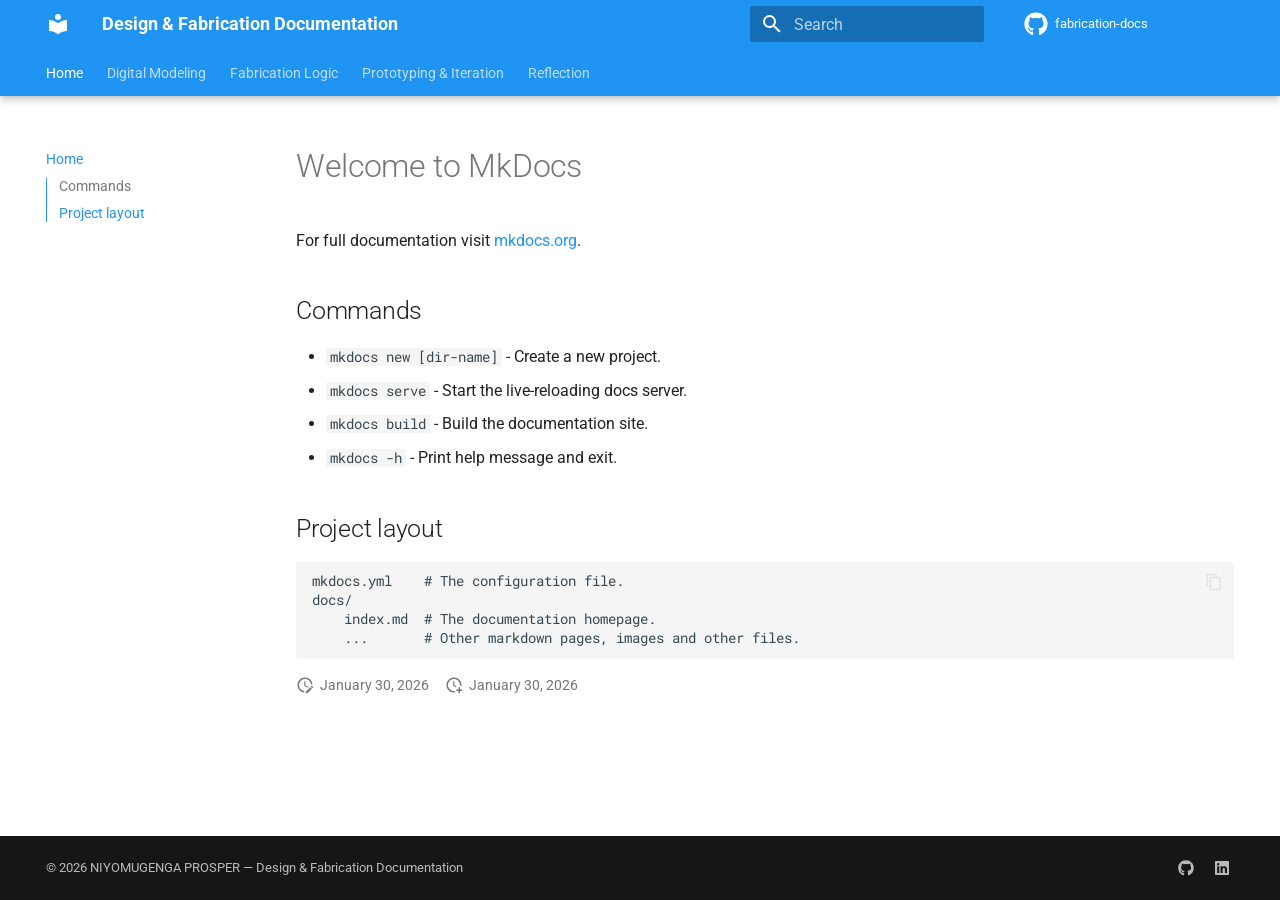
==== site/index.html @ d801e6ad "Initial MkDocs project" ====
<!doctype html>
<html lang="en" class="no-js">
  <head>
    
      <meta charset="utf-8">
      <meta name="viewport" content="width=device-width,initial-scale=1">
      
        <meta name="description" content="Documentation of digital modeling and fabrication processes">
      
      
        <meta name="author" content="NIYOMUGENGA PROSPER">
      
      
        <link rel="canonical" href="https://example.github.io/fabrication-docs/">
      
      
      
      
        
      
      
      <link rel="icon" href="assets/images/favicon.png">
      <meta name="generator" content="mkdocs-1.6.1, mkdocs-material-9.7.1">
    
    
      
        <title>Design & Fabrication Documentation</title>
      
    
    
      <link rel="stylesheet" href="assets/stylesheets/main.484c7ddc.min.css">
      
        
        <link rel="stylesheet" href="assets/stylesheets/palette.ab4e12ef.min.css">
      
      


    
    
      
    
    
      
        
        
        <link rel="preconnect" href="https://fonts.gstatic.com" crossorigin>
        <link rel="stylesheet" href="https://fonts.googleapis.com/css?family=Roboto:300,300i,400,400i,700,700i%7CRoboto+Mono:400,400i,700,700i&display=fallback">
        <style>:root{--md-text-font:"Roboto";--md-code-font:"Roboto Mono"}</style>
      
    
    
    <script>__md_scope=new URL(".",location),__md_hash=e=>[...e].reduce(((e,_)=>(e<<5)-e+_.charCodeAt(0)),0),__md_get=(e,_=localStorage,t=__md_scope)=>JSON.parse(_.getItem(t.pathname+"."+e)),__md_set=(e,_,t=localStorage,a=__md_scope)=>{try{t.setItem(a.pathname+"."+e,JSON.stringify(_))}catch(e){}}</script>
    
      

    
    
  </head>
  
  
    
    
      
    
    
    
    
    <body dir="ltr" data-md-color-scheme="default" data-md-color-primary="blue" data-md-color-accent="indigo">
  
    
    <input class="md-toggle" data-md-toggle="drawer" type="checkbox" id="__drawer" autocomplete="off">
    <input class="md-toggle" data-md-toggle="search" type="checkbox" id="__search" autocomplete="off">
    <label class="md-overlay" for="__drawer"></label>
    <div data-md-component="skip">
      
        
        <a href="#welcome-to-mkdocs" class="md-skip">
          Skip to content
        </a>
      
    </div>
    <div data-md-component="announce">
      
    </div>
    
    
      

  

<header class="md-header md-header--shadow md-header--lifted" data-md-component="header">
  <nav class="md-header__inner md-grid" aria-label="Header">
    <a href="." title="Design &amp; Fabrication Documentation" class="md-header__button md-logo" aria-label="Design & Fabrication Documentation" data-md-component="logo">
      
  
  <svg xmlns="http://www.w3.org/2000/svg" viewBox="0 0 24 24"><path d="M12 8a3 3 0 0 0 3-3 3 3 0 0 0-3-3 3 3 0 0 0-3 3 3 3 0 0 0 3 3m0 3.54C9.64 9.35 6.5 8 3 8v11c3.5 0 6.64 1.35 9 3.54 2.36-2.19 5.5-3.54 9-3.54V8c-3.5 0-6.64 1.35-9 3.54"/></svg>

    </a>
    <label class="md-header__button md-icon" for="__drawer">
      
      <svg xmlns="http://www.w3.org/2000/svg" viewBox="0 0 24 24"><path d="M3 6h18v2H3zm0 5h18v2H3zm0 5h18v2H3z"/></svg>
    </label>
    <div class="md-header__title" data-md-component="header-title">
      <div class="md-header__ellipsis">
        <div class="md-header__topic">
          <span class="md-ellipsis">
            Design & Fabrication Documentation
          </span>
        </div>
        <div class="md-header__topic" data-md-component="header-topic">
          <span class="md-ellipsis">
            
              Home
            
          </span>
        </div>
      </div>
    </div>
    
      
        <form class="md-header__option" data-md-component="palette">
  
    
    
    
    <input class="md-option" data-md-color-media="" data-md-color-scheme="default" data-md-color-primary="blue" data-md-color-accent="indigo"  aria-hidden="true"  type="radio" name="__palette" id="__palette_0">
    
  
    
    
    
    <input class="md-option" data-md-color-media="" data-md-color-scheme="slate" data-md-color-primary="blue" data-md-color-accent="indigo"  aria-hidden="true"  type="radio" name="__palette" id="__palette_1">
    
  
</form>
      
    
    
      <script>var palette=__md_get("__palette");if(palette&&palette.color){if("(prefers-color-scheme)"===palette.color.media){var media=matchMedia("(prefers-color-scheme: light)"),input=document.querySelector(media.matches?"[data-md-color-media='(prefers-color-scheme: light)']":"[data-md-color-media='(prefers-color-scheme: dark)']");palette.color.media=input.getAttribute("data-md-color-media"),palette.color.scheme=input.getAttribute("data-md-color-scheme"),palette.color.primary=input.getAttribute("data-md-color-primary"),palette.color.accent=input.getAttribute("data-md-color-accent")}for(var[key,value]of Object.entries(palette.color))document.body.setAttribute("data-md-color-"+key,value)}</script>
    
    
    
      
      
        <label class="md-header__button md-icon" for="__search">
          
          <svg xmlns="http://www.w3.org/2000/svg" viewBox="0 0 24 24"><path d="M9.5 3A6.5 6.5 0 0 1 16 9.5c0 1.61-.59 3.09-1.56 4.23l.27.27h.79l5 5-1.5 1.5-5-5v-.79l-.27-.27A6.52 6.52 0 0 1 9.5 16 6.5 6.5 0 0 1 3 9.5 6.5 6.5 0 0 1 9.5 3m0 2C7 5 5 7 5 9.5S7 14 9.5 14 14 12 14 9.5 12 5 9.5 5"/></svg>
        </label>
        <div class="md-search" data-md-component="search" role="dialog">
  <label class="md-search__overlay" for="__search"></label>
  <div class="md-search__inner" role="search">
    <form class="md-search__form" name="search">
      <input type="text" class="md-search__input" name="query" aria-label="Search" placeholder="Search" autocapitalize="off" autocorrect="off" autocomplete="off" spellcheck="false" data-md-component="search-query" required>
      <label class="md-search__icon md-icon" for="__search">
        
        <svg xmlns="http://www.w3.org/2000/svg" viewBox="0 0 24 24"><path d="M9.5 3A6.5 6.5 0 0 1 16 9.5c0 1.61-.59 3.09-1.56 4.23l.27.27h.79l5 5-1.5 1.5-5-5v-.79l-.27-.27A6.52 6.52 0 0 1 9.5 16 6.5 6.5 0 0 1 3 9.5 6.5 6.5 0 0 1 9.5 3m0 2C7 5 5 7 5 9.5S7 14 9.5 14 14 12 14 9.5 12 5 9.5 5"/></svg>
        
        <svg xmlns="http://www.w3.org/2000/svg" viewBox="0 0 24 24"><path d="M20 11v2H8l5.5 5.5-1.42 1.42L4.16 12l7.92-7.92L13.5 5.5 8 11z"/></svg>
      </label>
      <nav class="md-search__options" aria-label="Search">
        
          <a href="javascript:void(0)" class="md-search__icon md-icon" title="Share" aria-label="Share" data-clipboard data-clipboard-text="" data-md-component="search-share" tabindex="-1">
            
            <svg xmlns="http://www.w3.org/2000/svg" viewBox="0 0 24 24"><path d="M18 16.08c-.76 0-1.44.3-1.96.77L8.91 12.7c.05-.23.09-.46.09-.7s-.04-.47-.09-.7l7.05-4.11c.54.5 1.25.81 2.04.81a3 3 0 0 0 3-3 3 3 0 0 0-3-3 3 3 0 0 0-3 3c0 .24.04.47.09.7L8.04 9.81C7.5 9.31 6.79 9 6 9a3 3 0 0 0-3 3 3 3 0 0 0 3 3c.79 0 1.5-.31 2.04-.81l7.12 4.15c-.05.21-.08.43-.08.66 0 1.61 1.31 2.91 2.92 2.91s2.92-1.3 2.92-2.91A2.92 2.92 0 0 0 18 16.08"/></svg>
          </a>
        
        <button type="reset" class="md-search__icon md-icon" title="Clear" aria-label="Clear" tabindex="-1">
          
          <svg xmlns="http://www.w3.org/2000/svg" viewBox="0 0 24 24"><path d="M19 6.41 17.59 5 12 10.59 6.41 5 5 6.41 10.59 12 5 17.59 6.41 19 12 13.41 17.59 19 19 17.59 13.41 12z"/></svg>
        </button>
      </nav>
      
        <div class="md-search__suggest" data-md-component="search-suggest"></div>
      
    </form>
    <div class="md-search__output">
      <div class="md-search__scrollwrap" tabindex="0" data-md-scrollfix>
        <div class="md-search-result" data-md-component="search-result">
          <div class="md-search-result__meta">
            Initializing search
          </div>
          <ol class="md-search-result__list" role="presentation"></ol>
        </div>
      </div>
    </div>
  </div>
</div>
      
    
    
      <div class="md-header__source">
        <a href="https://github.com/username/fabrication-docs" title="Go to repository" class="md-source" data-md-component="source">
  <div class="md-source__icon md-icon">
    
    <svg xmlns="http://www.w3.org/2000/svg" viewBox="0 0 512 512"><!--! Font Awesome Free 7.1.0 by @fontawesome - https://fontawesome.com License - https://fontawesome.com/license/free (Icons: CC BY 4.0, Fonts: SIL OFL 1.1, Code: MIT License) Copyright 2025 Fonticons, Inc.--><path d="M173.9 397.4c0 2-2.3 3.6-5.2 3.6-3.3.3-5.6-1.3-5.6-3.6 0-2 2.3-3.6 5.2-3.6 3-.3 5.6 1.3 5.6 3.6m-31.1-4.5c-.7 2 1.3 4.3 4.3 4.9 2.6 1 5.6 0 6.2-2s-1.3-4.3-4.3-5.2c-2.6-.7-5.5.3-6.2 2.3m44.2-1.7c-2.9.7-4.9 2.6-4.6 4.9.3 2 2.9 3.3 5.9 2.6 2.9-.7 4.9-2.6 4.6-4.6-.3-1.9-3-3.2-5.9-2.9M252.8 8C114.1 8 8 113.3 8 252c0 110.9 69.8 205.8 169.5 239.2 12.8 2.3 17.3-5.6 17.3-12.1 0-6.2-.3-40.4-.3-61.4 0 0-70 15-84.7-29.8 0 0-11.4-29.1-27.8-36.6 0 0-22.9-15.7 1.6-15.4 0 0 24.9 2 38.6 25.8 21.9 38.6 58.6 27.5 72.9 20.9 2.3-16 8.8-27.1 16-33.7-55.9-6.2-112.3-14.3-112.3-110.5 0-27.5 7.6-41.3 23.6-58.9-2.6-6.5-11.1-33.3 2.6-67.9 20.9-6.5 69 27 69 27 20-5.6 41.5-8.5 62.8-8.5s42.8 2.9 62.8 8.5c0 0 48.1-33.6 69-27 13.7 34.7 5.2 61.4 2.6 67.9 16 17.7 25.8 31.5 25.8 58.9 0 96.5-58.9 104.2-114.8 110.5 9.2 7.9 17 22.9 17 46.4 0 33.7-.3 75.4-.3 83.6 0 6.5 4.6 14.4 17.3 12.1C436.2 457.8 504 362.9 504 252 504 113.3 391.5 8 252.8 8M105.2 352.9c-1.3 1-1 3.3.7 5.2 1.6 1.6 3.9 2.3 5.2 1 1.3-1 1-3.3-.7-5.2-1.6-1.6-3.9-2.3-5.2-1m-10.8-8.1c-.7 1.3.3 2.9 2.3 3.9 1.6 1 3.6.7 4.3-.7.7-1.3-.3-2.9-2.3-3.9-2-.6-3.6-.3-4.3.7m32.4 35.6c-1.6 1.3-1 4.3 1.3 6.2 2.3 2.3 5.2 2.6 6.5 1 1.3-1.3.7-4.3-1.3-6.2-2.2-2.3-5.2-2.6-6.5-1m-11.4-14.7c-1.6 1-1.6 3.6 0 5.9s4.3 3.3 5.6 2.3c1.6-1.3 1.6-3.9 0-6.2-1.4-2.3-4-3.3-5.6-2"/></svg>
  </div>
  <div class="md-source__repository">
    fabrication-docs
  </div>
</a>
      </div>
    
  </nav>
  
    
      
<nav class="md-tabs" aria-label="Tabs" data-md-component="tabs">
  <div class="md-grid">
    <ul class="md-tabs__list">
      
        
  
  
  
    
  
  
    <li class="md-tabs__item md-tabs__item--active">
      <a href="." class="md-tabs__link">
        
  
  
    
  
  Home

      </a>
    </li>
  

      
        
  
  
  
  
    <li class="md-tabs__item">
      <a href="digital-modeling.md" class="md-tabs__link">
        
  
  
    
  
  Digital Modeling

      </a>
    </li>
  

      
        
  
  
  
  
    <li class="md-tabs__item">
      <a href="fabrication-logic.md" class="md-tabs__link">
        
  
  
    
  
  Fabrication Logic

      </a>
    </li>
  

      
        
  
  
  
  
    <li class="md-tabs__item">
      <a href="prototyping.md" class="md-tabs__link">
        
  
  
    
  
  Prototyping & Iteration

      </a>
    </li>
  

      
        
  
  
  
  
    <li class="md-tabs__item">
      <a href="reflection.md" class="md-tabs__link">
        
  
  
    
  
  Reflection

      </a>
    </li>
  

      
    </ul>
  </div>
</nav>
    
  
</header>
    
    <div class="md-container" data-md-component="container">
      
      
        
      
      <main class="md-main" data-md-component="main">
        <div class="md-main__inner md-grid">
          
            
              
              <div class="md-sidebar md-sidebar--primary" data-md-component="sidebar" data-md-type="navigation" >
                <div class="md-sidebar__scrollwrap">
                  <div class="md-sidebar__inner">
                    


  


  

<nav class="md-nav md-nav--primary md-nav--lifted md-nav--integrated" aria-label="Navigation" data-md-level="0">
  <label class="md-nav__title" for="__drawer">
    <a href="." title="Design &amp; Fabrication Documentation" class="md-nav__button md-logo" aria-label="Design & Fabrication Documentation" data-md-component="logo">
      
  
  <svg xmlns="http://www.w3.org/2000/svg" viewBox="0 0 24 24"><path d="M12 8a3 3 0 0 0 3-3 3 3 0 0 0-3-3 3 3 0 0 0-3 3 3 3 0 0 0 3 3m0 3.54C9.64 9.35 6.5 8 3 8v11c3.5 0 6.64 1.35 9 3.54 2.36-2.19 5.5-3.54 9-3.54V8c-3.5 0-6.64 1.35-9 3.54"/></svg>

    </a>
    Design & Fabrication Documentation
  </label>
  
    <div class="md-nav__source">
      <a href="https://github.com/username/fabrication-docs" title="Go to repository" class="md-source" data-md-component="source">
  <div class="md-source__icon md-icon">
    
    <svg xmlns="http://www.w3.org/2000/svg" viewBox="0 0 512 512"><!--! Font Awesome Free 7.1.0 by @fontawesome - https://fontawesome.com License - https://fontawesome.com/license/free (Icons: CC BY 4.0, Fonts: SIL OFL 1.1, Code: MIT License) Copyright 2025 Fonticons, Inc.--><path d="M173.9 397.4c0 2-2.3 3.6-5.2 3.6-3.3.3-5.6-1.3-5.6-3.6 0-2 2.3-3.6 5.2-3.6 3-.3 5.6 1.3 5.6 3.6m-31.1-4.5c-.7 2 1.3 4.3 4.3 4.9 2.6 1 5.6 0 6.2-2s-1.3-4.3-4.3-5.2c-2.6-.7-5.5.3-6.2 2.3m44.2-1.7c-2.9.7-4.9 2.6-4.6 4.9.3 2 2.9 3.3 5.9 2.6 2.9-.7 4.9-2.6 4.6-4.6-.3-1.9-3-3.2-5.9-2.9M252.8 8C114.1 8 8 113.3 8 252c0 110.9 69.8 205.8 169.5 239.2 12.8 2.3 17.3-5.6 17.3-12.1 0-6.2-.3-40.4-.3-61.4 0 0-70 15-84.7-29.8 0 0-11.4-29.1-27.8-36.6 0 0-22.9-15.7 1.6-15.4 0 0 24.9 2 38.6 25.8 21.9 38.6 58.6 27.5 72.9 20.9 2.3-16 8.8-27.1 16-33.7-55.9-6.2-112.3-14.3-112.3-110.5 0-27.5 7.6-41.3 23.6-58.9-2.6-6.5-11.1-33.3 2.6-67.9 20.9-6.5 69 27 69 27 20-5.6 41.5-8.5 62.8-8.5s42.8 2.9 62.8 8.5c0 0 48.1-33.6 69-27 13.7 34.7 5.2 61.4 2.6 67.9 16 17.7 25.8 31.5 25.8 58.9 0 96.5-58.9 104.2-114.8 110.5 9.2 7.9 17 22.9 17 46.4 0 33.7-.3 75.4-.3 83.6 0 6.5 4.6 14.4 17.3 12.1C436.2 457.8 504 362.9 504 252 504 113.3 391.5 8 252.8 8M105.2 352.9c-1.3 1-1 3.3.7 5.2 1.6 1.6 3.9 2.3 5.2 1 1.3-1 1-3.3-.7-5.2-1.6-1.6-3.9-2.3-5.2-1m-10.8-8.1c-.7 1.3.3 2.9 2.3 3.9 1.6 1 3.6.7 4.3-.7.7-1.3-.3-2.9-2.3-3.9-2-.6-3.6-.3-4.3.7m32.4 35.6c-1.6 1.3-1 4.3 1.3 6.2 2.3 2.3 5.2 2.6 6.5 1 1.3-1.3.7-4.3-1.3-6.2-2.2-2.3-5.2-2.6-6.5-1m-11.4-14.7c-1.6 1-1.6 3.6 0 5.9s4.3 3.3 5.6 2.3c1.6-1.3 1.6-3.9 0-6.2-1.4-2.3-4-3.3-5.6-2"/></svg>
  </div>
  <div class="md-source__repository">
    fabrication-docs
  </div>
</a>
    </div>
  
  <ul class="md-nav__list" data-md-scrollfix>
    
      
      
  
  
    
  
  
  
    <li class="md-nav__item md-nav__item--active">
      
      <input class="md-nav__toggle md-toggle" type="checkbox" id="__toc">
      
      
        
      
      
        <label class="md-nav__link md-nav__link--active" for="__toc">
          
  
  
  <span class="md-ellipsis">
    
  
    Home
  

    
  </span>
  
  

          <span class="md-nav__icon md-icon"></span>
        </label>
      
      <a href="." class="md-nav__link md-nav__link--active">
        
  
  
  <span class="md-ellipsis">
    
  
    Home
  

    
  </span>
  
  

      </a>
      
        

<nav class="md-nav md-nav--secondary" aria-label="Table of contents">
  
  
  
    
  
  
    <label class="md-nav__title" for="__toc">
      <span class="md-nav__icon md-icon"></span>
      Table of contents
    </label>
    <ul class="md-nav__list" data-md-component="toc" data-md-scrollfix>
      
        <li class="md-nav__item">
  <a href="#commands" class="md-nav__link">
    <span class="md-ellipsis">
      
        Commands
      
    </span>
  </a>
  
</li>
      
        <li class="md-nav__item">
  <a href="#project-layout" class="md-nav__link">
    <span class="md-ellipsis">
      
        Project layout
      
    </span>
  </a>
  
</li>
      
    </ul>
  
</nav>
      
    </li>
  

    
      
      
  
  
  
  
    <li class="md-nav__item">
      <a href="digital-modeling.md" class="md-nav__link">
        
  
  
  <span class="md-ellipsis">
    
  
    Digital Modeling
  

    
  </span>
  
  

      </a>
    </li>
  

    
      
      
  
  
  
  
    <li class="md-nav__item">
      <a href="fabrication-logic.md" class="md-nav__link">
        
  
  
  <span class="md-ellipsis">
    
  
    Fabrication Logic
  

    
  </span>
  
  

      </a>
    </li>
  

    
      
      
  
  
  
  
    <li class="md-nav__item">
      <a href="prototyping.md" class="md-nav__link">
        
  
  
  <span class="md-ellipsis">
    
  
    Prototyping & Iteration
  

    
  </span>
  
  

      </a>
    </li>
  

    
      
      
  
  
  
  
    <li class="md-nav__item">
      <a href="reflection.md" class="md-nav__link">
        
  
  
  <span class="md-ellipsis">
    
  
    Reflection
  

    
  </span>
  
  

      </a>
    </li>
  

    
  </ul>
</nav>
                  </div>
                </div>
              </div>
            
            
          
          
            <div class="md-content" data-md-component="content">
              
              <article class="md-content__inner md-typeset">
                
                  


  
  


<h1 id="welcome-to-mkdocs">Welcome to MkDocs</h1>
<p>For full documentation visit <a href="https://www.mkdocs.org">mkdocs.org</a>.</p>
<h2 id="commands">Commands</h2>
<ul>
<li><code>mkdocs new [dir-name]</code> - Create a new project.</li>
<li><code>mkdocs serve</code> - Start the live-reloading docs server.</li>
<li><code>mkdocs build</code> - Build the documentation site.</li>
<li><code>mkdocs -h</code> - Print help message and exit.</li>
</ul>
<h2 id="project-layout">Project layout</h2>
<div class="highlight"><pre><span></span><code>mkdocs.yml    # The configuration file.
docs/
    index.md  # The documentation homepage.
    ...       # Other markdown pages, images and other files.
</code></pre></div>







  
    
  
  
    
  


  <aside class="md-source-file">
    
      
  <span class="md-source-file__fact">
    <span class="md-icon" title="Last update">
      <svg xmlns="http://www.w3.org/2000/svg" viewBox="0 0 24 24"><path d="M21 13.1c-.1 0-.3.1-.4.2l-1 1 2.1 2.1 1-1c.2-.2.2-.6 0-.8l-1.3-1.3c-.1-.1-.2-.2-.4-.2m-1.9 1.8-6.1 6V23h2.1l6.1-6.1zM12.5 7v5.2l4 2.4-1 1L11 13V7zM11 21.9c-5.1-.5-9-4.8-9-9.9C2 6.5 6.5 2 12 2c5.3 0 9.6 4.1 10 9.3-.3-.1-.6-.2-1-.2s-.7.1-1 .2C19.6 7.2 16.2 4 12 4c-4.4 0-8 3.6-8 8 0 4.1 3.1 7.5 7.1 7.9l-.1.2z"/></svg>
    </span>
    <span class="git-revision-date-localized-plugin git-revision-date-localized-plugin-date" title="January 30, 2026 13:15:25 UTC">January 30, 2026</span>
  </span>

    
    
      
  <span class="md-source-file__fact">
    <span class="md-icon" title="Created">
      <svg xmlns="http://www.w3.org/2000/svg" viewBox="0 0 24 24"><path d="M14.47 15.08 11 13V7h1.5v5.25l3.08 1.83c-.41.28-.79.62-1.11 1m-1.39 4.84c-.36.05-.71.08-1.08.08-4.42 0-8-3.58-8-8s3.58-8 8-8 8 3.58 8 8c0 .37-.03.72-.08 1.08.69.1 1.33.32 1.92.64.1-.56.16-1.13.16-1.72 0-5.5-4.5-10-10-10S2 6.5 2 12s4.47 10 10 10c.59 0 1.16-.06 1.72-.16-.32-.59-.54-1.23-.64-1.92M18 15v3h-3v2h3v3h2v-3h3v-2h-3v-3z"/></svg>
    </span>
    <span class="git-revision-date-localized-plugin git-revision-date-localized-plugin-date" title="January 30, 2026 13:15:25 UTC">January 30, 2026</span>
  </span>

    
    
    
  </aside>





                
              </article>
            </div>
          
          
  <script>var tabs=__md_get("__tabs");if(Array.isArray(tabs))e:for(var set of document.querySelectorAll(".tabbed-set")){var labels=set.querySelector(".tabbed-labels");for(var tab of tabs)for(var label of labels.getElementsByTagName("label"))if(label.innerText.trim()===tab){var input=document.getElementById(label.htmlFor);input.checked=!0;continue e}}</script>

<script>var target=document.getElementById(location.hash.slice(1));target&&target.name&&(target.checked=target.name.startsWith("__tabbed_"))</script>
        </div>
        
          <button type="button" class="md-top md-icon" data-md-component="top" hidden>
  
  <svg xmlns="http://www.w3.org/2000/svg" viewBox="0 0 24 24"><path d="M13 20h-2V8l-5.5 5.5-1.42-1.42L12 4.16l7.92 7.92-1.42 1.42L13 8z"/></svg>
  Back to top
</button>
        
      </main>
      
        <footer class="md-footer">
  
    
  
  <div class="md-footer-meta md-typeset">
    <div class="md-footer-meta__inner md-grid">
      <div class="md-copyright">
  
    <div class="md-copyright__highlight">
      © 2026 NIYOMUGENGA PROSPER — Design & Fabrication Documentation

    </div>
  
  
</div>
      
        
<div class="md-social">
  
    
    
    
    
      
      
    
    <a href="https://github.com/username" target="_blank" rel="noopener" title="github.com" class="md-social__link">
      <svg xmlns="http://www.w3.org/2000/svg" viewBox="0 0 512 512"><!--! Font Awesome Free 7.1.0 by @fontawesome - https://fontawesome.com License - https://fontawesome.com/license/free (Icons: CC BY 4.0, Fonts: SIL OFL 1.1, Code: MIT License) Copyright 2025 Fonticons, Inc.--><path d="M173.9 397.4c0 2-2.3 3.6-5.2 3.6-3.3.3-5.6-1.3-5.6-3.6 0-2 2.3-3.6 5.2-3.6 3-.3 5.6 1.3 5.6 3.6m-31.1-4.5c-.7 2 1.3 4.3 4.3 4.9 2.6 1 5.6 0 6.2-2s-1.3-4.3-4.3-5.2c-2.6-.7-5.5.3-6.2 2.3m44.2-1.7c-2.9.7-4.9 2.6-4.6 4.9.3 2 2.9 3.3 5.9 2.6 2.9-.7 4.9-2.6 4.6-4.6-.3-1.9-3-3.2-5.9-2.9M252.8 8C114.1 8 8 113.3 8 252c0 110.9 69.8 205.8 169.5 239.2 12.8 2.3 17.3-5.6 17.3-12.1 0-6.2-.3-40.4-.3-61.4 0 0-70 15-84.7-29.8 0 0-11.4-29.1-27.8-36.6 0 0-22.9-15.7 1.6-15.4 0 0 24.9 2 38.6 25.8 21.9 38.6 58.6 27.5 72.9 20.9 2.3-16 8.8-27.1 16-33.7-55.9-6.2-112.3-14.3-112.3-110.5 0-27.5 7.6-41.3 23.6-58.9-2.6-6.5-11.1-33.3 2.6-67.9 20.9-6.5 69 27 69 27 20-5.6 41.5-8.5 62.8-8.5s42.8 2.9 62.8 8.5c0 0 48.1-33.6 69-27 13.7 34.7 5.2 61.4 2.6 67.9 16 17.7 25.8 31.5 25.8 58.9 0 96.5-58.9 104.2-114.8 110.5 9.2 7.9 17 22.9 17 46.4 0 33.7-.3 75.4-.3 83.6 0 6.5 4.6 14.4 17.3 12.1C436.2 457.8 504 362.9 504 252 504 113.3 391.5 8 252.8 8M105.2 352.9c-1.3 1-1 3.3.7 5.2 1.6 1.6 3.9 2.3 5.2 1 1.3-1 1-3.3-.7-5.2-1.6-1.6-3.9-2.3-5.2-1m-10.8-8.1c-.7 1.3.3 2.9 2.3 3.9 1.6 1 3.6.7 4.3-.7.7-1.3-.3-2.9-2.3-3.9-2-.6-3.6-.3-4.3.7m32.4 35.6c-1.6 1.3-1 4.3 1.3 6.2 2.3 2.3 5.2 2.6 6.5 1 1.3-1.3.7-4.3-1.3-6.2-2.2-2.3-5.2-2.6-6.5-1m-11.4-14.7c-1.6 1-1.6 3.6 0 5.9s4.3 3.3 5.6 2.3c1.6-1.3 1.6-3.9 0-6.2-1.4-2.3-4-3.3-5.6-2"/></svg>
    </a>
  
    
    
    
    
      
      
    
    <a href="https://linkedin.com/in/username" target="_blank" rel="noopener" title="linkedin.com" class="md-social__link">
      <svg xmlns="http://www.w3.org/2000/svg" viewBox="0 0 448 512"><!--! Font Awesome Free 7.1.0 by @fontawesome - https://fontawesome.com License - https://fontawesome.com/license/free (Icons: CC BY 4.0, Fonts: SIL OFL 1.1, Code: MIT License) Copyright 2025 Fonticons, Inc.--><path d="M416 32H31.9C14.3 32 0 46.5 0 64.3v383.4C0 465.5 14.3 480 31.9 480H416c17.6 0 32-14.5 32-32.3V64.3c0-17.8-14.4-32.3-32-32.3M135.4 416H69V202.2h66.5V416zM102.2 96a38.5 38.5 0 1 1 0 77 38.5 38.5 0 1 1 0-77m282.1 320h-66.4V312c0-24.8-.5-56.7-34.5-56.7-34.6 0-39.9 27-39.9 54.9V416h-66.4V202.2h63.7v29.2h.9c8.9-16.8 30.6-34.5 62.9-34.5 67.2 0 79.7 44.3 79.7 101.9z"/></svg>
    </a>
  
</div>
      
    </div>
  </div>
</footer>
      
    </div>
    <div class="md-dialog" data-md-component="dialog">
      <div class="md-dialog__inner md-typeset"></div>
    </div>
    
      <div class="md-progress" data-md-component="progress" role="progressbar"></div>
    
    
    
      
      
      <script id="__config" type="application/json">{"annotate": null, "base": ".", "features": ["navigation.instant", "navigation.instant.progress", "navigation.tabs", "navigation.tabs.sticky", "navigation.sections", "navigation.expand", "navigation.top", "navigation.footer", "toc.follow", "toc.integrate", "search.highlight", "search.share", "search.suggest", "content.code.copy", "content.code.annotate", "content.images.caption", "content.tabs.link"], "search": "assets/javascripts/workers/search.2c215733.min.js", "tags": null, "translations": {"clipboard.copied": "Copied to clipboard", "clipboard.copy": "Copy to clipboard", "search.result.more.one": "1 more on this page", "search.result.more.other": "# more on this page", "search.result.none": "No matching documents", "search.result.one": "1 matching document", "search.result.other": "# matching documents", "search.result.placeholder": "Type to start searching", "search.result.term.missing": "Missing", "select.version": "Select version"}, "version": null}</script>
    
    
      <script src="assets/javascripts/bundle.79ae519e.min.js"></script>
      
    
  </body>
</html>
---- site/assets/stylesheets/main.484c7ddc.min.css ----
@charset "UTF-8";html{-webkit-text-size-adjust:none;-moz-text-size-adjust:none;text-size-adjust:none;box-sizing:border-box}*,:after,:before{box-sizing:inherit}@media (prefers-reduced-motion){*,:after,:before{transition:none!important}}body{margin:0}a,button,input,label{-webkit-tap-highlight-color:transparent}a{color:inherit;text-decoration:none}hr{border:0;box-sizing:initial;display:block;height:.05rem;overflow:visible;padding:0}small{font-size:80%}sub,sup{line-height:1em}img{border-style:none}table{border-collapse:initial;border-spacing:0}td,th{font-weight:400;vertical-align:top}button{background:#0000;border:0;font-family:inherit;font-size:inherit;margin:0;padding:0}input{border:0;outline:none}:root{--md-primary-fg-color:#4051b5;--md-primary-fg-color--light:#5d6cc0;--md-primary-fg-color--dark:#303fa1;--md-primary-bg-color:#fff;--md-primary-bg-color--light:#ffffffb3;--md-accent-fg-color:#526cfe;--md-accent-fg-color--transparent:#526cfe1a;--md-accent-bg-color:#fff;--md-accent-bg-color--light:#ffffffb3}[data-md-color-scheme=default]{color-scheme:light}[data-md-color-scheme=default] img[src$="#gh-dark-mode-only"],[data-md-color-scheme=default] img[src$="#only-dark"]{display:none}:root,[data-md-color-scheme=default]{--md-hue:225deg;--md-default-fg-color:#000000de;--md-default-fg-color--light:#0000008a;--md-default-fg-color--lighter:#00000052;--md-default-fg-color--lightest:#00000012;--md-default-bg-color:#fff;--md-default-bg-color--light:#ffffffb3;--md-default-bg-color--lighter:#ffffff4d;--md-default-bg-color--lightest:#ffffff1f;--md-code-fg-color:#36464e;--md-code-bg-color:#f5f5f5;--md-code-bg-color--light:#f5f5f5b3;--md-code-bg-color--lighter:#f5f5f54d;--md-code-hl-color:#4287ff;--md-code-hl-color--light:#4287ff1a;--md-code-hl-number-color:#d52a2a;--md-code-hl-special-color:#db1457;--md-code-hl-function-color:#a846b9;--md-code-hl-constant-color:#6e59d9;--md-code-hl-keyword-color:#3f6ec6;--md-code-hl-string-color:#1c7d4d;--md-code-hl-name-color:var(--md-code-fg-color);--md-code-hl-operator-color:var(--md-default-fg-color--light);--md-code-hl-punctuation-color:var(--md-default-fg-color--light);--md-code-hl-comment-color:var(--md-default-fg-color--light);--md-code-hl-generic-color:var(--md-default-fg-color--light);--md-code-hl-variable-color:var(--md-default-fg-color--light);--md-typeset-color:var(--md-default-fg-color);--md-typeset-a-color:var(--md-primary-fg-color);--md-typeset-del-color:#f5503d26;--md-typeset-ins-color:#0bd57026;--md-typeset-kbd-color:#fafafa;--md-typeset-kbd-accent-color:#fff;--md-typeset-kbd-border-color:#b8b8b8;--md-typeset-mark-color:#ffff0080;--md-typeset-table-color:#0000001f;--md-typeset-table-color--light:rgba(0,0,0,.035);--md-admonition-fg-color:var(--md-default-fg-color);--md-admonition-bg-color:var(--md-default-bg-color);--md-warning-fg-color:#000000de;--md-warning-bg-color:#ff9;--md-footer-fg-color:#fff;--md-footer-fg-color--light:#ffffffb3;--md-footer-fg-color--lighter:#ffffff73;--md-footer-bg-color:#000000de;--md-footer-bg-color--dark:#00000052;--md-shadow-z1:0 0.2rem 0.5rem #0000000d,0 0 0.05rem #0000001a;--md-shadow-z2:0 0.2rem 0.5rem #0000001a,0 0 0.05rem #00000040;--md-shadow-z3:0 0.2rem 0.5rem #0003,0 0 0.05rem #00000059}.md-icon svg{fill:currentcolor;display:block;height:1.2rem;width:1.2rem}body{-webkit-font-smoothing:antialiased;-moz-osx-font-smoothing:grayscale;--md-text-font-family:var(--md-text-font,_),-apple-system,BlinkMacSystemFont,Helvetica,Arial,sans-serif;--md-code-font-family:var(--md-code-font,_),SFMono-Regular,Consolas,Menlo,monospace}aside,body,input{font-feature-settings:"kern","liga";color:var(--md-typeset-color);font-family:var(--md-text-font-family)}code,kbd,pre{font-feature-settings:"kern";font-family:var(--md-code-font-family)}:root{--md-typeset-table-sort-icon:url('data:image/svg+xml;charset=utf-8,<svg xmlns="http://www.w3.org/2000/svg" viewBox="0 0 24 24"><path d="m18 21-4-4h3V7h-3l4-4 4 4h-3v10h3M2 19v-2h10v2M2 13v-2h7v2M2 7V5h4v2z"/></svg>');--md-typeset-table-sort-icon--asc:url('data:image/svg+xml;charset=utf-8,<svg xmlns="http://www.w3.org/2000/svg" viewBox="0 0 24 24"><path d="M19 17h3l-4 4-4-4h3V3h2M2 17h10v2H2M6 5v2H2V5m0 6h7v2H2z"/></svg>');--md-typeset-table-sort-icon--desc:url('data:image/svg+xml;charset=utf-8,<svg xmlns="http://www.w3.org/2000/svg" viewBox="0 0 24 24"><path d="M19 7h3l-4-4-4 4h3v14h2M2 17h10v2H2M6 5v2H2V5m0 6h7v2H2z"/></svg>')}.md-typeset{-webkit-print-color-adjust:exact;color-adjust:exact;font-size:.8rem;line-height:1.6;overflow-wrap:break-word}@media print{.md-typeset{font-size:.68rem}}.md-typeset blockquote,.md-typeset dl,.md-typeset figure,.md-typeset ol,.md-typeset pre,.md-typeset ul{margin-bottom:1em;margin-top:1em}.md-typeset h1{color:var(--md-default-fg-color--light);font-size:2em;line-height:1.3;margin:0 0 1.25em}.md-typeset h1,.md-typeset h2{font-weight:300;letter-spacing:-.01em}.md-typeset h2{font-size:1.5625em;line-height:1.4;margin:1.6em 0 .64em}.md-typeset h3{font-size:1.25em;font-weight:400;letter-spacing:-.01em;line-height:1.5;margin:1.6em 0 .8em}.md-typeset h2+h3{margin-top:.8em}.md-typeset h4{font-weight:700;letter-spacing:-.01em;margin:1em 0}.md-typeset h5,.md-typeset h6{color:var(--md-default-fg-color--light);font-size:.8em;font-weight:700;letter-spacing:-.01em;margin:1.25em 0}.md-typeset h5{text-transform:uppercase}.md-typeset h5 code{text-transform:none}.md-typeset hr{border-bottom:.05rem solid var(--md-default-fg-color--lightest);display:flow-root;margin:1.5em 0}.md-typeset a{color:var(--md-typeset-a-color);word-break:break-word}.md-typeset a,.md-typeset a:before{transition:color 125ms}.md-typeset a:focus,.md-typeset a:hover{color:var(--md-accent-fg-color)}.md-typeset a:focus code,.md-typeset a:hover code{background-color:var(--md-accent-fg-color--transparent);color:var(--md-accent-fg-color)}.md-typeset a code{color:var(--md-typeset-a-color)}.md-typeset a.focus-visible{outline-color:var(--md-accent-fg-color);outline-offset:.2rem}.md-typeset code,.md-typeset kbd,.md-typeset pre{color:var(--md-code-fg-color);direction:ltr;font-variant-ligatures:none;transition:background-color 125ms}@media print{.md-typeset code,.md-typeset kbd,.md-typeset pre{white-space:pre-wrap}}.md-typeset code{background-color:var(--md-code-bg-color);border-radius:.1rem;-webkit-box-decoration-break:clone;box-decoration-break:clone;font-size:.85em;padding:0 .2941176471em;transition:color 125ms,background-color 125ms;word-break:break-word}.md-typeset code:not(.focus-visible){-webkit-tap-highlight-color:transparent;outline:none}.md-typeset pre{display:flow-root;line-height:1.4;position:relative}.md-typeset pre>code{-webkit-box-decoration-break:slice;box-decoration-break:slice;box-shadow:none;display:block;margin:0;outline-color:var(--md-accent-fg-color);overflow:auto;padding:.7720588235em 1.1764705882em;scrollbar-color:var(--md-default-fg-color--lighter) #0000;scrollbar-width:thin;touch-action:auto;word-break:normal}.md-typeset pre>code:hover{scrollbar-color:var(--md-accent-fg-color) #0000}.md-typeset pre>code::-webkit-scrollbar{height:.2rem;width:.2rem}.md-typeset pre>code::-webkit-scrollbar-thumb{background-color:var(--md-default-fg-color--lighter)}.md-typeset pre>code::-webkit-scrollbar-thumb:hover{background-color:var(--md-accent-fg-color)}.md-typeset kbd{background-color:var(--md-typeset-kbd-color);border-radius:.1rem;box-shadow:0 .1rem 0 .05rem var(--md-typeset-kbd-border-color),0 .1rem 0 var(--md-typeset-kbd-border-color),0 -.1rem .2rem var(--md-typeset-kbd-accent-color) inset;color:var(--md-default-fg-color);display:inline-block;font-size:.75em;padding:0 .6666666667em;vertical-align:text-top;word-break:break-word}.md-typeset mark{background-color:var(--md-typeset-mark-color);-webkit-box-decoration-break:clone;box-decoration-break:clone;color:inherit;word-break:break-word}.md-typeset abbr{cursor:help;text-decoration:none}.md-typeset [data-preview],.md-typeset abbr{border-bottom:.05rem dotted var(--md-default-fg-color--light)}.md-typeset small{opacity:.75}[dir=ltr] .md-typeset sub,[dir=ltr] .md-typeset sup{margin-left:.078125em}[dir=rtl] .md-typeset sub,[dir=rtl] .md-typeset sup{margin-right:.078125em}[dir=ltr] .md-typeset blockquote{padding-left:.6rem}[dir=rtl] .md-typeset blockquote{padding-right:.6rem}[dir=ltr] .md-typeset blockquote{border-left:.2rem solid var(--md-default-fg-color--lighter)}[dir=rtl] .md-typeset blockquote{border-right:.2rem solid var(--md-default-fg-color--lighter)}.md-typeset blockquote{color:var(--md-default-fg-color--light);margin-left:0;margin-right:0}.md-typeset ul{list-style-type:disc}.md-typeset ul[type]{list-style-type:revert-layer}[dir=ltr] .md-typeset ol,[dir=ltr] .md-typeset ul{margin-left:.625em}[dir=rtl] .md-typeset ol,[dir=rtl] .md-typeset ul{margin-right:.625em}.md-typeset ol,.md-typeset ul{padding:0}.md-typeset ol:not([hidden]),.md-typeset ul:not([hidden]){display:flow-root}.md-typeset ol ol,.md-typeset ul ol{list-style-type:lower-alpha}.md-typeset ol ol ol,.md-typeset ul ol ol{list-style-type:lower-roman}.md-typeset ol ol ol ol,.md-typeset ul ol ol ol{list-style-type:upper-alpha}.md-typeset ol ol ol ol ol,.md-typeset ul ol ol ol ol{list-style-type:upper-roman}.md-typeset ol[type],.md-typeset ul[type]{list-style-type:revert-layer}[dir=ltr] .md-typeset ol li,[dir=ltr] .md-typeset ul li{margin-left:1.25em}[dir=rtl] .md-typeset ol li,[dir=rtl] .md-typeset ul li{margin-right:1.25em}.md-typeset ol li,.md-typeset ul li{margin-bottom:.5em}.md-typeset ol li blockquote,.md-typeset ol li p,.md-typeset ul li blockquote,.md-typeset ul li p{margin:.5em 0}.md-typeset ol li:last-child,.md-typeset ul li:last-child{margin-bottom:0}[dir=ltr] .md-typeset ol li ol,[dir=ltr] .md-typeset ol li ul,[dir=ltr] .md-typeset ul li ol,[dir=ltr] .md-typeset ul li ul{margin-left:.625em}[dir=rtl] .md-typeset ol li ol,[dir=rtl] .md-typeset ol li ul,[dir=rtl] .md-typeset ul li ol,[dir=rtl] .md-typeset ul li ul{margin-right:.625em}.md-typeset ol li ol,.md-typeset ol li ul,.md-typeset ul li ol,.md-typeset ul li ul{margin-bottom:.5em;margin-top:.5em}[dir=ltr] .md-typeset dd{margin-left:1.875em}[dir=rtl] .md-typeset dd{margin-right:1.875em}.md-typeset dd{margin-bottom:1.5em;margin-top:1em}.md-typeset img,.md-typeset svg,.md-typeset video{height:auto;max-width:100%}.md-typeset img[align=left]{margin:1em 1em 1em 0}.md-typeset img[align=right]{margin:1em 0 1em 1em}.md-typeset img[align]:only-child{margin-top:0}.md-typeset figure{display:flow-root;margin:1em auto;max-width:100%;text-align:center;width:fit-content}.md-typeset figure img{display:block;margin:0 auto}.md-typeset figcaption{font-style:italic;margin:1em auto;max-width:24rem}.md-typeset iframe{max-width:100%}.md-typeset table:not([class]){background-color:var(--md-default-bg-color);border:.05rem solid var(--md-typeset-table-color);border-radius:.1rem;display:inline-block;font-size:.64rem;max-width:100%;overflow:auto;touch-action:auto}@media print{.md-typeset table:not([class]){display:table}}.md-typeset table:not([class])+*{margin-top:1.5em}.md-typeset table:not([class]) td>:first-child,.md-typeset table:not([class]) th>:first-child{margin-top:0}.md-typeset table:not([class]) td>:last-child,.md-typeset table:not([class]) th>:last-child{margin-bottom:0}.md-typeset table:not([class]) td:not([align]),.md-typeset table:not([class]) th:not([align]){text-align:left}[dir=rtl] .md-typeset table:not([class]) td:not([align]),[dir=rtl] .md-typeset table:not([class]) th:not([align]){text-align:right}.md-typeset table:not([class]) th{font-weight:700;min-width:5rem;padding:.9375em 1.25em;vertical-align:top}.md-typeset table:not([class]) td{border-top:.05rem solid var(--md-typeset-table-color);padding:.9375em 1.25em;vertical-align:top}.md-typeset table:not([class]) tbody tr{transition:background-color 125ms}.md-typeset table:not([class]) tbody tr:hover{background-color:var(--md-typeset-table-color--light);box-shadow:0 .05rem 0 var(--md-default-bg-color) inset}.md-typeset table:not([class]) a{word-break:normal}.md-typeset table th[role=columnheader]{cursor:pointer}[dir=ltr] .md-typeset table th[role=columnheader]:after{margin-left:.5em}[dir=rtl] .md-typeset table th[role=columnheader]:after{margin-right:.5em}.md-typeset table th[role=columnheader]:after{content:"";display:inline-block;height:1.2em;-webkit-mask-image:var(--md-typeset-table-sort-icon);mask-image:var(--md-typeset-table-sort-icon);-webkit-mask-repeat:no-repeat;mask-repeat:no-repeat;-webkit-mask-size:contain;mask-size:contain;transition:background-color 125ms;vertical-align:text-bottom;width:1.2em}.md-typeset table th[role=columnheader]:hover:after{background-color:var(--md-default-fg-color--lighter)}.md-typeset table th[role=columnheader][aria-sort=ascending]:after{background-color:var(--md-default-fg-color--light);-webkit-mask-image:var(--md-typeset-table-sort-icon--asc);mask-image:var(--md-typeset-table-sort-icon--asc)}.md-typeset table th[role=columnheader][aria-sort=descending]:after{background-color:var(--md-default-fg-color--light);-webkit-mask-image:var(--md-typeset-table-sort-icon--desc);mask-image:var(--md-typeset-table-sort-icon--desc)}.md-typeset__scrollwrap{margin:1em -.8rem;overflow-x:auto;touch-action:auto}.md-typeset__table{display:inline-block;margin-bottom:.5em;padding:0 .8rem}@media print{.md-typeset__table{display:block}}html .md-typeset__table table{display:table;margin:0;overflow:hidden;width:100%}@media screen and (max-width:44.984375em){.md-content__inner>pre{margin:1em -.8rem}.md-content__inner>pre code{border-radius:0}}.md-typeset .md-author{border-radius:100%;display:block;flex-shrink:0;height:1.6rem;overflow:hidden;position:relative;transition:color 125ms,transform 125ms;width:1.6rem}.md-typeset .md-author img{display:block}.md-typeset .md-author--more{background:var(--md-default-fg-color--lightest);color:var(--md-default-fg-color--lighter);font-size:.6rem;font-weight:700;line-height:1.6rem;text-align:center}.md-typeset .md-author--long{height:2.4rem;width:2.4rem}.md-typeset a.md-author{transform:scale(1)}.md-typeset a.md-author img{border-radius:100%;filter:grayscale(100%) opacity(75%);transition:filter 125ms}.md-typeset a.md-author:focus,.md-typeset a.md-author:hover{transform:scale(1.1);z-index:1}.md-typeset a.md-author:focus img,.md-typeset a.md-author:hover img{filter:grayscale(0)}.md-banner{background-color:var(--md-footer-bg-color);color:var(--md-footer-fg-color);overflow:auto}@media print{.md-banner{display:none}}.md-banner--warning{background-color:var(--md-warning-bg-color);color:var(--md-warning-fg-color)}.md-banner__inner{font-size:.7rem;margin:.6rem auto;padding:0 .8rem}[dir=ltr] .md-banner__button{float:right}[dir=rtl] .md-banner__button{float:left}.md-banner__button{color:inherit;cursor:pointer;transition:opacity .25s}.no-js .md-banner__button{display:none}.md-banner__button:hover{opacity:.7}html{font-size:125%;height:100%;overflow-x:hidden}@media screen and (min-width:100em){html{font-size:137.5%}}@media screen and (min-width:125em){html{font-size:150%}}body{background-color:var(--md-default-bg-color);display:flex;flex-direction:column;font-size:.5rem;min-height:100%;position:relative;width:100%}@media print{body{display:block}}@media screen and (max-width:59.984375em){body[data-md-scrolllock]{position:fixed}}.md-grid{margin-left:auto;margin-right:auto;max-width:61rem}.md-container{display:flex;flex-direction:column;flex-grow:1}@media print{.md-container{display:block}}.md-main{flex-grow:1}.md-main__inner{display:flex;height:100%;margin-top:1.5rem}.md-ellipsis{overflow:hidden;text-overflow:ellipsis}.md-toggle{display:none}.md-option{height:0;opacity:0;position:absolute;width:0}.md-option:checked+label:not([hidden]){display:block}.md-option.focus-visible+label{outline-color:var(--md-accent-fg-color);outline-style:auto}.md-skip{background-color:var(--md-default-fg-color);border-radius:.1rem;color:var(--md-default-bg-color);font-size:.64rem;margin:.5rem;opacity:0;outline-color:var(--md-accent-fg-color);padding:.3rem .5rem;position:fixed;transform:translateY(.4rem);z-index:-1}.md-skip:focus{opacity:1;transform:translateY(0);transition:transform .25s cubic-bezier(.4,0,.2,1),opacity 175ms 75ms;z-index:10}@page{margin:25mm}:root{--md-clipboard-icon:url('data:image/svg+xml;charset=utf-8,<svg xmlns="http://www.w3.org/2000/svg" viewBox="0 0 24 24"><path d="M19 21H8V7h11m0-2H8a2 2 0 0 0-2 2v14a2 2 0 0 0 2 2h11a2 2 0 0 0 2-2V7a2 2 0 0 0-2-2m-3-4H4a2 2 0 0 0-2 2v14h2V3h12z"/></svg>')}.md-clipboard{border-radius:.1rem;color:var(--md-default-fg-color--lightest);cursor:pointer;height:1.5em;outline-color:var(--md-accent-fg-color);outline-offset:.1rem;transition:color .25s;width:1.5em;z-index:1}@media print{.md-clipboard{display:none}}.md-clipboard:not(.focus-visible){-webkit-tap-highlight-color:transparent;outline:none}:hover>.md-clipboard{color:var(--md-default-fg-color--light)}.md-clipboard:focus,.md-clipboard:hover{color:var(--md-accent-fg-color)}.md-clipboard:after{background-color:currentcolor;content:"";display:block;height:1.125em;margin:0 auto;-webkit-mask-image:var(--md-clipboard-icon);mask-image:var(--md-clipboard-icon);-webkit-mask-position:center;mask-position:center;-webkit-mask-repeat:no-repeat;mask-repeat:no-repeat;-webkit-mask-size:contain;mask-size:contain;width:1.125em}.md-clipboard--inline{cursor:pointer}.md-clipboard--inline code{transition:color .25s,background-color .25s}.md-clipboard--inline:focus code,.md-clipboard--inline:hover code{background-color:var(--md-accent-fg-color--transparent);color:var(--md-accent-fg-color)}:root{--md-code-select-icon:url('data:image/svg+xml;charset=utf-8,<svg xmlns="http://www.w3.org/2000/svg" viewBox="0 0 24 24"><path d="M19 19h-4v2h4c1.1 0 2-.9 2-2v-4h-2m0-12h-4v2h4v4h2V5c0-1.1-.9-2-2-2M5 5h4V3H5c-1.1 0-2 .9-2 2v4h2m0 6H3v4c0 1.1.9 2 2 2h4v-2H5zm2-4h2v2H7zm4 0h2v2h-2zm4 0h2v2h-2zM7 7h2v2H7zm4 0h2v2h-2zm4 0h2v2h-2zm-8 8h2v2H7zm4 0h2v2h-2zm4 0h2v2h-2z"/></svg>');--md-code-copy-icon:url('data:image/svg+xml;charset=utf-8,<svg xmlns="http://www.w3.org/2000/svg" viewBox="0 0 24 24"><path d="M19 21H8V7h11m0-2H8a2 2 0 0 0-2 2v14a2 2 0 0 0 2 2h11a2 2 0 0 0 2-2V7a2 2 0 0 0-2-2m-3-4H4a2 2 0 0 0-2 2v14h2V3h12z"/></svg>')}.md-typeset .md-code__content{display:grid}.md-code__nav{background-color:var(--md-code-bg-color--lighter);border-radius:.1rem;display:flex;gap:.2rem;padding:.2rem;position:absolute;right:.25em;top:.25em;transition:background-color .25s;z-index:1}:hover>.md-code__nav{background-color:var(--md-code-bg-color--light)}.md-code__button{color:var(--md-default-fg-color--lightest);cursor:pointer;display:block;height:1.5em;outline-color:var(--md-accent-fg-color);outline-offset:.1rem;transition:color .25s;width:1.5em}:hover>*>.md-code__button{color:var(--md-default-fg-color--light)}.md-code__button.focus-visible,.md-code__button:hover{color:var(--md-accent-fg-color)}.md-code__button--active{color:var(--md-default-fg-color)!important}.md-code__button:after{background-color:currentcolor;content:"";display:block;height:1.125em;margin:0 auto;-webkit-mask-position:center;mask-position:center;-webkit-mask-repeat:no-repeat;mask-repeat:no-repeat;-webkit-mask-size:contain;mask-size:contain;width:1.125em}.md-code__button[data-md-type=select]:after{-webkit-mask-image:var(--md-code-select-icon);mask-image:var(--md-code-select-icon)}.md-code__button[data-md-type=copy]:after{-webkit-mask-image:var(--md-code-copy-icon);mask-image:var(--md-code-copy-icon)}@keyframes consent{0%{opacity:0;transform:translateY(100%)}to{opacity:1;transform:translateY(0)}}@keyframes overlay{0%{opacity:0}to{opacity:1}}.md-consent__overlay{animation:overlay .25s both;-webkit-backdrop-filter:blur(.1rem);backdrop-filter:blur(.1rem);background-color:#0000008a;height:100%;opacity:1;position:fixed;top:0;width:100%;z-index:5}.md-consent__inner{animation:consent .5s cubic-bezier(.1,.7,.1,1) both;background-color:var(--md-default-bg-color);border:0;border-radius:.1rem;bottom:0;box-shadow:0 0 .2rem #0000001a,0 .2rem .4rem #0003;max-height:100%;overflow:auto;padding:0;position:fixed;width:100%;z-index:5}.md-consent__form{padding:.8rem}.md-consent__settings{display:none;margin:1em 0}input:checked+.md-consent__settings{display:block}.md-consent__controls{margin-bottom:.8rem}.md-typeset .md-consent__controls .md-button{display:inline}@media screen and (max-width:44.984375em){.md-typeset .md-consent__controls .md-button{display:block;margin-top:.4rem;text-align:center;width:100%}}.md-consent label{cursor:pointer}.md-content{flex-grow:1;min-width:0}.md-content__inner{margin:0 .8rem 1.2rem;padding-top:.6rem}@media screen and (min-width:76.25em){[dir=ltr] .md-sidebar--primary:not([hidden])~.md-content>.md-content__inner{margin-left:1.2rem}[dir=ltr] .md-sidebar--secondary:not([hidden])~.md-content>.md-content__inner,[dir=rtl] .md-sidebar--primary:not([hidden])~.md-content>.md-content__inner{margin-right:1.2rem}[dir=rtl] .md-sidebar--secondary:not([hidden])~.md-content>.md-content__inner{margin-left:1.2rem}}.md-content__inner:before{content:"";display:block;height:.4rem}.md-content__inner>:last-child{margin-bottom:0}[dir=ltr] .md-content__button{float:right}[dir=rtl] .md-content__button{float:left}[dir=ltr] .md-content__button{margin-left:.4rem}[dir=rtl] .md-content__button{margin-right:.4rem}.md-content__button{margin:.4rem 0;padding:0}@media print{.md-content__button{display:none}}.md-typeset .md-content__button{color:var(--md-default-fg-color--lighter)}.md-content__button svg{display:inline;vertical-align:top}[dir=rtl] .md-content__button svg{transform:scaleX(-1)}[dir=ltr] .md-dialog{right:.8rem}[dir=rtl] .md-dialog{left:.8rem}.md-dialog{background-color:var(--md-default-fg-color);border-radius:.1rem;bottom:.8rem;box-shadow:var(--md-shadow-z3);min-width:11.1rem;opacity:0;padding:.4rem .6rem;pointer-events:none;position:fixed;transform:translateY(100%);transition:transform 0ms .4s,opacity .4s;z-index:4}@media print{.md-dialog{display:none}}.md-dialog--active{opacity:1;pointer-events:auto;transform:translateY(0);transition:transform .4s cubic-bezier(.075,.85,.175,1),opacity .4s}.md-dialog__inner{color:var(--md-default-bg-color);font-size:.7rem}.md-feedback{margin:2em 0 1em;text-align:center}.md-feedback fieldset{border:none;margin:0;padding:0}.md-feedback__title{font-weight:700;margin:1em auto}.md-feedback__inner{position:relative}.md-feedback__list{display:flex;flex-wrap:wrap;place-content:baseline center;position:relative}.md-feedback__list:hover .md-icon:not(:disabled){color:var(--md-default-fg-color--lighter)}:disabled .md-feedback__list{min-height:1.8rem}.md-feedback__icon{color:var(--md-default-fg-color--light);cursor:pointer;flex-shrink:0;margin:0 .1rem;transition:color 125ms}.md-feedback__icon:not(:disabled).md-icon:hover{color:var(--md-accent-fg-color)}.md-feedback__icon:disabled{color:var(--md-default-fg-color--lightest);pointer-events:none}.md-feedback__note{opacity:0;position:relative;transform:translateY(.4rem);transition:transform .4s cubic-bezier(.1,.7,.1,1),opacity .15s}.md-feedback__note>*{margin:0 auto;max-width:16rem}:disabled .md-feedback__note{opacity:1;transform:translateY(0)}@media print{.md-feedback{display:none}}.md-footer{background-color:var(--md-footer-bg-color);color:var(--md-footer-fg-color)}@media print{.md-footer{display:none}}.md-footer__inner{justify-content:space-between;overflow:auto;padding:.2rem}.md-footer__inner:not([hidden]){display:flex}.md-footer__link{align-items:end;display:flex;flex-grow:0.01;margin-bottom:.4rem;margin-top:1rem;max-width:100%;outline-color:var(--md-accent-fg-color);overflow:hidden;transition:opacity .25s}.md-footer__link:focus,.md-footer__link:hover{opacity:.7}[dir=rtl] .md-footer__link svg{transform:scaleX(-1)}@media screen and (max-width:44.984375em){.md-footer__link--prev{flex-shrink:0}.md-footer__link--prev .md-footer__title{display:none}}[dir=ltr] .md-footer__link--next{margin-left:auto}[dir=rtl] .md-footer__link--next{margin-right:auto}.md-footer__link--next{text-align:right}[dir=rtl] .md-footer__link--next{text-align:left}.md-footer__title{flex-grow:1;font-size:.9rem;margin-bottom:.7rem;max-width:calc(100% - 2.4rem);padding:0 1rem;white-space:nowrap}.md-footer__button{margin:.2rem;padding:.4rem}.md-footer__direction{font-size:.64rem;opacity:.7}.md-footer-meta{background-color:var(--md-footer-bg-color--dark)}.md-footer-meta__inner{display:flex;flex-wrap:wrap;justify-content:space-between;padding:.2rem}html .md-footer-meta.md-typeset a{color:var(--md-footer-fg-color--light)}html .md-footer-meta.md-typeset a:focus,html .md-footer-meta.md-typeset a:hover{color:var(--md-footer-fg-color)}.md-copyright{color:var(--md-footer-fg-color--lighter);font-size:.64rem;margin:auto .6rem;padding:.4rem 0;width:100%}@media screen and (min-width:45em){.md-copyright{width:auto}}.md-copyright__highlight{color:var(--md-footer-fg-color--light)}.md-social{display:inline-flex;gap:.2rem;margin:0 .4rem;padding:.2rem 0 .6rem}@media screen and (min-width:45em){.md-social{padding:.6rem 0}}.md-social__link{display:inline-block;height:1.6rem;text-align:center;width:1.6rem}.md-social__link:before{line-height:1.9}.md-social__link svg{fill:currentcolor;max-height:.8rem;vertical-align:-25%}.md-typeset .md-button{border:.1rem solid;border-radius:.1rem;color:var(--md-primary-fg-color);cursor:pointer;display:inline-block;font-weight:700;padding:.625em 2em;transition:color 125ms,background-color 125ms,border-color 125ms}.md-typeset .md-button--primary{background-color:var(--md-primary-fg-color);border-color:var(--md-primary-fg-color);color:var(--md-primary-bg-color)}.md-typeset .md-button:focus,.md-typeset .md-button:hover{background-color:var(--md-accent-fg-color);border-color:var(--md-accent-fg-color);color:var(--md-accent-bg-color)}[dir=ltr] .md-typeset .md-input{border-top-left-radius:.1rem}[dir=ltr] .md-typeset .md-input,[dir=rtl] .md-typeset .md-input{border-top-right-radius:.1rem}[dir=rtl] .md-typeset .md-input{border-top-left-radius:.1rem}.md-typeset .md-input{border-bottom:.1rem solid var(--md-default-fg-color--lighter);box-shadow:var(--md-shadow-z1);font-size:.8rem;height:1.8rem;padding:0 .6rem;transition:border .25s,box-shadow .25s}.md-typeset .md-input:focus,.md-typeset .md-input:hover{border-bottom-color:var(--md-accent-fg-color);box-shadow:var(--md-shadow-z2)}.md-typeset .md-input--stretch{width:100%}.md-header{background-color:var(--md-primary-fg-color);box-shadow:0 0 .2rem #0000,0 .2rem .4rem #0000;color:var(--md-primary-bg-color);display:block;left:0;position:sticky;right:0;top:0;z-index:4}@media print{.md-header{display:none}}.md-header[hidden]{transform:translateY(-100%);transition:transform .25s cubic-bezier(.8,0,.6,1),box-shadow .25s}.md-header--shadow{box-shadow:0 0 .2rem #0000001a,0 .2rem .4rem #0003;transition:transform .25s cubic-bezier(.1,.7,.1,1),box-shadow .25s}.md-header__inner{align-items:center;display:flex;padding:0 .2rem}.md-header__button{color:currentcolor;cursor:pointer;margin:.2rem;outline-color:var(--md-accent-fg-color);padding:.4rem;position:relative;transition:opacity .25s;vertical-align:middle;z-index:1}.md-header__button:hover{opacity:.7}.md-header__button:not([hidden]){display:inline-block}.md-header__button:not(.focus-visible){-webkit-tap-highlight-color:transparent;outline:none}.md-header__button.md-logo{margin:.2rem;padding:.4rem}@media screen and (max-width:76.234375em){.md-header__button.md-logo{display:none}}.md-header__button.md-logo img,.md-header__button.md-logo svg{fill:currentcolor;display:block;height:1.2rem;width:auto}@media screen and (min-width:60em){.md-header__button[for=__search]{display:none}}.no-js .md-header__button[for=__search]{display:none}[dir=rtl] .md-header__button[for=__search] svg{transform:scaleX(-1)}@media screen and (min-width:76.25em){.md-header__button[for=__drawer]{display:none}}.md-header__topic{display:flex;max-width:100%;position:absolute;transition:transform .4s cubic-bezier(.1,.7,.1,1),opacity .15s;white-space:nowrap}.md-header__topic+.md-header__topic{opacity:0;pointer-events:none;transform:translateX(1.25rem);transition:transform .4s cubic-bezier(1,.7,.1,.1),opacity .15s;z-index:-1}[dir=rtl] .md-header__topic+.md-header__topic{transform:translateX(-1.25rem)}.md-header__topic:first-child{font-weight:700}[dir=ltr] .md-header__title{margin-left:1rem;margin-right:.4rem}[dir=rtl] .md-header__title{margin-left:.4rem;margin-right:1rem}.md-header__title{flex-grow:1;font-size:.9rem;height:2.4rem;line-height:2.4rem}.md-header__title--active .md-header__topic{opacity:0;pointer-events:none;transform:translateX(-1.25rem);transition:transform .4s cubic-bezier(1,.7,.1,.1),opacity .15s;z-index:-1}[dir=rtl] .md-header__title--active .md-header__topic{transform:translateX(1.25rem)}.md-header__title--active .md-header__topic+.md-header__topic{opacity:1;pointer-events:auto;transform:translateX(0);transition:transform .4s cubic-bezier(.1,.7,.1,1),opacity .15s;z-index:0}.md-header__title>.md-header__ellipsis{height:100%;position:relative;width:100%}.md-header__option{display:flex;flex-shrink:0;max-width:100%;transition:max-width 0ms .25s,opacity .25s .25s;white-space:nowrap}[data-md-toggle=search]:checked~.md-header .md-header__option{max-width:0;opacity:0;transition:max-width 0ms,opacity 0ms}.md-header__option>input{bottom:0}.md-header__source{display:none}@media screen and (min-width:60em){[dir=ltr] .md-header__source{margin-left:1rem}[dir=rtl] .md-header__source{margin-right:1rem}.md-header__source{display:block;max-width:11.7rem;width:11.7rem}}@media screen and (min-width:76.25em){[dir=ltr] .md-header__source{margin-left:1.4rem}[dir=rtl] .md-header__source{margin-right:1.4rem}}.md-meta{color:var(--md-default-fg-color--light);font-size:.7rem;line-height:1.3}.md-meta__list{display:inline-flex;flex-wrap:wrap;list-style:none;margin:0;padding:0}.md-meta__item:not(:last-child):after{content:"·";margin-left:.2rem;margin-right:.2rem}.md-meta__link{color:var(--md-typeset-a-color)}.md-meta__link:focus,.md-meta__link:hover{color:var(--md-accent-fg-color)}.md-draft{background-color:#ff1744;border-radius:.125em;color:#fff;display:inline-block;font-weight:700;padding-left:.5714285714em;padding-right:.5714285714em}:root{--md-nav-icon--prev:url('data:image/svg+xml;charset=utf-8,<svg xmlns="http://www.w3.org/2000/svg" viewBox="0 0 24 24"><path d="M20 11v2H8l5.5 5.5-1.42 1.42L4.16 12l7.92-7.92L13.5 5.5 8 11z"/></svg>');--md-nav-icon--next:url('data:image/svg+xml;charset=utf-8,<svg xmlns="http://www.w3.org/2000/svg" viewBox="0 0 24 24"><path d="M8.59 16.58 13.17 12 8.59 7.41 10 6l6 6-6 6z"/></svg>');--md-toc-icon:url('data:image/svg+xml;charset=utf-8,<svg xmlns="http://www.w3.org/2000/svg" viewBox="0 0 24 24"><path d="M3 9h14V7H3zm0 4h14v-2H3zm0 4h14v-2H3zm16 0h2v-2h-2zm0-10v2h2V7zm0 6h2v-2h-2z"/></svg>')}.md-nav{font-size:.7rem;line-height:1.3}.md-nav__title{color:var(--md-default-fg-color--light);display:block;font-weight:700;overflow:hidden;padding:0 .6rem;text-overflow:ellipsis}.md-nav__title .md-nav__button{display:none}.md-nav__title .md-nav__button img{height:100%;width:auto}.md-nav__title .md-nav__button.md-logo img,.md-nav__title .md-nav__button.md-logo svg{fill:currentcolor;display:block;height:2.4rem;max-width:100%;object-fit:contain;width:auto}.md-nav__list{list-style:none;margin:0;padding:0}.md-nav__link{align-items:flex-start;display:flex;gap:.4rem;margin-top:.625em;scroll-snap-align:start;transition:color 125ms}.md-nav__link--passed,.md-nav__link--passed code{color:var(--md-default-fg-color--light)}.md-nav__item .md-nav__link--active,.md-nav__item .md-nav__link--active code{color:var(--md-typeset-a-color)}.md-nav__link .md-ellipsis{position:relative}.md-nav__link .md-ellipsis code{word-break:normal}[dir=ltr] .md-nav__link .md-icon:last-child{margin-left:auto}[dir=rtl] .md-nav__link .md-icon:last-child{margin-right:auto}.md-nav__link .md-typeset{font-size:.7rem;line-height:1.3}.md-nav__link svg{fill:currentcolor;flex-shrink:0;height:1.3em;position:relative}.md-nav__link[for]:focus,.md-nav__link[for]:hover,.md-nav__link[href]:focus,.md-nav__link[href]:hover{color:var(--md-accent-fg-color);cursor:pointer}.md-nav__link[for]:focus code,.md-nav__link[for]:hover code,.md-nav__link[href]:focus code,.md-nav__link[href]:hover code{background-color:var(--md-accent-fg-color--transparent);color:var(--md-accent-fg-color)}.md-nav__link.focus-visible{outline-color:var(--md-accent-fg-color);outline-offset:.2rem}.md-nav--primary .md-nav__link[for=__toc]{display:none}.md-nav--primary .md-nav__link[for=__toc] .md-icon:after{background-color:currentcolor;display:block;height:100%;-webkit-mask-image:var(--md-toc-icon);mask-image:var(--md-toc-icon);width:100%}.md-nav--primary .md-nav__link[for=__toc]~.md-nav{display:none}.md-nav__container>.md-nav__link{margin-top:0}.md-nav__container>.md-nav__link:first-child{flex-grow:1;min-width:0}.md-nav__icon{flex-shrink:0}.md-nav__source{display:none}@media screen and (max-width:76.234375em){.md-nav--primary,.md-nav--primary .md-nav{background-color:var(--md-default-bg-color);display:flex;flex-direction:column;height:100%;left:0;position:absolute;right:0;top:0;z-index:1}.md-nav--primary .md-nav__item,.md-nav--primary .md-nav__title{font-size:.8rem;line-height:1.5}.md-nav--primary .md-nav__title{background-color:var(--md-default-fg-color--lightest);color:var(--md-default-fg-color--light);cursor:pointer;height:5.6rem;line-height:2.4rem;padding:3rem .8rem .2rem;position:relative;white-space:nowrap}[dir=ltr] .md-nav--primary .md-nav__title .md-nav__icon{left:.4rem}[dir=rtl] .md-nav--primary .md-nav__title .md-nav__icon{right:.4rem}.md-nav--primary .md-nav__title .md-nav__icon{display:block;height:1.2rem;margin:.2rem;position:absolute;top:.4rem;width:1.2rem}.md-nav--primary .md-nav__title .md-nav__icon:after{background-color:currentcolor;content:"";display:block;height:100%;-webkit-mask-image:var(--md-nav-icon--prev);mask-image:var(--md-nav-icon--prev);-webkit-mask-position:center;mask-position:center;-webkit-mask-repeat:no-repeat;mask-repeat:no-repeat;-webkit-mask-size:contain;mask-size:contain;width:100%}.md-nav--primary .md-nav__title~.md-nav__list{background-color:var(--md-default-bg-color);box-shadow:0 .05rem 0 var(--md-default-fg-color--lightest) inset;overflow-y:auto;scroll-snap-type:y mandatory;touch-action:pan-y}.md-nav--primary .md-nav__title~.md-nav__list>:first-child{border-top:0}.md-nav--primary .md-nav__title[for=__drawer]{background-color:var(--md-primary-fg-color);color:var(--md-primary-bg-color);font-weight:700}.md-nav--primary .md-nav__title .md-logo{display:block;left:.2rem;margin:.2rem;padding:.4rem;position:absolute;right:.2rem;top:.2rem}.md-nav--primary .md-nav__list{flex:1}.md-nav--primary .md-nav__item{border-top:.05rem solid var(--md-default-fg-color--lightest)}.md-nav--primary .md-nav__item--active>.md-nav__link{color:var(--md-typeset-a-color)}.md-nav--primary .md-nav__item--active>.md-nav__link:focus,.md-nav--primary .md-nav__item--active>.md-nav__link:hover{color:var(--md-accent-fg-color)}.md-nav--primary .md-nav__link{margin-top:0;padding:.6rem .8rem}.md-nav--primary .md-nav__link svg{margin-top:.1em}.md-nav--primary .md-nav__link>.md-nav__link{padding:0}[dir=ltr] .md-nav--primary .md-nav__link .md-nav__icon{margin-right:-.2rem}[dir=rtl] .md-nav--primary .md-nav__link .md-nav__icon{margin-left:-.2rem}.md-nav--primary .md-nav__link .md-nav__icon{font-size:1.2rem;height:1.2rem;width:1.2rem}.md-nav--primary .md-nav__link .md-nav__icon:after{background-color:currentcolor;content:"";display:block;height:100%;-webkit-mask-image:var(--md-nav-icon--next);mask-image:var(--md-nav-icon--next);-webkit-mask-position:center;mask-position:center;-webkit-mask-repeat:no-repeat;mask-repeat:no-repeat;-webkit-mask-size:contain;mask-size:contain;width:100%}[dir=rtl] .md-nav--primary .md-nav__icon:after{transform:scale(-1)}.md-nav--primary .md-nav--secondary .md-nav{background-color:initial;position:static}[dir=ltr] .md-nav--primary .md-nav--secondary .md-nav .md-nav__link{padding-left:1.4rem}[dir=rtl] .md-nav--primary .md-nav--secondary .md-nav .md-nav__link{padding-right:1.4rem}[dir=ltr] .md-nav--primary .md-nav--secondary .md-nav .md-nav .md-nav__link{padding-left:2rem}[dir=rtl] .md-nav--primary .md-nav--secondary .md-nav .md-nav .md-nav__link{padding-right:2rem}[dir=ltr] .md-nav--primary .md-nav--secondary .md-nav .md-nav .md-nav .md-nav__link{padding-left:2.6rem}[dir=rtl] .md-nav--primary .md-nav--secondary .md-nav .md-nav .md-nav .md-nav__link{padding-right:2.6rem}[dir=ltr] .md-nav--primary .md-nav--secondary .md-nav .md-nav .md-nav .md-nav .md-nav__link{padding-left:3.2rem}[dir=rtl] .md-nav--primary .md-nav--secondary .md-nav .md-nav .md-nav .md-nav .md-nav__link{padding-right:3.2rem}.md-nav--secondary{background-color:initial}.md-nav__toggle~.md-nav{display:flex;opacity:0;transform:translateX(100%);transition:transform .25s cubic-bezier(.8,0,.6,1),opacity 125ms 50ms}[dir=rtl] .md-nav__toggle~.md-nav{transform:translateX(-100%)}.md-nav__toggle:checked~.md-nav{opacity:1;transform:translateX(0);transition:transform .25s cubic-bezier(.4,0,.2,1),opacity 125ms 125ms}.md-nav__toggle:checked~.md-nav>.md-nav__list{backface-visibility:hidden}}@media screen and (max-width:59.984375em){.md-nav--primary .md-nav__link[for=__toc]{display:flex}.md-nav--primary .md-nav__link[for=__toc] .md-icon:after{content:""}.md-nav--primary .md-nav__link[for=__toc]+.md-nav__link{display:none}.md-nav--primary .md-nav__link[for=__toc]~.md-nav{display:flex}.md-nav__source{background-color:var(--md-primary-fg-color--dark);color:var(--md-primary-bg-color);display:block;padding:0 .2rem}}@media screen and (min-width:60em) and (max-width:76.234375em){.md-nav--integrated .md-nav__link[for=__toc]{display:flex}.md-nav--integrated .md-nav__link[for=__toc] .md-icon:after{content:""}.md-nav--integrated .md-nav__link[for=__toc]+.md-nav__link{display:none}.md-nav--integrated .md-nav__link[for=__toc]~.md-nav{display:flex}}@media screen and (min-width:60em){.md-nav{margin-bottom:-.4rem}.md-nav--secondary .md-nav__title{background:var(--md-default-bg-color);box-shadow:0 0 .4rem .4rem var(--md-default-bg-color);position:sticky;top:0;z-index:1}.md-nav--secondary .md-nav__title[for=__toc]{scroll-snap-align:start}.md-nav--secondary .md-nav__title .md-nav__icon{display:none}[dir=ltr] .md-nav--secondary .md-nav__list{padding-left:.6rem}[dir=rtl] .md-nav--secondary .md-nav__list{padding-right:.6rem}.md-nav--secondary .md-nav__list{padding-bottom:.4rem}[dir=ltr] .md-nav--secondary .md-nav__item>.md-nav__link{margin-right:.4rem}[dir=rtl] .md-nav--secondary .md-nav__item>.md-nav__link{margin-left:.4rem}}@media screen and (min-width:76.25em){.md-nav{margin-bottom:-.4rem;transition:max-height .25s cubic-bezier(.86,0,.07,1)}.md-nav--primary .md-nav__title{background:var(--md-default-bg-color);box-shadow:0 0 .4rem .4rem var(--md-default-bg-color);position:sticky;top:0;z-index:1}.md-nav--primary .md-nav__title[for=__drawer]{scroll-snap-align:start}.md-nav--primary .md-nav__title .md-nav__icon{display:none}[dir=ltr] .md-nav--primary .md-nav__list{padding-left:.6rem}[dir=rtl] .md-nav--primary .md-nav__list{padding-right:.6rem}.md-nav--primary .md-nav__list{padding-bottom:.4rem}[dir=ltr] .md-nav--primary .md-nav__item>.md-nav__link{margin-right:.4rem}[dir=rtl] .md-nav--primary .md-nav__item>.md-nav__link{margin-left:.4rem}.md-nav__toggle~.md-nav{display:grid;grid-template-rows:minmax(.4rem,0fr);opacity:0;transition:grid-template-rows .25s cubic-bezier(.86,0,.07,1),opacity .25s,visibility 0ms .25s;visibility:collapse}.md-nav__toggle~.md-nav>.md-nav__list{overflow:hidden}.md-nav__toggle.md-toggle--indeterminate~.md-nav,.md-nav__toggle:checked~.md-nav{grid-template-rows:minmax(.4rem,1fr);opacity:1;transition:grid-template-rows .25s cubic-bezier(.86,0,.07,1),opacity .15s .1s,visibility 0ms;visibility:visible}.md-nav__toggle.md-toggle--indeterminate~.md-nav{transition:none}.md-nav__item--nested>.md-nav>.md-nav__title{display:none}.md-nav__item--section{display:block;margin:1.25em 0}.md-nav__item--section:last-child{margin-bottom:0}.md-nav__item--section>.md-nav__link{font-weight:700}.md-nav__item--section>.md-nav__link[for]{color:var(--md-default-fg-color--light)}.md-nav__item--section>.md-nav__link:not(.md-nav__container){pointer-events:none}.md-nav__item--section>.md-nav__link .md-icon,.md-nav__item--section>.md-nav__link>[for]{display:none}[dir=ltr] .md-nav__item--section>.md-nav{margin-left:-.6rem}[dir=rtl] .md-nav__item--section>.md-nav{margin-right:-.6rem}.md-nav__item--section>.md-nav{display:block;opacity:1;visibility:visible}.md-nav__item--section>.md-nav>.md-nav__list>.md-nav__item{padding:0}.md-nav__icon{border-radius:100%;height:.9rem;transition:background-color .25s;width:.9rem}.md-nav__icon:hover{background-color:var(--md-accent-fg-color--transparent)}.md-nav__icon:after{background-color:currentcolor;border-radius:100%;content:"";display:inline-block;height:100%;-webkit-mask-image:var(--md-nav-icon--next);mask-image:var(--md-nav-icon--next);-webkit-mask-position:center;mask-position:center;-webkit-mask-repeat:no-repeat;mask-repeat:no-repeat;-webkit-mask-size:contain;mask-size:contain;transition:transform .25s;vertical-align:-.1rem;width:100%}[dir=rtl] .md-nav__icon:after{transform:rotate(180deg)}.md-nav__item--nested .md-nav__toggle:checked~.md-nav__link .md-nav__icon:after,.md-nav__item--nested .md-toggle--indeterminate~.md-nav__link .md-nav__icon:after{transform:rotate(90deg)}.md-nav--lifted>.md-nav__list>.md-nav__item,.md-nav--lifted>.md-nav__title{display:none}.md-nav--lifted>.md-nav__list>.md-nav__item--active{display:block}.md-nav--lifted>.md-nav__list>.md-nav__item--active>.md-nav__link{background:var(--md-default-bg-color);box-shadow:0 0 .4rem .4rem var(--md-default-bg-color);margin-top:0;position:sticky;top:0;z-index:1}.md-nav--lifted>.md-nav__list>.md-nav__item--active>.md-nav__link:not(.md-nav__container){pointer-events:none}.md-nav--lifted>.md-nav__list>.md-nav__item--active.md-nav__item--section{margin:0}[dir=ltr] .md-nav--lifted>.md-nav__list>.md-nav__item>.md-nav:not(.md-nav--secondary){margin-left:-.6rem}[dir=rtl] .md-nav--lifted>.md-nav__list>.md-nav__item>.md-nav:not(.md-nav--secondary){margin-right:-.6rem}.md-nav--lifted>.md-nav__list>.md-nav__item>[for]{color:var(--md-default-fg-color--light)}.md-nav--lifted .md-nav[data-md-level="1"]{grid-template-rows:minmax(.4rem,1fr);opacity:1;visibility:visible}[dir=ltr] .md-nav--integrated>.md-nav__list>.md-nav__item--active .md-nav--secondary{border-left:.05rem solid var(--md-primary-fg-color)}[dir=rtl] .md-nav--integrated>.md-nav__list>.md-nav__item--active .md-nav--secondary{border-right:.05rem solid var(--md-primary-fg-color)}.md-nav--integrated>.md-nav__list>.md-nav__item--active .md-nav--secondary{display:block;margin-bottom:1.25em;opacity:1;visibility:visible}.md-nav--integrated>.md-nav__list>.md-nav__item--active .md-nav--secondary>.md-nav__list{overflow:visible;padding-bottom:0}.md-nav--integrated>.md-nav__list>.md-nav__item--active .md-nav--secondary>.md-nav__title{display:none}}.md-pagination{font-size:.8rem;font-weight:700;gap:.4rem}.md-pagination,.md-pagination>*{align-items:center;display:flex;justify-content:center}.md-pagination>*{border-radius:.2rem;height:1.8rem;min-width:1.8rem;text-align:center}.md-pagination__current{background-color:var(--md-default-fg-color--lightest);color:var(--md-default-fg-color--light)}.md-pagination__link{transition:color 125ms,background-color 125ms}.md-pagination__link:focus,.md-pagination__link:hover{background-color:var(--md-accent-fg-color--transparent);color:var(--md-accent-fg-color)}.md-pagination__link:focus svg,.md-pagination__link:hover svg{color:var(--md-accent-fg-color)}.md-pagination__link.focus-visible{outline-color:var(--md-accent-fg-color);outline-offset:.2rem}.md-pagination__link svg{fill:currentcolor;color:var(--md-default-fg-color--lighter);display:block;max-height:100%;width:1.2rem}:root{--md-path-icon:url('data:image/svg+xml;charset=utf-8,<svg xmlns="http://www.w3.org/2000/svg" viewBox="0 0 24 24"><path d="M8.59 16.58 13.17 12 8.59 7.41 10 6l6 6-6 6z"/></svg>')}.md-path{font-size:.7rem;margin:0 .8rem;overflow:auto;padding-top:1.2rem}.md-path:not([hidden]){display:block}@media screen and (min-width:76.25em){.md-path{margin:0 1.2rem}}.md-path__list{align-items:center;display:flex;gap:.2rem;list-style:none;margin:0;padding:0}.md-path__item:not(:first-child){display:inline-flex;gap:.2rem;white-space:nowrap}.md-path__item:not(:first-child):before{background-color:var(--md-default-fg-color--lighter);content:"";display:inline;height:.8rem;-webkit-mask-image:var(--md-path-icon);mask-image:var(--md-path-icon);width:.8rem}.md-path__link{align-items:center;color:var(--md-default-fg-color--light);display:flex}.md-path__link:focus,.md-path__link:hover{color:var(--md-accent-fg-color)}:root{--md-post-pin-icon:url('data:image/svg+xml;charset=utf-8,<svg xmlns="http://www.w3.org/2000/svg" viewBox="0 0 24 24"><path d="M16 12V4h1V2H7v2h1v8l-2 2v2h5.2v6h1.6v-6H18v-2z"/></svg>')}.md-post__back{border-bottom:.05rem solid var(--md-default-fg-color--lightest);margin-bottom:1.2rem;padding-bottom:1.2rem}@media screen and (max-width:76.234375em){.md-post__back{display:none}}[dir=rtl] .md-post__back svg{transform:scaleX(-1)}.md-post__authors{display:flex;flex-direction:column;gap:.6rem;margin:0 .6rem 1.2rem}.md-post .md-post__meta a{transition:color 125ms}.md-post .md-post__meta a:focus,.md-post .md-post__meta a:hover{color:var(--md-accent-fg-color)}.md-post__title{color:var(--md-default-fg-color--light);font-weight:700}.md-post--excerpt{margin-bottom:3.2rem}.md-post--excerpt .md-post__header{align-items:center;display:flex;gap:.6rem;min-height:1.6rem}.md-post--excerpt .md-post__authors{align-items:center;display:inline-flex;flex-direction:row;gap:.2rem;margin:0;min-height:2.4rem}[dir=ltr] .md-post--excerpt .md-post__meta .md-meta__list{margin-right:.4rem}[dir=rtl] .md-post--excerpt .md-post__meta .md-meta__list{margin-left:.4rem}.md-post--excerpt .md-post__content>:first-child{--md-scroll-margin:6rem;margin-top:0}.md-post>.md-nav--secondary{margin:1em 0}.md-pin{background:var(--md-default-fg-color--lightest);border-radius:1rem;margin-top:-.05rem;padding:.2rem}.md-pin:after{background-color:currentcolor;content:"";display:block;height:.6rem;margin:0 auto;-webkit-mask-image:var(--md-post-pin-icon);mask-image:var(--md-post-pin-icon);-webkit-mask-position:center;mask-position:center;-webkit-mask-repeat:no-repeat;mask-repeat:no-repeat;-webkit-mask-size:contain;mask-size:contain;width:.6rem}.md-profile{align-items:center;display:flex;font-size:.7rem;gap:.6rem;line-height:1.4;width:100%}.md-profile__description{flex-grow:1}.md-content--post{display:flex}@media screen and (max-width:76.234375em){.md-content--post{flex-flow:column-reverse}}.md-content--post>.md-content__inner{flex-grow:1;min-width:0}@media screen and (min-width:76.25em){[dir=ltr] .md-content--post>.md-content__inner{margin-left:1.2rem}[dir=rtl] .md-content--post>.md-content__inner{margin-right:1.2rem}}@media screen and (max-width:76.234375em){.md-sidebar.md-sidebar--post{padding:0;position:static;width:100%}.md-sidebar.md-sidebar--post .md-sidebar__scrollwrap{overflow:visible}.md-sidebar.md-sidebar--post .md-sidebar__inner{padding:0}.md-sidebar.md-sidebar--post .md-post__meta{margin-left:.6rem;margin-right:.6rem}.md-sidebar.md-sidebar--post .md-nav__item{border:none;display:inline}.md-sidebar.md-sidebar--post .md-nav__list{display:inline-flex;flex-wrap:wrap;gap:.6rem;padding-bottom:.6rem;padding-top:.6rem}.md-sidebar.md-sidebar--post .md-nav__link{padding:0}.md-sidebar.md-sidebar--post .md-nav{height:auto;margin-bottom:0;position:static}}:root{--md-progress-value:0;--md-progress-delay:400ms}.md-progress{background:var(--md-primary-bg-color);height:.075rem;opacity:min(clamp(0,var(--md-progress-value),1),clamp(0,100 - var(--md-progress-value),1));position:fixed;top:0;transform:scaleX(calc(var(--md-progress-value)*1%));transform-origin:left;transition:transform .5s cubic-bezier(.19,1,.22,1),opacity .25s var(--md-progress-delay);width:100%;z-index:4}:root{--md-search-result-icon:url('data:image/svg+xml;charset=utf-8,<svg xmlns="http://www.w3.org/2000/svg" viewBox="0 0 24 24"><path d="M14 2H6a2 2 0 0 0-2 2v16a2 2 0 0 0 2 2h7c-.41-.25-.8-.56-1.14-.9-.33-.33-.61-.7-.86-1.1H6V4h7v5h5v1.18c.71.16 1.39.43 2 .82V8zm6.31 16.9c1.33-2.11.69-4.9-1.4-6.22-2.11-1.33-4.91-.68-6.22 1.4-1.34 2.11-.69 4.89 1.4 6.22 1.46.93 3.32.93 4.79.02L22 23.39 23.39 22zm-3.81.1a2.5 2.5 0 0 1-2.5-2.5 2.5 2.5 0 0 1 2.5-2.5 2.5 2.5 0 0 1 2.5 2.5 2.5 2.5 0 0 1-2.5 2.5"/></svg>')}.md-search{position:relative}@media screen and (min-width:60em){.md-search{padding:.2rem 0}}.no-js .md-search{display:none}.md-search__overlay{opacity:0;z-index:1}@media screen and (max-width:59.984375em){[dir=ltr] .md-search__overlay{left:-2.2rem}[dir=rtl] .md-search__overlay{right:-2.2rem}.md-search__overlay{background-color:var(--md-default-bg-color);border-radius:1rem;height:2rem;overflow:hidden;pointer-events:none;position:absolute;top:-1rem;transform-origin:center;transition:transform .3s .1s,opacity .2s .2s;width:2rem}[data-md-toggle=search]:checked~.md-header .md-search__overlay{opacity:1;transition:transform .4s,opacity .1s}}@media screen and (min-width:60em){[dir=ltr] .md-search__overlay{left:0}[dir=rtl] .md-search__overlay{right:0}.md-search__overlay{background-color:#0000008a;cursor:pointer;height:0;position:fixed;top:0;transition:width 0ms .25s,height 0ms .25s,opacity .25s;width:0}[data-md-toggle=search]:checked~.md-header .md-search__overlay{height:200vh;opacity:1;transition:width 0ms,height 0ms,opacity .25s;width:100%}}@media screen and (max-width:29.984375em){[data-md-toggle=search]:checked~.md-header .md-search__overlay{transform:scale(45)}}@media screen and (min-width:30em) and (max-width:44.984375em){[data-md-toggle=search]:checked~.md-header .md-search__overlay{transform:scale(60)}}@media screen and (min-width:45em) and (max-width:59.984375em){[data-md-toggle=search]:checked~.md-header .md-search__overlay{transform:scale(75)}}.md-search__inner{backface-visibility:hidden}@media screen and (max-width:59.984375em){[dir=ltr] .md-search__inner{left:0}[dir=rtl] .md-search__inner{right:0}.md-search__inner{height:0;opacity:0;overflow:hidden;position:fixed;top:0;transform:translateX(5%);transition:width 0ms .3s,height 0ms .3s,transform .15s cubic-bezier(.4,0,.2,1) .15s,opacity .15s .15s;width:0;z-index:2}[dir=rtl] .md-search__inner{transform:translateX(-5%)}[data-md-toggle=search]:checked~.md-header .md-search__inner{height:100%;opacity:1;transform:translateX(0);transition:width 0ms 0ms,height 0ms 0ms,transform .15s cubic-bezier(.1,.7,.1,1) .15s,opacity .15s .15s;width:100%}}@media screen and (min-width:60em){[dir=ltr] .md-search__inner{float:right}[dir=rtl] .md-search__inner{float:left}.md-search__inner{padding:.1rem 0;position:relative;transition:width .25s cubic-bezier(.1,.7,.1,1);width:11.7rem}}@media screen and (min-width:60em) and (max-width:76.234375em){[data-md-toggle=search]:checked~.md-header .md-search__inner{width:23.4rem}}@media screen and (min-width:76.25em){[data-md-toggle=search]:checked~.md-header .md-search__inner{width:34.4rem}}.md-search__form{background-color:var(--md-default-bg-color);box-shadow:0 0 .6rem #0000;height:2.4rem;position:relative;transition:color .25s,background-color .25s;z-index:2}@media screen and (min-width:60em){.md-search__form{background-color:#00000042;border-radius:.1rem;height:1.8rem}.md-search__form:hover{background-color:#ffffff1f}}[data-md-toggle=search]:checked~.md-header .md-search__form{background-color:var(--md-default-bg-color);border-radius:.1rem .1rem 0 0;box-shadow:0 0 .6rem #00000012;color:var(--md-default-fg-color)}[dir=ltr] .md-search__input{padding-left:3.6rem;padding-right:2.2rem}[dir=rtl] .md-search__input{padding-left:2.2rem;padding-right:3.6rem}.md-search__input{background:#0000;font-size:.9rem;height:100%;position:relative;text-overflow:ellipsis;width:100%;z-index:2}.md-search__input::placeholder{transition:color .25s}.md-search__input::placeholder,.md-search__input~.md-search__icon{color:var(--md-default-fg-color--light)}.md-search__input::-ms-clear{display:none}@media screen and (max-width:59.984375em){.md-search__input{font-size:.9rem;height:2.4rem;width:100%}}@media screen and (min-width:60em){[dir=ltr] .md-search__input{padding-left:2.2rem}[dir=rtl] .md-search__input{padding-right:2.2rem}.md-search__input{color:inherit;font-size:.8rem}.md-search__input::placeholder{color:var(--md-primary-bg-color--light)}.md-search__input+.md-search__icon{color:var(--md-primary-bg-color)}[data-md-toggle=search]:checked~.md-header .md-search__input{text-overflow:clip}[data-md-toggle=search]:checked~.md-header .md-search__input+.md-search__icon{color:var(--md-default-fg-color--light)}[data-md-toggle=search]:checked~.md-header .md-search__input::placeholder{color:#0000}}.md-search__icon{cursor:pointer;display:inline-block;height:1.2rem;transition:color .25s,opacity .25s;width:1.2rem}.md-search__icon:hover{opacity:.7}[dir=ltr] .md-search__icon[for=__search]{left:.5rem}[dir=rtl] .md-search__icon[for=__search]{right:.5rem}.md-search__icon[for=__search]{position:absolute;top:.3rem;z-index:2}[dir=rtl] .md-search__icon[for=__search] svg{transform:scaleX(-1)}@media screen and (max-width:59.984375em){[dir=ltr] .md-search__icon[for=__search]{left:.8rem}[dir=rtl] .md-search__icon[for=__search]{right:.8rem}.md-search__icon[for=__search]{top:.6rem}.md-search__icon[for=__search] svg:first-child{display:none}}@media screen and (min-width:60em){.md-search__icon[for=__search]{pointer-events:none}.md-search__icon[for=__search] svg:last-child{display:none}}[dir=ltr] .md-search__options{right:.5rem}[dir=rtl] .md-search__options{left:.5rem}.md-search__options{pointer-events:none;position:absolute;top:.3rem;z-index:2}@media screen and (max-width:59.984375em){[dir=ltr] .md-search__options{right:.8rem}[dir=rtl] .md-search__options{left:.8rem}.md-search__options{top:.6rem}}[dir=ltr] .md-search__options>.md-icon{margin-left:.2rem}[dir=rtl] .md-search__options>.md-icon{margin-right:.2rem}.md-search__options>.md-icon{color:var(--md-default-fg-color--light);opacity:0;transform:scale(.75);transition:transform .15s cubic-bezier(.1,.7,.1,1),opacity .15s}.md-search__options>.md-icon:not(.focus-visible){-webkit-tap-highlight-color:transparent;outline:none}[data-md-toggle=search]:checked~.md-header .md-search__input:valid~.md-search__options>.md-icon{opacity:1;pointer-events:auto;transform:scale(1)}[data-md-toggle=search]:checked~.md-header .md-search__input:valid~.md-search__options>.md-icon:hover{opacity:.7}[dir=ltr] .md-search__suggest{padding-left:3.6rem;padding-right:2.2rem}[dir=rtl] .md-search__suggest{padding-left:2.2rem;padding-right:3.6rem}.md-search__suggest{align-items:center;color:var(--md-default-fg-color--lighter);display:flex;font-size:.9rem;height:100%;opacity:0;position:absolute;top:0;transition:opacity 50ms;white-space:nowrap;width:100%}@media screen and (min-width:60em){[dir=ltr] .md-search__suggest{padding-left:2.2rem}[dir=rtl] .md-search__suggest{padding-right:2.2rem}.md-search__suggest{font-size:.8rem}}[data-md-toggle=search]:checked~.md-header .md-search__suggest{opacity:1;transition:opacity .3s .1s}[dir=ltr] .md-search__output{border-bottom-left-radius:.1rem}[dir=ltr] .md-search__output,[dir=rtl] .md-search__output{border-bottom-right-radius:.1rem}[dir=rtl] .md-search__output{border-bottom-left-radius:.1rem}.md-search__output{overflow:hidden;position:absolute;width:100%;z-index:1}@media screen and (max-width:59.984375em){.md-search__output{bottom:0;top:2.4rem}}@media screen and (min-width:60em){.md-search__output{opacity:0;top:1.9rem;transition:opacity .4s}[data-md-toggle=search]:checked~.md-header .md-search__output{box-shadow:var(--md-shadow-z3);opacity:1}}.md-search__scrollwrap{backface-visibility:hidden;background-color:var(--md-default-bg-color);height:100%;overflow-y:auto;touch-action:pan-y}@media (-webkit-max-device-pixel-ratio:1),(max-resolution:1dppx){.md-search__scrollwrap{transform:translateZ(0)}}@media screen and (min-width:60em) and (max-width:76.234375em){.md-search__scrollwrap{width:23.4rem}}@media screen and (min-width:76.25em){.md-search__scrollwrap{width:34.4rem}}@media screen and (min-width:60em){.md-search__scrollwrap{max-height:0;scrollbar-color:var(--md-default-fg-color--lighter) #0000;scrollbar-width:thin}[data-md-toggle=search]:checked~.md-header .md-search__scrollwrap{max-height:75vh}.md-search__scrollwrap:hover{scrollbar-color:var(--md-accent-fg-color) #0000}.md-search__scrollwrap::-webkit-scrollbar{height:.2rem;width:.2rem}.md-search__scrollwrap::-webkit-scrollbar-thumb{background-color:var(--md-default-fg-color--lighter)}.md-search__scrollwrap::-webkit-scrollbar-thumb:hover{background-color:var(--md-accent-fg-color)}}.md-search-result{color:var(--md-default-fg-color);word-break:break-word}.md-search-result__meta{background-color:var(--md-default-fg-color--lightest);color:var(--md-default-fg-color--light);font-size:.64rem;line-height:1.8rem;padding:0 .8rem;scroll-snap-align:start}@media screen and (min-width:60em){[dir=ltr] .md-search-result__meta{padding-left:2.2rem}[dir=rtl] .md-search-result__meta{padding-right:2.2rem}}.md-search-result__list{list-style:none;margin:0;padding:0;-webkit-user-select:none;user-select:none}.md-search-result__item{box-shadow:0 -.05rem var(--md-default-fg-color--lightest)}.md-search-result__item:first-child{box-shadow:none}.md-search-result__link{display:block;outline:none;scroll-snap-align:start;transition:background-color .25s}.md-search-result__link:focus,.md-search-result__link:hover{background-color:var(--md-accent-fg-color--transparent)}.md-search-result__link:last-child p:last-child{margin-bottom:.6rem}.md-search-result__more>summary{cursor:pointer;display:block;outline:none;position:sticky;scroll-snap-align:start;top:0;z-index:1}.md-search-result__more>summary::marker{display:none}.md-search-result__more>summary::-webkit-details-marker{display:none}.md-search-result__more>summary>div{color:var(--md-typeset-a-color);font-size:.64rem;padding:.75em .8rem;transition:color .25s,background-color .25s}@media screen and (min-width:60em){[dir=ltr] .md-search-result__more>summary>div{padding-left:2.2rem}[dir=rtl] .md-search-result__more>summary>div{padding-right:2.2rem}}.md-search-result__more>summary:focus>div,.md-search-result__more>summary:hover>div{background-color:var(--md-accent-fg-color--transparent);color:var(--md-accent-fg-color)}.md-search-result__more[open]>summary{background-color:var(--md-default-bg-color)}.md-search-result__article{overflow:hidden;padding:0 .8rem;position:relative}@media screen and (min-width:60em){[dir=ltr] .md-search-result__article{padding-left:2.2rem}[dir=rtl] .md-search-result__article{padding-right:2.2rem}}[dir=ltr] .md-search-result__icon{left:0}[dir=rtl] .md-search-result__icon{right:0}.md-search-result__icon{color:var(--md-default-fg-color--light);height:1.2rem;margin:.5rem;position:absolute;width:1.2rem}@media screen and (max-width:59.984375em){.md-search-result__icon{display:none}}.md-search-result__icon:after{background-color:currentcolor;content:"";display:inline-block;height:100%;-webkit-mask-image:var(--md-search-result-icon);mask-image:var(--md-search-result-icon);-webkit-mask-position:center;mask-position:center;-webkit-mask-repeat:no-repeat;mask-repeat:no-repeat;-webkit-mask-size:contain;mask-size:contain;width:100%}[dir=rtl] .md-search-result__icon:after{transform:scaleX(-1)}.md-search-result .md-typeset{color:var(--md-default-fg-color--light);font-size:.64rem;line-height:1.6}.md-search-result .md-typeset h1{color:var(--md-default-fg-color);font-size:.8rem;font-weight:400;line-height:1.4;margin:.55rem 0}.md-search-result .md-typeset h1 mark{text-decoration:none}.md-search-result .md-typeset h2{color:var(--md-default-fg-color);font-size:.64rem;font-weight:700;line-height:1.6;margin:.5em 0}.md-search-result .md-typeset h2 mark{text-decoration:none}.md-search-result__terms{color:var(--md-default-fg-color);display:block;font-size:.64rem;font-style:italic;margin:.5em 0}.md-search-result mark{background-color:initial;color:var(--md-accent-fg-color);text-decoration:underline}.md-select{position:relative;z-index:1}.md-select__inner{background-color:var(--md-default-bg-color);border-radius:.1rem;box-shadow:var(--md-shadow-z2);color:var(--md-default-fg-color);left:50%;margin-top:.2rem;max-height:0;opacity:0;position:absolute;top:calc(100% - .2rem);transform:translate3d(-50%,.3rem,0);transition:transform .25s 375ms,opacity .25s .25s,max-height 0ms .5s}.md-select:focus-within .md-select__inner,.md-select:hover .md-select__inner{max-height:10rem;opacity:1;transform:translate3d(-50%,0,0);transition:transform .25s cubic-bezier(.1,.7,.1,1),opacity .25s,max-height 0ms}.md-select__inner:after{border-bottom:.2rem solid #0000;border-bottom-color:var(--md-default-bg-color);border-left:.2rem solid #0000;border-right:.2rem solid #0000;border-top:0;content:"";height:0;left:50%;margin-left:-.2rem;margin-top:-.2rem;position:absolute;top:0;width:0}.md-select__list{border-radius:.1rem;font-size:.8rem;list-style-type:none;margin:0;max-height:inherit;overflow:auto;padding:0}.md-select__item{line-height:1.8rem}[dir=ltr] .md-select__link{padding-left:.6rem;padding-right:1.2rem}[dir=rtl] .md-select__link{padding-left:1.2rem;padding-right:.6rem}.md-select__link{cursor:pointer;display:block;outline:none;scroll-snap-align:start;transition:background-color .25s,color .25s;width:100%}.md-select__link:focus,.md-select__link:hover{color:var(--md-accent-fg-color)}.md-select__link:focus{background-color:var(--md-default-fg-color--lightest)}.md-sidebar{align-self:flex-start;flex-shrink:0;padding:1.2rem 0;position:sticky;top:2.4rem;width:12.1rem}@media print{.md-sidebar{display:none}}@media screen and (max-width:76.234375em){[dir=ltr] .md-sidebar--primary{left:-12.1rem}[dir=rtl] .md-sidebar--primary{right:-12.1rem}.md-sidebar--primary{background-color:var(--md-default-bg-color);display:block;height:100%;position:fixed;top:0;transform:translateX(0);transition:transform .25s cubic-bezier(.4,0,.2,1),box-shadow .25s;width:12.1rem;z-index:5}[data-md-toggle=drawer]:checked~.md-container .md-sidebar--primary{box-shadow:var(--md-shadow-z3);transform:translateX(12.1rem)}[dir=rtl] [data-md-toggle=drawer]:checked~.md-container .md-sidebar--primary{transform:translateX(-12.1rem)}.md-sidebar--primary .md-sidebar__scrollwrap{bottom:0;left:0;margin:0;overflow:hidden;position:absolute;right:0;scroll-snap-type:none;top:0}}@media screen and (min-width:76.25em){.md-sidebar{height:0}.no-js .md-sidebar{height:auto}.md-header--lifted~.md-container .md-sidebar{top:4.8rem}}.md-sidebar--secondary{display:none;order:2}@media screen and (min-width:60em){.md-sidebar--secondary{height:0}.no-js .md-sidebar--secondary{height:auto}.md-sidebar--secondary:not([hidden]){display:block}.md-sidebar--secondary .md-sidebar__scrollwrap{touch-action:pan-y}}.md-sidebar__scrollwrap{backface-visibility:hidden;margin:0 .2rem;overflow-y:auto;scrollbar-color:var(--md-default-fg-color--lighter) #0000}@media screen and (min-width:60em){.md-sidebar__scrollwrap{scrollbar-gutter:stable;scrollbar-width:thin}}.md-sidebar__scrollwrap::-webkit-scrollbar{height:.2rem;width:.2rem}.md-sidebar__scrollwrap:focus-within,.md-sidebar__scrollwrap:hover{scrollbar-color:var(--md-accent-fg-color) #0000}.md-sidebar__scrollwrap:focus-within::-webkit-scrollbar-thumb,.md-sidebar__scrollwrap:hover::-webkit-scrollbar-thumb{background-color:var(--md-default-fg-color--lighter)}.md-sidebar__scrollwrap:focus-within::-webkit-scrollbar-thumb:hover,.md-sidebar__scrollwrap:hover::-webkit-scrollbar-thumb:hover{background-color:var(--md-accent-fg-color)}@supports selector(::-webkit-scrollbar){.md-sidebar__scrollwrap{scrollbar-gutter:auto}[dir=ltr] .md-sidebar__inner{padding-right:calc(100% - 11.5rem)}[dir=rtl] .md-sidebar__inner{padding-left:calc(100% - 11.5rem)}}@media screen and (max-width:76.234375em){.md-overlay{background-color:#0000008a;height:0;opacity:0;position:fixed;top:0;transition:width 0ms .25s,height 0ms .25s,opacity .25s;width:0;z-index:5}[data-md-toggle=drawer]:checked~.md-overlay{height:100%;opacity:1;transition:width 0ms,height 0ms,opacity .25s;width:100%}}@keyframes facts{0%{height:0}to{height:.65rem}}@keyframes fact{0%{opacity:0;transform:translateY(100%)}50%{opacity:0}to{opacity:1;transform:translateY(0)}}:root{--md-source-forks-icon:url('data:image/svg+xml;charset=utf-8,<svg xmlns="http://www.w3.org/2000/svg" viewBox="0 0 16 16"><path d="M5 5.372v.878c0 .414.336.75.75.75h4.5a.75.75 0 0 0 .75-.75v-.878a2.25 2.25 0 1 1 1.5 0v.878a2.25 2.25 0 0 1-2.25 2.25h-1.5v2.128a2.251 2.251 0 1 1-1.5 0V8.5h-1.5A2.25 2.25 0 0 1 3.5 6.25v-.878a2.25 2.25 0 1 1 1.5 0M5 3.25a.75.75 0 1 0-1.5 0 .75.75 0 0 0 1.5 0m6.75.75a.75.75 0 1 0 0-1.5.75.75 0 0 0 0 1.5m-3 8.75a.75.75 0 1 0-1.5 0 .75.75 0 0 0 1.5 0"/></svg>');--md-source-repositories-icon:url('data:image/svg+xml;charset=utf-8,<svg xmlns="http://www.w3.org/2000/svg" viewBox="0 0 16 16"><path d="M2 2.5A2.5 2.5 0 0 1 4.5 0h8.75a.75.75 0 0 1 .75.75v12.5a.75.75 0 0 1-.75.75h-2.5a.75.75 0 0 1 0-1.5h1.75v-2h-8a1 1 0 0 0-.714 1.7.75.75 0 1 1-1.072 1.05A2.5 2.5 0 0 1 2 11.5Zm10.5-1h-8a1 1 0 0 0-1 1v6.708A2.5 2.5 0 0 1 4.5 9h8ZM5 12.25a.25.25 0 0 1 .25-.25h3.5a.25.25 0 0 1 .25.25v3.25a.25.25 0 0 1-.4.2l-1.45-1.087a.25.25 0 0 0-.3 0L5.4 15.7a.25.25 0 0 1-.4-.2Z"/></svg>');--md-source-stars-icon:url('data:image/svg+xml;charset=utf-8,<svg xmlns="http://www.w3.org/2000/svg" viewBox="0 0 16 16"><path d="M8 .25a.75.75 0 0 1 .673.418l1.882 3.815 4.21.612a.75.75 0 0 1 .416 1.279l-3.046 2.97.719 4.192a.751.751 0 0 1-1.088.791L8 12.347l-3.766 1.98a.75.75 0 0 1-1.088-.79l.72-4.194L.818 6.374a.75.75 0 0 1 .416-1.28l4.21-.611L7.327.668A.75.75 0 0 1 8 .25m0 2.445L6.615 5.5a.75.75 0 0 1-.564.41l-3.097.45 2.24 2.184a.75.75 0 0 1 .216.664l-.528 3.084 2.769-1.456a.75.75 0 0 1 .698 0l2.77 1.456-.53-3.084a.75.75 0 0 1 .216-.664l2.24-2.183-3.096-.45a.75.75 0 0 1-.564-.41z"/></svg>');--md-source-version-icon:url('data:image/svg+xml;charset=utf-8,<svg xmlns="http://www.w3.org/2000/svg" viewBox="0 0 16 16"><path d="M1 7.775V2.75C1 1.784 1.784 1 2.75 1h5.025c.464 0 .91.184 1.238.513l6.25 6.25a1.75 1.75 0 0 1 0 2.474l-5.026 5.026a1.75 1.75 0 0 1-2.474 0l-6.25-6.25A1.75 1.75 0 0 1 1 7.775m1.5 0c0 .066.026.13.073.177l6.25 6.25a.25.25 0 0 0 .354 0l5.025-5.025a.25.25 0 0 0 0-.354l-6.25-6.25a.25.25 0 0 0-.177-.073H2.75a.25.25 0 0 0-.25.25ZM6 5a1 1 0 1 1 0 2 1 1 0 0 1 0-2"/></svg>')}.md-source{backface-visibility:hidden;display:block;font-size:.65rem;line-height:1.2;outline-color:var(--md-accent-fg-color);transition:opacity .25s;white-space:nowrap}.md-source:hover{opacity:.7}.md-source__icon{display:inline-block;height:2.4rem;vertical-align:middle;width:2rem}[dir=ltr] .md-source__icon svg{margin-left:.6rem}[dir=rtl] .md-source__icon svg{margin-right:.6rem}.md-source__icon svg{margin-top:.6rem}[dir=ltr] .md-source__icon+.md-source__repository{padding-left:2rem}[dir=rtl] .md-source__icon+.md-source__repository{padding-right:2rem}[dir=ltr] .md-source__icon+.md-source__repository{margin-left:-2rem}[dir=rtl] .md-source__icon+.md-source__repository{margin-right:-2rem}[dir=ltr] .md-source__repository{margin-left:.6rem}[dir=rtl] .md-source__repository{margin-right:.6rem}.md-source__repository{display:inline-block;max-width:calc(100% - 1.2rem);overflow:hidden;text-overflow:ellipsis;vertical-align:middle}.md-source__facts{display:flex;font-size:.55rem;gap:.4rem;list-style-type:none;margin:.1rem 0 0;opacity:.75;overflow:hidden;padding:0;width:100%}.md-source__repository--active .md-source__facts{animation:facts .25s ease-in}.md-source__fact{overflow:hidden;text-overflow:ellipsis}.md-source__repository--active .md-source__fact{animation:fact .4s ease-out}[dir=ltr] .md-source__fact:before{margin-right:.1rem}[dir=rtl] .md-source__fact:before{margin-left:.1rem}.md-source__fact:before{background-color:currentcolor;content:"";display:inline-block;height:.6rem;-webkit-mask-position:center;mask-position:center;-webkit-mask-repeat:no-repeat;mask-repeat:no-repeat;-webkit-mask-size:contain;mask-size:contain;vertical-align:text-top;width:.6rem}.md-source__fact:nth-child(1n+2){flex-shrink:0}.md-source__fact--version:before{-webkit-mask-image:var(--md-source-version-icon);mask-image:var(--md-source-version-icon)}.md-source__fact--stars:before{-webkit-mask-image:var(--md-source-stars-icon);mask-image:var(--md-source-stars-icon)}.md-source__fact--forks:before{-webkit-mask-image:var(--md-source-forks-icon);mask-image:var(--md-source-forks-icon)}.md-source__fact--repositories:before{-webkit-mask-image:var(--md-source-repositories-icon);mask-image:var(--md-source-repositories-icon)}.md-source-file{margin:1em 0}[dir=ltr] .md-source-file__fact{margin-right:.6rem}[dir=rtl] .md-source-file__fact{margin-left:.6rem}.md-source-file__fact{align-items:center;color:var(--md-default-fg-color--light);display:inline-flex;font-size:.68rem;gap:.3rem}.md-source-file__fact .md-icon{flex-shrink:0;margin-bottom:.05rem}[dir=ltr] .md-source-file__fact .md-author{float:left}[dir=rtl] .md-source-file__fact .md-author{float:right}.md-source-file__fact .md-author{margin-right:.2rem}.md-source-file__fact svg{width:.9rem}:root{--md-status:url('data:image/svg+xml;charset=utf-8,<svg xmlns="http://www.w3.org/2000/svg" viewBox="0 0 24 24"><path d="M11 9h2V7h-2m1 13c-4.41 0-8-3.59-8-8s3.59-8 8-8 8 3.59 8 8-3.59 8-8 8m0-18A10 10 0 0 0 2 12a10 10 0 0 0 10 10 10 10 0 0 0 10-10A10 10 0 0 0 12 2m-1 15h2v-6h-2z"/></svg>');--md-status--new:url('data:image/svg+xml;charset=utf-8,<svg xmlns="http://www.w3.org/2000/svg" viewBox="0 0 24 24"><path d="m23 12-2.44-2.78.34-3.68-3.61-.82-1.89-3.18L12 3 8.6 1.54 6.71 4.72l-3.61.81.34 3.68L1 12l2.44 2.78-.34 3.69 3.61.82 1.89 3.18L12 21l3.4 1.46 1.89-3.18 3.61-.82-.34-3.68zm-10 5h-2v-2h2zm0-4h-2V7h2z"/></svg>');--md-status--deprecated:url('data:image/svg+xml;charset=utf-8,<svg xmlns="http://www.w3.org/2000/svg" viewBox="0 0 24 24"><path d="M9 3v1H4v2h1v13a2 2 0 0 0 2 2h10a2 2 0 0 0 2-2V6h1V4h-5V3zm0 5h2v9H9zm4 0h2v9h-2z"/></svg>');--md-status--encrypted:url('data:image/svg+xml;charset=utf-8,<svg xmlns="http://www.w3.org/2000/svg" viewBox="0 0 24 24"><path d="M12 1 3 5v6c0 5.55 3.84 10.74 9 12 5.16-1.26 9-6.45 9-12V5zm0 6c1.4 0 2.8 1.1 2.8 2.5V11c.6 0 1.2.6 1.2 1.3v3.5c0 .6-.6 1.2-1.3 1.2H9.2c-.6 0-1.2-.6-1.2-1.3v-3.5c0-.6.6-1.2 1.2-1.2V9.5C9.2 8.1 10.6 7 12 7m0 1.2c-.8 0-1.5.5-1.5 1.3V11h3V9.5c0-.8-.7-1.3-1.5-1.3"/></svg>')}.md-status:after{background-color:var(--md-default-fg-color--light);content:"";display:inline-block;height:1.125em;-webkit-mask-image:var(--md-status);mask-image:var(--md-status);-webkit-mask-position:center;mask-position:center;-webkit-mask-repeat:no-repeat;mask-repeat:no-repeat;-webkit-mask-size:contain;mask-size:contain;vertical-align:text-bottom;width:1.125em}.md-status:hover:after{background-color:currentcolor}.md-status--new:after{-webkit-mask-image:var(--md-status--new);mask-image:var(--md-status--new)}.md-status--deprecated:after{-webkit-mask-image:var(--md-status--deprecated);mask-image:var(--md-status--deprecated)}.md-status--encrypted:after{-webkit-mask-image:var(--md-status--encrypted);mask-image:var(--md-status--encrypted)}.md-tabs{background-color:var(--md-primary-fg-color);color:var(--md-primary-bg-color);display:block;line-height:1.3;overflow:auto;width:100%;z-index:3}@media print{.md-tabs{display:none}}@media screen and (max-width:76.234375em){.md-tabs{display:none}}.md-tabs[hidden]{pointer-events:none}[dir=ltr] .md-tabs__list{margin-left:.2rem}[dir=rtl] .md-tabs__list{margin-right:.2rem}.md-tabs__list{contain:content;display:flex;list-style:none;margin:0;overflow:auto;padding:0;scrollbar-width:none;white-space:nowrap}.md-tabs__list::-webkit-scrollbar{display:none}.md-tabs__item{height:2.4rem;padding-left:.6rem;padding-right:.6rem}.md-tabs__item--active .md-tabs__link{color:inherit;opacity:1}.md-tabs__link{backface-visibility:hidden;display:flex;font-size:.7rem;margin-top:.8rem;opacity:.7;outline-color:var(--md-accent-fg-color);outline-offset:.2rem;transition:transform .4s cubic-bezier(.1,.7,.1,1),opacity .25s}.md-tabs__link:focus,.md-tabs__link:hover{color:inherit;opacity:1}[dir=ltr] .md-tabs__link svg{margin-right:.4rem}[dir=rtl] .md-tabs__link svg{margin-left:.4rem}.md-tabs__link svg{fill:currentcolor;height:1.3em}.md-tabs__item:nth-child(2) .md-tabs__link{transition-delay:20ms}.md-tabs__item:nth-child(3) .md-tabs__link{transition-delay:40ms}.md-tabs__item:nth-child(4) .md-tabs__link{transition-delay:60ms}.md-tabs__item:nth-child(5) .md-tabs__link{transition-delay:80ms}.md-tabs__item:nth-child(6) .md-tabs__link{transition-delay:.1s}.md-tabs__item:nth-child(7) .md-tabs__link{transition-delay:.12s}.md-tabs__item:nth-child(8) .md-tabs__link{transition-delay:.14s}.md-tabs__item:nth-child(9) .md-tabs__link{transition-delay:.16s}.md-tabs__item:nth-child(10) .md-tabs__link{transition-delay:.18s}.md-tabs__item:nth-child(11) .md-tabs__link{transition-delay:.2s}.md-tabs__item:nth-child(12) .md-tabs__link{transition-delay:.22s}.md-tabs__item:nth-child(13) .md-tabs__link{transition-delay:.24s}.md-tabs__item:nth-child(14) .md-tabs__link{transition-delay:.26s}.md-tabs__item:nth-child(15) .md-tabs__link{transition-delay:.28s}.md-tabs__item:nth-child(16) .md-tabs__link{transition-delay:.3s}.md-tabs[hidden] .md-tabs__link{opacity:0;transform:translateY(50%);transition:transform 0ms .1s,opacity .1s}:root{--md-tag-icon:url('data:image/svg+xml;charset=utf-8,<svg xmlns="http://www.w3.org/2000/svg" viewBox="0 0 24 24"><path d="m5.41 21 .71-4h-4l.35-2h4l1.06-6h-4l.35-2h4l.71-4h2l-.71 4h6l.71-4h2l-.71 4h4l-.35 2h-4l-1.06 6h4l-.35 2h-4l-.71 4h-2l.71-4h-6l-.71 4zM9.53 9l-1.06 6h6l1.06-6z"/></svg>')}.md-typeset .md-tags:not([hidden]){display:inline-flex;flex-wrap:wrap;gap:.5em;margin-bottom:.75em;margin-top:-.125em}.md-typeset .md-tag{align-items:center;background:var(--md-default-fg-color--lightest);border-radius:2.4rem;display:inline-flex;font-size:.64rem;font-size:min(.8em,.64rem);font-weight:700;gap:.5em;letter-spacing:normal;line-height:1.6;padding:.3125em .78125em}.md-typeset .md-tag[href]{-webkit-tap-highlight-color:transparent;color:inherit;outline:none;transition:color 125ms,background-color 125ms}.md-typeset .md-tag[href]:focus,.md-typeset .md-tag[href]:hover{background-color:var(--md-accent-fg-color);color:var(--md-accent-bg-color)}[id]>.md-typeset .md-tag{vertical-align:text-top}.md-typeset .md-tag-shadow{opacity:.5}.md-typeset .md-tag-icon:before{background-color:var(--md-default-fg-color--lighter);content:"";display:inline-block;height:1.2em;-webkit-mask-image:var(--md-tag-icon);mask-image:var(--md-tag-icon);-webkit-mask-position:center;mask-position:center;-webkit-mask-repeat:no-repeat;mask-repeat:no-repeat;-webkit-mask-size:contain;mask-size:contain;transition:background-color 125ms;vertical-align:text-bottom;width:1.2em}.md-typeset .md-tag-icon[href]:focus:before,.md-typeset .md-tag-icon[href]:hover:before{background-color:var(--md-accent-bg-color)}@keyframes pulse{0%{transform:scale(.95)}75%{transform:scale(1)}to{transform:scale(.95)}}:root{--md-annotation-bg-icon:url('data:image/svg+xml;charset=utf-8,<svg xmlns="http://www.w3.org/2000/svg" viewBox="0 0 24 24"><path d="M12 2A10 10 0 0 0 2 12a10 10 0 0 0 10 10 10 10 0 0 0 10-10A10 10 0 0 0 12 2"/></svg>');--md-annotation-icon:url('data:image/svg+xml;charset=utf-8,<svg xmlns="http://www.w3.org/2000/svg" viewBox="0 0 24 24"><path d="M17 13h-4v4h-2v-4H7v-2h4V7h2v4h4m-5-9A10 10 0 0 0 2 12a10 10 0 0 0 10 10 10 10 0 0 0 10-10A10 10 0 0 0 12 2"/></svg>')}.md-tooltip{backface-visibility:hidden;background-color:var(--md-default-bg-color);border-radius:.1rem;box-shadow:var(--md-shadow-z2);color:var(--md-default-fg-color);font-family:var(--md-text-font-family);left:clamp(var(--md-tooltip-0,0rem) + .8rem,var(--md-tooltip-x),100vw + var(--md-tooltip-0,0rem) + .8rem - var(--md-tooltip-width) - 2 * .8rem);max-width:calc(100vw - 1.6rem);opacity:0;position:absolute;top:var(--md-tooltip-y);transform:translateY(-.4rem);transition:transform 0ms .25s,opacity .25s,z-index .25s;width:var(--md-tooltip-width);z-index:0}.md-tooltip--active{opacity:1;transform:translateY(0);transition:transform .25s cubic-bezier(.1,.7,.1,1),opacity .25s,z-index 0ms;z-index:2}.md-tooltip--inline{font-weight:700;-webkit-user-select:none;user-select:none;width:auto}.md-tooltip--inline:not(.md-tooltip--active){transform:translateY(.2rem) scale(.9)}.md-tooltip--inline .md-tooltip__inner{font-size:.5rem;padding:.2rem .4rem}[hidden]+.md-tooltip--inline{display:none}.focus-visible>.md-tooltip,.md-tooltip:target{outline:var(--md-accent-fg-color) auto}.md-tooltip__inner{font-size:.64rem;padding:.8rem}.md-tooltip__inner.md-typeset>:first-child{margin-top:0}.md-tooltip__inner.md-typeset>:last-child{margin-bottom:0}.md-annotation{font-style:normal;font-weight:400;outline:none;text-align:initial;vertical-align:text-bottom;white-space:normal}[dir=rtl] .md-annotation{direction:rtl}code .md-annotation{font-family:var(--md-code-font-family);font-size:inherit}.md-annotation:not([hidden]){display:inline-block;line-height:1.25}.md-annotation__index{border-radius:.01px;cursor:pointer;display:inline-block;margin-left:.4ch;margin-right:.4ch;outline:none;overflow:hidden;position:relative;-webkit-user-select:none;user-select:none;vertical-align:text-top;z-index:0}.md-annotation .md-annotation__index{transition:z-index .25s}@media screen{.md-annotation__index{width:2.2ch}[data-md-visible]>.md-annotation__index{animation:pulse 2s infinite}.md-annotation__index:before{background:var(--md-default-bg-color);-webkit-mask-image:var(--md-annotation-bg-icon);mask-image:var(--md-annotation-bg-icon)}.md-annotation__index:after,.md-annotation__index:before{content:"";height:2.2ch;-webkit-mask-position:center;mask-position:center;-webkit-mask-repeat:no-repeat;mask-repeat:no-repeat;-webkit-mask-size:contain;mask-size:contain;position:absolute;top:-.1ch;width:2.2ch;z-index:-1}.md-annotation__index:after{background-color:var(--md-default-fg-color--lighter);-webkit-mask-image:var(--md-annotation-icon);mask-image:var(--md-annotation-icon);transform:scale(1.0001);transition:background-color .25s,transform .25s}.md-tooltip--active+.md-annotation__index:after{transform:rotate(45deg)}.md-tooltip--active+.md-annotation__index:after,:hover>.md-annotation__index:after{background-color:var(--md-accent-fg-color)}}.md-tooltip--active+.md-annotation__index{animation-play-state:paused;transition-duration:0ms;z-index:2}.md-annotation__index [data-md-annotation-id]{display:inline-block}@media print{.md-annotation__index [data-md-annotation-id]{background:var(--md-default-fg-color--lighter);border-radius:2ch;color:var(--md-default-bg-color);font-weight:700;padding:0 .6ch;white-space:nowrap}.md-annotation__index [data-md-annotation-id]:after{content:attr(data-md-annotation-id)}}.md-typeset .md-annotation-list{counter-reset:annotation;list-style:none!important}.md-typeset .md-annotation-list li{position:relative}[dir=ltr] .md-typeset .md-annotation-list li:before{left:-2.125em}[dir=rtl] .md-typeset .md-annotation-list li:before{right:-2.125em}.md-typeset .md-annotation-list li:before{background:var(--md-default-fg-color--lighter);border-radius:2ch;color:var(--md-default-bg-color);content:counter(annotation);counter-increment:annotation;font-size:.8875em;font-weight:700;height:2ch;line-height:1.25;min-width:2ch;padding:0 .6ch;position:absolute;text-align:center;top:.25em}:root{--md-tooltip-width:20rem;--md-tooltip-tail:0.3rem}.md-tooltip2{backface-visibility:hidden;color:var(--md-default-fg-color);font-family:var(--md-text-font-family);opacity:0;pointer-events:none;position:absolute;top:calc(var(--md-tooltip-host-y) + var(--md-tooltip-y));transform:translateY(-.4rem);transform-origin:calc(var(--md-tooltip-host-x) + var(--md-tooltip-x)) 0;transition:transform 0ms .25s,opacity .25s,z-index .25s;width:100%;z-index:0}.md-tooltip2:before{border-left:var(--md-tooltip-tail) solid #0000;border-right:var(--md-tooltip-tail) solid #0000;content:"";display:block;left:clamp(1.5 * .8rem,var(--md-tooltip-host-x) + var(--md-tooltip-x) - var(--md-tooltip-tail),100vw - 2 * var(--md-tooltip-tail) - 1.5 * .8rem);position:absolute;z-index:1}.md-tooltip2--top:before{border-top:var(--md-tooltip-tail) solid var(--md-default-bg-color);bottom:calc(var(--md-tooltip-tail)*-1 + .025rem);filter:drop-shadow(0 1px 0 hsla(0,0%,0%,.05))}.md-tooltip2--bottom:before{border-bottom:var(--md-tooltip-tail) solid var(--md-default-bg-color);filter:drop-shadow(0 -1px 0 hsla(0,0%,0%,.05));top:calc(var(--md-tooltip-tail)*-1 + .025rem)}.md-tooltip2--active{opacity:1;transform:translateY(0);transition:transform .4s cubic-bezier(0,1,.5,1),opacity .25s,z-index 0ms;z-index:2}.md-tooltip2__inner{scrollbar-gutter:stable;background-color:var(--md-default-bg-color);border-radius:.1rem;box-shadow:var(--md-shadow-z2);left:clamp(.8rem,var(--md-tooltip-host-x) - .8rem,100vw - var(--md-tooltip-width) - .8rem);max-height:40vh;max-width:calc(100vw - 1.6rem);position:relative;scrollbar-width:thin}.md-tooltip2__inner::-webkit-scrollbar{height:.2rem;width:.2rem}.md-tooltip2__inner::-webkit-scrollbar-thumb{background-color:var(--md-default-fg-color--lighter)}.md-tooltip2__inner::-webkit-scrollbar-thumb:hover{background-color:var(--md-accent-fg-color)}[role=dialog]>.md-tooltip2__inner{font-size:.64rem;overflow:auto;padding:0 .8rem;pointer-events:auto;width:var(--md-tooltip-width)}[role=dialog]>.md-tooltip2__inner:after,[role=dialog]>.md-tooltip2__inner:before{content:"";display:block;height:.8rem;position:sticky;width:100%;z-index:10}[role=dialog]>.md-tooltip2__inner:before{background:linear-gradient(var(--md-default-bg-color),#0000 75%);top:0}[role=dialog]>.md-tooltip2__inner:after{background:linear-gradient(#0000,var(--md-default-bg-color) 75%);bottom:0}[role=tooltip]>.md-tooltip2__inner{font-size:.5rem;font-weight:700;left:clamp(.8rem,var(--md-tooltip-host-x) + var(--md-tooltip-x) - var(--md-tooltip-width)/2,100vw - var(--md-tooltip-width) - .8rem);max-width:min(100vw - 2 * .8rem,400px);padding:.2rem .4rem;-webkit-user-select:none;user-select:none;width:fit-content}.md-tooltip2__inner.md-typeset>:first-child{margin-top:0}.md-tooltip2__inner.md-typeset>:last-child{margin-bottom:0}[dir=ltr] .md-top{margin-left:50%}[dir=rtl] .md-top{margin-right:50%}.md-top{background-color:var(--md-default-bg-color);border-radius:1.6rem;box-shadow:var(--md-shadow-z2);color:var(--md-default-fg-color--light);cursor:pointer;display:block;font-size:.7rem;outline:none;padding:.4rem .8rem;position:fixed;top:3.2rem;transform:translate(-50%);transition:color 125ms,background-color 125ms,transform 125ms cubic-bezier(.4,0,.2,1),opacity 125ms;z-index:2}@media print{.md-top{display:none}}[dir=rtl] .md-top{transform:translate(50%)}.md-top[hidden]{opacity:0;pointer-events:none;transform:translate(-50%,.2rem);transition-duration:0ms}[dir=rtl] .md-top[hidden]{transform:translate(50%,.2rem)}.md-top:focus,.md-top:hover{background-color:var(--md-accent-fg-color);color:var(--md-accent-bg-color)}.md-top svg{display:inline-block;vertical-align:-.5em}@keyframes hoverfix{0%{pointer-events:none}}:root{--md-version-icon:url('data:image/svg+xml;charset=utf-8,<svg xmlns="http://www.w3.org/2000/svg" viewBox="0 0 320 512"><!--! Font Awesome Free 7.1.0 by @fontawesome - https://fontawesome.com License - https://fontawesome.com/license/free (Icons: CC BY 4.0, Fonts: SIL OFL 1.1, Code: MIT License) Copyright 2025 Fonticons, Inc.--><path d="M140.3 376.8c12.6 10.2 31.1 9.5 42.8-2.2l128-128c9.2-9.2 11.9-22.9 6.9-34.9S301.4 192 288.5 192h-256c-12.9 0-24.6 7.8-29.6 19.8s-2.2 25.7 7 34.8l128 128z"/></svg>')}.md-version{flex-shrink:0;font-size:.8rem;height:2.4rem}[dir=ltr] .md-version__current{margin-left:1.4rem;margin-right:.4rem}[dir=rtl] .md-version__current{margin-left:.4rem;margin-right:1.4rem}.md-version__current{color:inherit;cursor:pointer;outline:none;position:relative;top:.05rem}[dir=ltr] .md-version__current:after{margin-left:.4rem}[dir=rtl] .md-version__current:after{margin-right:.4rem}.md-version__current:after{background-color:currentcolor;content:"";display:inline-block;height:.6rem;-webkit-mask-image:var(--md-version-icon);mask-image:var(--md-version-icon);-webkit-mask-position:center;mask-position:center;-webkit-mask-repeat:no-repeat;mask-repeat:no-repeat;-webkit-mask-size:contain;mask-size:contain;width:.4rem}.md-version__alias{margin-left:.3rem;opacity:.7}.md-version__list{background-color:var(--md-default-bg-color);border-radius:.1rem;box-shadow:var(--md-shadow-z2);color:var(--md-default-fg-color);list-style-type:none;margin:.2rem .8rem;max-height:0;opacity:0;overflow:auto;padding:0;position:absolute;scroll-snap-type:y mandatory;top:.15rem;transition:max-height 0ms .5s,opacity .25s .25s;z-index:3}.md-version:focus-within .md-version__list,.md-version:hover .md-version__list{max-height:10rem;opacity:1;transition:max-height 0ms,opacity .25s}@media (hover:none),(pointer:coarse){.md-version:hover .md-version__list{animation:hoverfix .25s forwards}.md-version:focus-within .md-version__list{animation:none}}.md-version__item{line-height:1.8rem}[dir=ltr] .md-version__link{padding-left:.6rem;padding-right:1.2rem}[dir=rtl] .md-version__link{padding-left:1.2rem;padding-right:.6rem}.md-version__link{cursor:pointer;display:block;outline:none;scroll-snap-align:start;transition:color .25s,background-color .25s;white-space:nowrap;width:100%}.md-version__link:focus,.md-version__link:hover{color:var(--md-accent-fg-color)}.md-version__link:focus{background-color:var(--md-default-fg-color--lightest)}:root{--md-admonition-icon--note:url('data:image/svg+xml;charset=utf-8,<svg xmlns="http://www.w3.org/2000/svg" viewBox="0 0 24 24"><path d="M12 2C6.47 2 2 6.47 2 12s4.47 10 10 10 10-4.47 10-10S17.53 2 12 2m3.1 5.07c.14 0 .28.05.4.16l1.27 1.27c.23.22.23.57 0 .78l-1 1-2.05-2.05 1-1c.1-.11.24-.16.38-.16m-1.97 1.74 2.06 2.06-6.06 6.06H7.07v-2.06z"/></svg>');--md-admonition-icon--abstract:url('data:image/svg+xml;charset=utf-8,<svg xmlns="http://www.w3.org/2000/svg" viewBox="0 0 24 24"><path d="M17 9H7V7h10m0 6H7v-2h10m-3 6H7v-2h7M12 3a1 1 0 0 1 1 1 1 1 0 0 1-1 1 1 1 0 0 1-1-1 1 1 0 0 1 1-1m7 0h-4.18C14.4 1.84 13.3 1 12 1s-2.4.84-2.82 2H5a2 2 0 0 0-2 2v14a2 2 0 0 0 2 2h14a2 2 0 0 0 2-2V5a2 2 0 0 0-2-2"/></svg>');--md-admonition-icon--info:url('data:image/svg+xml;charset=utf-8,<svg xmlns="http://www.w3.org/2000/svg" viewBox="0 0 24 24"><path d="M13 9h-2V7h2m0 10h-2v-6h2m-1-9A10 10 0 0 0 2 12a10 10 0 0 0 10 10 10 10 0 0 0 10-10A10 10 0 0 0 12 2"/></svg>');--md-admonition-icon--tip:url('data:image/svg+xml;charset=utf-8,<svg xmlns="http://www.w3.org/2000/svg" viewBox="0 0 24 24"><path d="M17.66 11.2c-.23-.3-.51-.56-.77-.82-.67-.6-1.43-1.03-2.07-1.66C13.33 7.26 13 4.85 13.95 3c-.95.23-1.78.75-2.49 1.32-2.59 2.08-3.61 5.75-2.39 8.9.04.1.08.2.08.33 0 .22-.15.42-.35.5-.23.1-.47.04-.66-.12a.6.6 0 0 1-.14-.17c-1.13-1.43-1.31-3.48-.55-5.12C5.78 10 4.87 12.3 5 14.47c.06.5.12 1 .29 1.5.14.6.41 1.2.71 1.73 1.08 1.73 2.95 2.97 4.96 3.22 2.14.27 4.43-.12 6.07-1.6 1.83-1.66 2.47-4.32 1.53-6.6l-.13-.26c-.21-.46-.77-1.26-.77-1.26m-3.16 6.3c-.28.24-.74.5-1.1.6-1.12.4-2.24-.16-2.9-.82 1.19-.28 1.9-1.16 2.11-2.05.17-.8-.15-1.46-.28-2.23-.12-.74-.1-1.37.17-2.06.19.38.39.76.63 1.06.77 1 1.98 1.44 2.24 2.8.04.14.06.28.06.43.03.82-.33 1.72-.93 2.27"/></svg>');--md-admonition-icon--success:url('data:image/svg+xml;charset=utf-8,<svg xmlns="http://www.w3.org/2000/svg" viewBox="0 0 24 24"><path d="M21 7 9 19l-5.5-5.5 1.41-1.41L9 16.17 19.59 5.59z"/></svg>');--md-admonition-icon--question:url('data:image/svg+xml;charset=utf-8,<svg xmlns="http://www.w3.org/2000/svg" viewBox="0 0 24 24"><path d="m15.07 11.25-.9.92C13.45 12.89 13 13.5 13 15h-2v-.5c0-1.11.45-2.11 1.17-2.83l1.24-1.26c.37-.36.59-.86.59-1.41a2 2 0 0 0-2-2 2 2 0 0 0-2 2H8a4 4 0 0 1 4-4 4 4 0 0 1 4 4 3.2 3.2 0 0 1-.93 2.25M13 19h-2v-2h2M12 2A10 10 0 0 0 2 12a10 10 0 0 0 10 10 10 10 0 0 0 10-10c0-5.53-4.5-10-10-10"/></svg>');--md-admonition-icon--warning:url('data:image/svg+xml;charset=utf-8,<svg xmlns="http://www.w3.org/2000/svg" viewBox="0 0 24 24"><path d="M13 14h-2V9h2m0 9h-2v-2h2M1 21h22L12 2z"/></svg>');--md-admonition-icon--failure:url('data:image/svg+xml;charset=utf-8,<svg xmlns="http://www.w3.org/2000/svg" viewBox="0 0 24 24"><path d="M19 6.41 17.59 5 12 10.59 6.41 5 5 6.41 10.59 12 5 17.59 6.41 19 12 13.41 17.59 19 19 17.59 13.41 12z"/></svg>');--md-admonition-icon--danger:url('data:image/svg+xml;charset=utf-8,<svg xmlns="http://www.w3.org/2000/svg" viewBox="0 0 24 24"><path d="m11.5 20 4.86-9.73H13V4l-5 9.73h3.5zM12 2c2.75 0 5.1 1 7.05 2.95S22 9.25 22 12s-1 5.1-2.95 7.05S14.75 22 12 22s-5.1-1-7.05-2.95S2 14.75 2 12s1-5.1 2.95-7.05S9.25 2 12 2"/></svg>');--md-admonition-icon--bug:url('data:image/svg+xml;charset=utf-8,<svg xmlns="http://www.w3.org/2000/svg" viewBox="0 0 24 24"><path d="M11 13h2v1h-2zm10-8v6c0 5.5-3.8 10.7-9 12-5.2-1.3-9-6.5-9-12V5l9-4zm-4 5h-2.2c-.2-.6-.6-1.1-1.1-1.5l1.2-1.2-.7-.7L12.8 8H12c-.2 0-.5 0-.7.1L9.9 6.6l-.8.8 1.2 1.2c-.5.3-.9.8-1.1 1.4H7v1h2v1H7v1h2v1H7v1h2.2c.4 1.2 1.5 2 2.8 2s2.4-.8 2.8-2H17v-1h-2v-1h2v-1h-2v-1h2zm-6 2h2v-1h-2z"/></svg>');--md-admonition-icon--example:url('data:image/svg+xml;charset=utf-8,<svg xmlns="http://www.w3.org/2000/svg" viewBox="0 0 24 24"><path d="M7 2v2h1v14a4 4 0 0 0 4 4 4 4 0 0 0 4-4V4h1V2zm4 14c-.6 0-1-.4-1-1s.4-1 1-1 1 .4 1 1-.4 1-1 1m2-4c-.6 0-1-.4-1-1s.4-1 1-1 1 .4 1 1-.4 1-1 1m1-5h-4V4h4z"/></svg>');--md-admonition-icon--quote:url('data:image/svg+xml;charset=utf-8,<svg xmlns="http://www.w3.org/2000/svg" viewBox="0 0 24 24"><path d="M14 17h3l2-4V7h-6v6h3M6 17h3l2-4V7H5v6h3z"/></svg>')}.md-typeset .admonition,.md-typeset details{background-color:var(--md-admonition-bg-color);border:.075rem solid #448aff;border-radius:.2rem;box-shadow:var(--md-shadow-z1);color:var(--md-admonition-fg-color);display:flow-root;font-size:.64rem;margin:1.5625em 0;padding:0 .6rem;page-break-inside:avoid;transition:box-shadow 125ms}@media print{.md-typeset .admonition,.md-typeset details{box-shadow:none}}.md-typeset .admonition:focus-within,.md-typeset details:focus-within{box-shadow:0 0 0 .2rem #448aff1a}.md-typeset .admonition>*,.md-typeset details>*{box-sizing:border-box}.md-typeset .admonition .admonition,.md-typeset .admonition details,.md-typeset details .admonition,.md-typeset details details{margin-bottom:1em;margin-top:1em}.md-typeset .admonition .md-typeset__scrollwrap,.md-typeset details .md-typeset__scrollwrap{margin:1em -.6rem}.md-typeset .admonition .md-typeset__table,.md-typeset details .md-typeset__table{padding:0 .6rem}.md-typeset .admonition>.tabbed-set:only-child,.md-typeset details>.tabbed-set:only-child{margin-top:0}html .md-typeset .admonition>:last-child,html .md-typeset details>:last-child{margin-bottom:.6rem}[dir=ltr] .md-typeset .admonition-title,[dir=ltr] .md-typeset summary{padding-left:2rem;padding-right:.6rem}[dir=rtl] .md-typeset .admonition-title,[dir=rtl] .md-typeset summary{padding-left:.6rem;padding-right:2rem}[dir=ltr] .md-typeset .admonition-title,[dir=ltr] .md-typeset summary{border-left-width:.2rem}[dir=rtl] .md-typeset .admonition-title,[dir=rtl] .md-typeset summary{border-right-width:.2rem}[dir=ltr] .md-typeset .admonition-title,[dir=ltr] .md-typeset summary{border-top-left-radius:.1rem}[dir=ltr] .md-typeset .admonition-title,[dir=ltr] .md-typeset summary,[dir=rtl] .md-typeset .admonition-title,[dir=rtl] .md-typeset summary{border-top-right-radius:.1rem}[dir=rtl] .md-typeset .admonition-title,[dir=rtl] .md-typeset summary{border-top-left-radius:.1rem}.md-typeset .admonition-title,.md-typeset summary{background-color:#448aff1a;border:none;font-weight:700;margin:0 -.6rem;padding-bottom:.4rem;padding-top:.4rem;position:relative}html .md-typeset .admonition-title:last-child,html .md-typeset summary:last-child{margin-bottom:0}[dir=ltr] .md-typeset .admonition-title:before,[dir=ltr] .md-typeset summary:before{left:.6rem}[dir=rtl] .md-typeset .admonition-title:before,[dir=rtl] .md-typeset summary:before{right:.6rem}.md-typeset .admonition-title:before,.md-typeset summary:before{background-color:#448aff;content:"";height:1rem;-webkit-mask-image:var(--md-admonition-icon--note);mask-image:var(--md-admonition-icon--note);-webkit-mask-position:center;mask-position:center;-webkit-mask-repeat:no-repeat;mask-repeat:no-repeat;-webkit-mask-size:contain;mask-size:contain;position:absolute;top:.625em;width:1rem}.md-typeset .admonition-title code,.md-typeset summary code{box-shadow:0 0 0 .05rem var(--md-default-fg-color--lightest)}.md-typeset .admonition.note,.md-typeset details.note{border-color:#448aff}.md-typeset .admonition.note:focus-within,.md-typeset details.note:focus-within{box-shadow:0 0 0 .2rem #448aff1a}.md-typeset .note>.admonition-title,.md-typeset .note>summary{background-color:#448aff1a}.md-typeset .note>.admonition-title:before,.md-typeset .note>summary:before{background-color:#448aff;-webkit-mask-image:var(--md-admonition-icon--note);mask-image:var(--md-admonition-icon--note)}.md-typeset .note>.admonition-title:after,.md-typeset .note>summary:after{color:#448aff}.md-typeset .admonition.abstract,.md-typeset details.abstract{border-color:#00b0ff}.md-typeset .admonition.abstract:focus-within,.md-typeset details.abstract:focus-within{box-shadow:0 0 0 .2rem #00b0ff1a}.md-typeset .abstract>.admonition-title,.md-typeset .abstract>summary{background-color:#00b0ff1a}.md-typeset .abstract>.admonition-title:before,.md-typeset .abstract>summary:before{background-color:#00b0ff;-webkit-mask-image:var(--md-admonition-icon--abstract);mask-image:var(--md-admonition-icon--abstract)}.md-typeset .abstract>.admonition-title:after,.md-typeset .abstract>summary:after{color:#00b0ff}.md-typeset .admonition.info,.md-typeset details.info{border-color:#00b8d4}.md-typeset .admonition.info:focus-within,.md-typeset details.info:focus-within{box-shadow:0 0 0 .2rem #00b8d41a}.md-typeset .info>.admonition-title,.md-typeset .info>summary{background-color:#00b8d41a}.md-typeset .info>.admonition-title:before,.md-typeset .info>summary:before{background-color:#00b8d4;-webkit-mask-image:var(--md-admonition-icon--info);mask-image:var(--md-admonition-icon--info)}.md-typeset .info>.admonition-title:after,.md-typeset .info>summary:after{color:#00b8d4}.md-typeset .admonition.tip,.md-typeset details.tip{border-color:#00bfa5}.md-typeset .admonition.tip:focus-within,.md-typeset details.tip:focus-within{box-shadow:0 0 0 .2rem #00bfa51a}.md-typeset .tip>.admonition-title,.md-typeset .tip>summary{background-color:#00bfa51a}.md-typeset .tip>.admonition-title:before,.md-typeset .tip>summary:before{background-color:#00bfa5;-webkit-mask-image:var(--md-admonition-icon--tip);mask-image:var(--md-admonition-icon--tip)}.md-typeset .tip>.admonition-title:after,.md-typeset .tip>summary:after{color:#00bfa5}.md-typeset .admonition.success,.md-typeset details.success{border-color:#00c853}.md-typeset .admonition.success:focus-within,.md-typeset details.success:focus-within{box-shadow:0 0 0 .2rem #00c8531a}.md-typeset .success>.admonition-title,.md-typeset .success>summary{background-color:#00c8531a}.md-typeset .success>.admonition-title:before,.md-typeset .success>summary:before{background-color:#00c853;-webkit-mask-image:var(--md-admonition-icon--success);mask-image:var(--md-admonition-icon--success)}.md-typeset .success>.admonition-title:after,.md-typeset .success>summary:after{color:#00c853}.md-typeset .admonition.question,.md-typeset details.question{border-color:#64dd17}.md-typeset .admonition.question:focus-within,.md-typeset details.question:focus-within{box-shadow:0 0 0 .2rem #64dd171a}.md-typeset .question>.admonition-title,.md-typeset .question>summary{background-color:#64dd171a}.md-typeset .question>.admonition-title:before,.md-typeset .question>summary:before{background-color:#64dd17;-webkit-mask-image:var(--md-admonition-icon--question);mask-image:var(--md-admonition-icon--question)}.md-typeset .question>.admonition-title:after,.md-typeset .question>summary:after{color:#64dd17}.md-typeset .admonition.warning,.md-typeset details.warning{border-color:#ff9100}.md-typeset .admonition.warning:focus-within,.md-typeset details.warning:focus-within{box-shadow:0 0 0 .2rem #ff91001a}.md-typeset .warning>.admonition-title,.md-typeset .warning>summary{background-color:#ff91001a}.md-typeset .warning>.admonition-title:before,.md-typeset .warning>summary:before{background-color:#ff9100;-webkit-mask-image:var(--md-admonition-icon--warning);mask-image:var(--md-admonition-icon--warning)}.md-typeset .warning>.admonition-title:after,.md-typeset .warning>summary:after{color:#ff9100}.md-typeset .admonition.failure,.md-typeset details.failure{border-color:#ff5252}.md-typeset .admonition.failure:focus-within,.md-typeset details.failure:focus-within{box-shadow:0 0 0 .2rem #ff52521a}.md-typeset .failure>.admonition-title,.md-typeset .failure>summary{background-color:#ff52521a}.md-typeset .failure>.admonition-title:before,.md-typeset .failure>summary:before{background-color:#ff5252;-webkit-mask-image:var(--md-admonition-icon--failure);mask-image:var(--md-admonition-icon--failure)}.md-typeset .failure>.admonition-title:after,.md-typeset .failure>summary:after{color:#ff5252}.md-typeset .admonition.danger,.md-typeset details.danger{border-color:#ff1744}.md-typeset .admonition.danger:focus-within,.md-typeset details.danger:focus-within{box-shadow:0 0 0 .2rem #ff17441a}.md-typeset .danger>.admonition-title,.md-typeset .danger>summary{background-color:#ff17441a}.md-typeset .danger>.admonition-title:before,.md-typeset .danger>summary:before{background-color:#ff1744;-webkit-mask-image:var(--md-admonition-icon--danger);mask-image:var(--md-admonition-icon--danger)}.md-typeset .danger>.admonition-title:after,.md-typeset .danger>summary:after{color:#ff1744}.md-typeset .admonition.bug,.md-typeset details.bug{border-color:#f50057}.md-typeset .admonition.bug:focus-within,.md-typeset details.bug:focus-within{box-shadow:0 0 0 .2rem #f500571a}.md-typeset .bug>.admonition-title,.md-typeset .bug>summary{background-color:#f500571a}.md-typeset .bug>.admonition-title:before,.md-typeset .bug>summary:before{background-color:#f50057;-webkit-mask-image:var(--md-admonition-icon--bug);mask-image:var(--md-admonition-icon--bug)}.md-typeset .bug>.admonition-title:after,.md-typeset .bug>summary:after{color:#f50057}.md-typeset .admonition.example,.md-typeset details.example{border-color:#7c4dff}.md-typeset .admonition.example:focus-within,.md-typeset details.example:focus-within{box-shadow:0 0 0 .2rem #7c4dff1a}.md-typeset .example>.admonition-title,.md-typeset .example>summary{background-color:#7c4dff1a}.md-typeset .example>.admonition-title:before,.md-typeset .example>summary:before{background-color:#7c4dff;-webkit-mask-image:var(--md-admonition-icon--example);mask-image:var(--md-admonition-icon--example)}.md-typeset .example>.admonition-title:after,.md-typeset .example>summary:after{color:#7c4dff}.md-typeset .admonition.quote,.md-typeset details.quote{border-color:#9e9e9e}.md-typeset .admonition.quote:focus-within,.md-typeset details.quote:focus-within{box-shadow:0 0 0 .2rem #9e9e9e1a}.md-typeset .quote>.admonition-title,.md-typeset .quote>summary{background-color:#9e9e9e1a}.md-typeset .quote>.admonition-title:before,.md-typeset .quote>summary:before{background-color:#9e9e9e;-webkit-mask-image:var(--md-admonition-icon--quote);mask-image:var(--md-admonition-icon--quote)}.md-typeset .quote>.admonition-title:after,.md-typeset .quote>summary:after{color:#9e9e9e}:root{--md-footnotes-icon:url('data:image/svg+xml;charset=utf-8,<svg xmlns="http://www.w3.org/2000/svg" viewBox="0 0 24 24"><path d="M19 7v4H5.83l3.58-3.59L8 6l-6 6 6 6 1.41-1.42L5.83 13H21V7z"/></svg>')}.md-typeset .footnote{color:var(--md-default-fg-color--light);font-size:.64rem}[dir=ltr] .md-typeset .footnote>ol{margin-left:0}[dir=rtl] .md-typeset .footnote>ol{margin-right:0}.md-typeset .footnote>ol>li{transition:color 125ms}.md-typeset .footnote>ol>li:target{color:var(--md-default-fg-color)}.md-typeset .footnote>ol>li:focus-within .footnote-backref{opacity:1;transform:translateX(0);transition:none}.md-typeset .footnote>ol>li:hover .footnote-backref,.md-typeset .footnote>ol>li:target .footnote-backref{opacity:1;transform:translateX(0)}.md-typeset .footnote>ol>li>:first-child{margin-top:0}.md-typeset .footnote-ref{font-size:.75em;font-weight:700}html .md-typeset .footnote-ref{outline-offset:.1rem}.md-typeset [id^="fnref:"]:target>.footnote-ref{outline:auto}.md-typeset .footnote-backref{color:var(--md-typeset-a-color);display:inline-block;font-size:0;opacity:0;transform:translateX(.25rem);transition:color .25s,transform .25s .25s,opacity 125ms .25s;vertical-align:text-bottom}@media print{.md-typeset .footnote-backref{color:var(--md-typeset-a-color);opacity:1;transform:translateX(0)}}[dir=rtl] .md-typeset .footnote-backref{transform:translateX(-.25rem)}.md-typeset .footnote-backref:hover{color:var(--md-accent-fg-color)}.md-typeset .footnote-backref:before{background-color:currentcolor;content:"";display:inline-block;height:.8rem;-webkit-mask-image:var(--md-footnotes-icon);mask-image:var(--md-footnotes-icon);-webkit-mask-position:center;mask-position:center;-webkit-mask-repeat:no-repeat;mask-repeat:no-repeat;-webkit-mask-size:contain;mask-size:contain;width:.8rem}[dir=rtl] .md-typeset .footnote-backref:before{transform:scaleX(-1)}[dir=ltr] .md-typeset .headerlink{margin-left:.5rem}[dir=rtl] .md-typeset .headerlink{margin-right:.5rem}.md-typeset .headerlink{color:var(--md-default-fg-color--lighter);display:inline-block;opacity:0;transition:color .25s,opacity 125ms}@media print{.md-typeset .headerlink{display:none}}.md-typeset .headerlink:focus,.md-typeset :hover>.headerlink,.md-typeset :target>.headerlink{opacity:1;transition:color .25s,opacity 125ms}.md-typeset .headerlink:focus,.md-typeset .headerlink:hover,.md-typeset :target>.headerlink{color:var(--md-accent-fg-color)}.md-typeset :target{--md-scroll-margin:3.6rem;--md-scroll-offset:0rem;scroll-margin-top:calc(var(--md-scroll-margin) - var(--md-scroll-offset))}@media screen and (min-width:76.25em){.md-header--lifted~.md-container .md-typeset :target{--md-scroll-margin:6rem}}.md-typeset h1:target,.md-typeset h2:target,.md-typeset h3:target{--md-scroll-offset:0.2rem}.md-typeset h4:target{--md-scroll-offset:0.15rem}.md-typeset div.arithmatex{overflow:auto}@media screen and (max-width:44.984375em){.md-typeset div.arithmatex{margin:0 -.8rem}.md-typeset div.arithmatex>*{width:min-content}}.md-typeset div.arithmatex>*{margin-left:auto!important;margin-right:auto!important;padding:0 .8rem;touch-action:auto}.md-typeset div.arithmatex>* mjx-container{margin:0!important}.md-typeset div.arithmatex mjx-assistive-mml{height:0}.md-typeset .katex-html svg{max-width:revert}.md-typeset del.critic{background-color:var(--md-typeset-del-color)}.md-typeset del.critic,.md-typeset ins.critic{-webkit-box-decoration-break:clone;box-decoration-break:clone}.md-typeset ins.critic{background-color:var(--md-typeset-ins-color)}.md-typeset .critic.comment{-webkit-box-decoration-break:clone;box-decoration-break:clone;color:var(--md-code-hl-comment-color)}.md-typeset .critic.comment:before{content:"/* "}.md-typeset .critic.comment:after{content:" */"}.md-typeset .critic.block{box-shadow:none;display:block;margin:1em 0;overflow:auto;padding-left:.8rem;padding-right:.8rem}.md-typeset .critic.block>:first-child{margin-top:.5em}.md-typeset .critic.block>:last-child{margin-bottom:.5em}:root{--md-details-icon:url('data:image/svg+xml;charset=utf-8,<svg xmlns="http://www.w3.org/2000/svg" viewBox="0 0 24 24"><path d="M8.59 16.58 13.17 12 8.59 7.41 10 6l6 6-6 6z"/></svg>')}.md-typeset details{display:flow-root;overflow:visible;padding-top:0}.md-typeset details[open]>summary:after{transform:rotate(90deg)}.md-typeset details:not([open]){box-shadow:none;padding-bottom:0}.md-typeset details:not([open])>summary{border-radius:.1rem}[dir=ltr] .md-typeset summary{padding-right:1.8rem}[dir=rtl] .md-typeset summary{padding-left:1.8rem}[dir=ltr] .md-typeset summary{border-top-left-radius:.1rem}[dir=ltr] .md-typeset summary,[dir=rtl] .md-typeset summary{border-top-right-radius:.1rem}[dir=rtl] .md-typeset summary{border-top-left-radius:.1rem}.md-typeset summary{cursor:pointer;display:block;min-height:1rem;overflow:hidden}.md-typeset summary.focus-visible{outline-color:var(--md-accent-fg-color);outline-offset:.2rem}.md-typeset summary:not(.focus-visible){-webkit-tap-highlight-color:transparent;outline:none}[dir=ltr] .md-typeset summary:after{right:.4rem}[dir=rtl] .md-typeset summary:after{left:.4rem}.md-typeset summary:after{background-color:currentcolor;content:"";height:1rem;-webkit-mask-image:var(--md-details-icon);mask-image:var(--md-details-icon);-webkit-mask-position:center;mask-position:center;-webkit-mask-repeat:no-repeat;mask-repeat:no-repeat;-webkit-mask-size:contain;mask-size:contain;position:absolute;top:.625em;transform:rotate(0deg);transition:transform .25s;width:1rem}[dir=rtl] .md-typeset summary:after{transform:rotate(180deg)}.md-typeset summary::marker{display:none}.md-typeset summary::-webkit-details-marker{display:none}.md-typeset .emojione,.md-typeset .gemoji,.md-typeset .twemoji{--md-icon-size:1.125em;display:inline-flex;height:var(--md-icon-size);vertical-align:text-top}.md-typeset .emojione svg,.md-typeset .gemoji svg,.md-typeset .twemoji svg{fill:currentcolor;max-height:100%;width:var(--md-icon-size)}.md-typeset .lg,.md-typeset .xl,.md-typeset .xxl,.md-typeset .xxxl{vertical-align:text-bottom}.md-typeset .middle{vertical-align:middle}.md-typeset .lg{--md-icon-size:1.5em}.md-typeset .xl{--md-icon-size:2.25em}.md-typeset .xxl{--md-icon-size:3em}.md-typeset .xxxl{--md-icon-size:4em}.highlight .o,.highlight .ow{color:var(--md-code-hl-operator-color)}.highlight .p{color:var(--md-code-hl-punctuation-color)}.highlight .cpf,.highlight .l,.highlight .s,.highlight .s1,.highlight .s2,.highlight .sb,.highlight .sc,.highlight .si,.highlight .ss{color:var(--md-code-hl-string-color)}.highlight .cp,.highlight .se,.highlight .sh,.highlight .sr,.highlight .sx{color:var(--md-code-hl-special-color)}.highlight .il,.highlight .m,.highlight .mb,.highlight .mf,.highlight .mh,.highlight .mi,.highlight .mo{color:var(--md-code-hl-number-color)}.highlight .k,.highlight .kd,.highlight .kn,.highlight .kp,.highlight .kr,.highlight .kt{color:var(--md-code-hl-keyword-color)}.highlight .kc,.highlight .n{color:var(--md-code-hl-name-color)}.highlight .bp,.highlight .nb,.highlight .no{color:var(--md-code-hl-constant-color)}.highlight .nc,.highlight .ne,.highlight .nf,.highlight .nn{color:var(--md-code-hl-function-color)}.highlight .nd,.highlight .ni,.highlight .nl,.highlight .nt{color:var(--md-code-hl-keyword-color)}.highlight .c,.highlight .c1,.highlight .ch,.highlight .cm,.highlight .cs,.highlight .sd{color:var(--md-code-hl-comment-color)}.highlight .na,.highlight .nv,.highlight .vc,.highlight .vg,.highlight .vi{color:var(--md-code-hl-variable-color)}.highlight .ge,.highlight .gh,.highlight .go,.highlight .gp,.highlight .gr,.highlight .gs,.highlight .gt,.highlight .gu{color:var(--md-code-hl-generic-color)}.highlight .gd,.highlight .gi{border-radius:.1rem;margin:0 -.125em;padding:0 .125em}.highlight .gd{background-color:var(--md-typeset-del-color)}.highlight .gi{background-color:var(--md-typeset-ins-color)}.highlight .hll{background-color:var(--md-code-hl-color--light);box-shadow:2px 0 0 0 var(--md-code-hl-color) inset;display:block;margin:0 -1.1764705882em;padding:0 1.1764705882em}.highlight span.filename{background-color:var(--md-code-bg-color);border-bottom:.05rem solid var(--md-default-fg-color--lightest);border-top-left-radius:.1rem;border-top-right-radius:.1rem;display:flow-root;font-size:.85em;font-weight:700;margin-top:1em;padding:.6617647059em 1.1764705882em;position:relative}.highlight span.filename+pre{margin-top:0}.highlight span.filename+pre>code{border-top-left-radius:0;border-top-right-radius:0}.highlight [data-linenos]:before{background-color:var(--md-code-bg-color);box-shadow:-.05rem 0 var(--md-default-fg-color--lightest) inset;color:var(--md-default-fg-color--light);content:attr(data-linenos);float:left;left:-1.1764705882em;margin-left:-1.1764705882em;margin-right:1.1764705882em;padding-left:1.1764705882em;position:sticky;-webkit-user-select:none;user-select:none;z-index:3}.highlight code a[id]{position:absolute;visibility:hidden}.highlight code[data-md-copying]{display:initial}.highlight code[data-md-copying] .hll{display:contents}.highlight code[data-md-copying] .md-annotation{display:none}.highlighttable{display:flow-root}.highlighttable tbody,.highlighttable td{display:block;padding:0}.highlighttable tr{display:flex}.highlighttable pre{margin:0}.highlighttable th.filename{flex-grow:1;padding:0;text-align:left}.highlighttable th.filename span.filename{margin-top:0}.highlighttable .linenos{background-color:var(--md-code-bg-color);border-bottom-left-radius:.1rem;border-top-left-radius:.1rem;font-size:.85em;padding:.7720588235em 0 .7720588235em 1.1764705882em;-webkit-user-select:none;user-select:none}.highlighttable .linenodiv{box-shadow:-.05rem 0 var(--md-default-fg-color--lightest) inset}.highlighttable .linenodiv pre{color:var(--md-default-fg-color--light);text-align:right}.highlighttable .linenodiv span[class]{padding-right:.5882352941em}.highlighttable .code{flex:1;min-width:0}.linenodiv a{color:inherit}.md-typeset .highlighttable{direction:ltr;margin:1em 0}.md-typeset .highlighttable>tbody>tr>.code>div>pre>code{border-bottom-left-radius:0;border-top-left-radius:0}.md-typeset .highlight+.result{border:.05rem solid var(--md-code-bg-color);border-bottom-left-radius:.1rem;border-bottom-right-radius:.1rem;border-top-width:.1rem;margin-top:-1.125em;overflow:visible;padding:0 1em}.md-typeset .highlight+.result:after{clear:both;content:"";display:block}@media screen and (max-width:44.984375em){.md-content__inner>.highlight{margin:1em -.8rem}.md-content__inner>.highlight>.filename,.md-content__inner>.highlight>.highlighttable>tbody>tr>.code>div>pre>code,.md-content__inner>.highlight>.highlighttable>tbody>tr>.filename span.filename,.md-content__inner>.highlight>.highlighttable>tbody>tr>.linenos,.md-content__inner>.highlight>pre>code{border-radius:0}.md-content__inner>.highlight+.result{border-left-width:0;border-radius:0;border-right-width:0;margin-left:-.8rem;margin-right:-.8rem}}.md-typeset .keys kbd:after,.md-typeset .keys kbd:before{-moz-osx-font-smoothing:initial;-webkit-font-smoothing:initial;color:inherit;margin:0;position:relative}.md-typeset .keys span{color:var(--md-default-fg-color--light);padding:0 .2em}.md-typeset .keys .key-alt:before,.md-typeset .keys .key-left-alt:before,.md-typeset .keys .key-right-alt:before{content:"⎇";padding-right:.4em}.md-typeset .keys .key-command:before,.md-typeset .keys .key-left-command:before,.md-typeset .keys .key-right-command:before{content:"⌘";padding-right:.4em}.md-typeset .keys .key-control:before,.md-typeset .keys .key-left-control:before,.md-typeset .keys .key-right-control:before{content:"⌃";padding-right:.4em}.md-typeset .keys .key-left-meta:before,.md-typeset .keys .key-meta:before,.md-typeset .keys .key-right-meta:before{content:"◆";padding-right:.4em}.md-typeset .keys .key-left-option:before,.md-typeset .keys .key-option:before,.md-typeset .keys .key-right-option:before{content:"⌥";padding-right:.4em}.md-typeset .keys .key-left-shift:before,.md-typeset .keys .key-right-shift:before,.md-typeset .keys .key-shift:before{content:"⇧";padding-right:.4em}.md-typeset .keys .key-left-super:before,.md-typeset .keys .key-right-super:before,.md-typeset .keys .key-super:before{content:"❖";padding-right:.4em}.md-typeset .keys .key-left-windows:before,.md-typeset .keys .key-right-windows:before,.md-typeset .keys .key-windows:before{content:"⊞";padding-right:.4em}.md-typeset .keys .key-arrow-down:before{content:"↓";padding-right:.4em}.md-typeset .keys .key-arrow-left:before{content:"←";padding-right:.4em}.md-typeset .keys .key-arrow-right:before{content:"→";padding-right:.4em}.md-typeset .keys .key-arrow-up:before{content:"↑";padding-right:.4em}.md-typeset .keys .key-backspace:before{content:"⌫";padding-right:.4em}.md-typeset .keys .key-backtab:before{content:"⇤";padding-right:.4em}.md-typeset .keys .key-caps-lock:before{content:"⇪";padding-right:.4em}.md-typeset .keys .key-clear:before{content:"⌧";padding-right:.4em}.md-typeset .keys .key-context-menu:before{content:"☰";padding-right:.4em}.md-typeset .keys .key-delete:before{content:"⌦";padding-right:.4em}.md-typeset .keys .key-eject:before{content:"⏏";padding-right:.4em}.md-typeset .keys .key-end:before{content:"⤓";padding-right:.4em}.md-typeset .keys .key-escape:before{content:"⎋";padding-right:.4em}.md-typeset .keys .key-home:before{content:"⤒";padding-right:.4em}.md-typeset .keys .key-insert:before{content:"⎀";padding-right:.4em}.md-typeset .keys .key-page-down:before{content:"⇟";padding-right:.4em}.md-typeset .keys .key-page-up:before{content:"⇞";padding-right:.4em}.md-typeset .keys .key-print-screen:before{content:"⎙";padding-right:.4em}.md-typeset .keys .key-tab:after{content:"⇥";padding-left:.4em}.md-typeset .keys .key-num-enter:after{content:"⌤";padding-left:.4em}.md-typeset .keys .key-enter:after{content:"⏎";padding-left:.4em}:root{--md-tabbed-icon--prev:url('data:image/svg+xml;charset=utf-8,<svg xmlns="http://www.w3.org/2000/svg" viewBox="0 0 24 24"><path d="M15.41 16.58 10.83 12l4.58-4.59L14 6l-6 6 6 6z"/></svg>');--md-tabbed-icon--next:url('data:image/svg+xml;charset=utf-8,<svg xmlns="http://www.w3.org/2000/svg" viewBox="0 0 24 24"><path d="M8.59 16.58 13.17 12 8.59 7.41 10 6l6 6-6 6z"/></svg>')}.md-typeset .tabbed-set{border-radius:.1rem;display:flex;flex-flow:column wrap;margin:1em 0;position:relative}.md-typeset .tabbed-set>input{height:0;opacity:0;position:absolute;width:0}.md-typeset .tabbed-set>input:target{--md-scroll-offset:0.625em}.md-typeset .tabbed-set>input.focus-visible~.tabbed-labels:before{background-color:var(--md-accent-fg-color)}.md-typeset .tabbed-labels{-ms-overflow-style:none;box-shadow:0 -.05rem var(--md-default-fg-color--lightest) inset;display:flex;max-width:100%;overflow:auto;scrollbar-width:none}@media print{.md-typeset .tabbed-labels{display:contents}}@media screen{.js .md-typeset .tabbed-labels{position:relative}.js .md-typeset .tabbed-labels:before{background:var(--md-default-fg-color);bottom:0;content:"";display:block;height:2px;left:0;position:absolute;transform:translateX(var(--md-indicator-x));transition:width 225ms,background-color .25s,transform .25s;transition-timing-function:cubic-bezier(.4,0,.2,1);width:var(--md-indicator-width)}}.md-typeset .tabbed-labels::-webkit-scrollbar{display:none}.md-typeset .tabbed-labels>label{border-bottom:.1rem solid #0000;border-radius:.1rem .1rem 0 0;color:var(--md-default-fg-color--light);cursor:pointer;flex-shrink:0;font-size:.64rem;font-weight:700;padding:.78125em 1.25em .625em;scroll-margin-inline-start:1rem;transition:background-color .25s,color .25s;white-space:nowrap;width:auto}@media print{.md-typeset .tabbed-labels>label:first-child{order:1}.md-typeset .tabbed-labels>label:nth-child(2){order:2}.md-typeset .tabbed-labels>label:nth-child(3){order:3}.md-typeset .tabbed-labels>label:nth-child(4){order:4}.md-typeset .tabbed-labels>label:nth-child(5){order:5}.md-typeset .tabbed-labels>label:nth-child(6){order:6}.md-typeset .tabbed-labels>label:nth-child(7){order:7}.md-typeset .tabbed-labels>label:nth-child(8){order:8}.md-typeset .tabbed-labels>label:nth-child(9){order:9}.md-typeset .tabbed-labels>label:nth-child(10){order:10}.md-typeset .tabbed-labels>label:nth-child(11){order:11}.md-typeset .tabbed-labels>label:nth-child(12){order:12}.md-typeset .tabbed-labels>label:nth-child(13){order:13}.md-typeset .tabbed-labels>label:nth-child(14){order:14}.md-typeset .tabbed-labels>label:nth-child(15){order:15}.md-typeset .tabbed-labels>label:nth-child(16){order:16}.md-typeset .tabbed-labels>label:nth-child(17){order:17}.md-typeset .tabbed-labels>label:nth-child(18){order:18}.md-typeset .tabbed-labels>label:nth-child(19){order:19}.md-typeset .tabbed-labels>label:nth-child(20){order:20}}.md-typeset .tabbed-labels>label:hover{color:var(--md-default-fg-color)}.md-typeset .tabbed-labels>label>[href]:first-child{color:inherit}.md-typeset .tabbed-labels--linked>label{padding:0}.md-typeset .tabbed-labels--linked>label>a{display:block;padding:.78125em 1.25em .625em}.md-typeset .tabbed-content{width:100%}@media print{.md-typeset .tabbed-content{display:contents}}.md-typeset .tabbed-block{display:none}@media print{.md-typeset .tabbed-block{display:block}.md-typeset .tabbed-block:first-child{order:1}.md-typeset .tabbed-block:nth-child(2){order:2}.md-typeset .tabbed-block:nth-child(3){order:3}.md-typeset .tabbed-block:nth-child(4){order:4}.md-typeset .tabbed-block:nth-child(5){order:5}.md-typeset .tabbed-block:nth-child(6){order:6}.md-typeset .tabbed-block:nth-child(7){order:7}.md-typeset .tabbed-block:nth-child(8){order:8}.md-typeset .tabbed-block:nth-child(9){order:9}.md-typeset .tabbed-block:nth-child(10){order:10}.md-typeset .tabbed-block:nth-child(11){order:11}.md-typeset .tabbed-block:nth-child(12){order:12}.md-typeset .tabbed-block:nth-child(13){order:13}.md-typeset .tabbed-block:nth-child(14){order:14}.md-typeset .tabbed-block:nth-child(15){order:15}.md-typeset .tabbed-block:nth-child(16){order:16}.md-typeset .tabbed-block:nth-child(17){order:17}.md-typeset .tabbed-block:nth-child(18){order:18}.md-typeset .tabbed-block:nth-child(19){order:19}.md-typeset .tabbed-block:nth-child(20){order:20}}.md-typeset .tabbed-block>.highlight:first-child>pre,.md-typeset .tabbed-block>pre:first-child{margin:0}.md-typeset .tabbed-block>.highlight:first-child>pre>code,.md-typeset .tabbed-block>pre:first-child>code{border-top-left-radius:0;border-top-right-radius:0}.md-typeset .tabbed-block>.highlight:first-child>.filename{border-top-left-radius:0;border-top-right-radius:0;margin:0}.md-typeset .tabbed-block>.highlight:first-child>.highlighttable{margin:0}.md-typeset .tabbed-block>.highlight:first-child>.highlighttable>tbody>tr>.filename span.filename,.md-typeset .tabbed-block>.highlight:first-child>.highlighttable>tbody>tr>.linenos{border-top-left-radius:0;border-top-right-radius:0;margin:0}.md-typeset .tabbed-block>.highlight:first-child>.highlighttable>tbody>tr>.code>div>pre>code{border-top-left-radius:0;border-top-right-radius:0}.md-typeset .tabbed-block>.highlight:first-child+.result{margin-top:-.125em}.md-typeset .tabbed-block>.tabbed-set{margin:0}.md-typeset .tabbed-button{align-self:center;border-radius:100%;color:var(--md-default-fg-color--light);cursor:pointer;display:block;height:.9rem;margin-top:.1rem;pointer-events:auto;transition:background-color .25s;width:.9rem}.md-typeset .tabbed-button:hover{background-color:var(--md-accent-fg-color--transparent);color:var(--md-accent-fg-color)}.md-typeset .tabbed-button:after{background-color:currentcolor;content:"";display:block;height:100%;-webkit-mask-image:var(--md-tabbed-icon--prev);mask-image:var(--md-tabbed-icon--prev);-webkit-mask-position:center;mask-position:center;-webkit-mask-repeat:no-repeat;mask-repeat:no-repeat;-webkit-mask-size:contain;mask-size:contain;transition:background-color .25s,transform .25s;width:100%}.md-typeset .tabbed-control{background:linear-gradient(to right,var(--md-default-bg-color) 60%,#0000);display:flex;height:1.9rem;justify-content:start;pointer-events:none;position:absolute;transition:opacity 125ms;width:1.2rem}[dir=rtl] .md-typeset .tabbed-control{transform:rotate(180deg)}.md-typeset .tabbed-control[hidden]{opacity:0}.md-typeset .tabbed-control--next{background:linear-gradient(to left,var(--md-default-bg-color) 60%,#0000);justify-content:end;right:0}.md-typeset .tabbed-control--next .tabbed-button:after{-webkit-mask-image:var(--md-tabbed-icon--next);mask-image:var(--md-tabbed-icon--next)}@media screen and (max-width:44.984375em){[dir=ltr] .md-content__inner>.tabbed-set .tabbed-labels{padding-left:.8rem}[dir=rtl] .md-content__inner>.tabbed-set .tabbed-labels{padding-right:.8rem}.md-content__inner>.tabbed-set .tabbed-labels{margin:0 -.8rem;max-width:100vw;scroll-padding-inline-start:.8rem}[dir=ltr] .md-content__inner>.tabbed-set .tabbed-labels:after{padding-right:.8rem}[dir=rtl] .md-content__inner>.tabbed-set .tabbed-labels:after{padding-left:.8rem}.md-content__inner>.tabbed-set .tabbed-labels:after{content:""}[dir=ltr] .md-content__inner>.tabbed-set .tabbed-labels~.tabbed-control--prev{padding-left:.8rem}[dir=rtl] .md-content__inner>.tabbed-set .tabbed-labels~.tabbed-control--prev{padding-right:.8rem}[dir=ltr] .md-content__inner>.tabbed-set .tabbed-labels~.tabbed-control--prev{margin-left:-.8rem}[dir=rtl] .md-content__inner>.tabbed-set .tabbed-labels~.tabbed-control--prev{margin-right:-.8rem}.md-content__inner>.tabbed-set .tabbed-labels~.tabbed-control--prev{width:2rem}[dir=ltr] .md-content__inner>.tabbed-set .tabbed-labels~.tabbed-control--next{padding-right:.8rem}[dir=rtl] .md-content__inner>.tabbed-set .tabbed-labels~.tabbed-control--next{padding-left:.8rem}[dir=ltr] .md-content__inner>.tabbed-set .tabbed-labels~.tabbed-control--next{margin-right:-.8rem}[dir=rtl] .md-content__inner>.tabbed-set .tabbed-labels~.tabbed-control--next{margin-left:-.8rem}.md-content__inner>.tabbed-set .tabbed-labels~.tabbed-control--next{width:2rem}}@media screen{.md-typeset .tabbed-set>input:first-child:checked~.tabbed-labels>:first-child,.md-typeset .tabbed-set>input:nth-child(10):checked~.tabbed-labels>:nth-child(10),.md-typeset .tabbed-set>input:nth-child(11):checked~.tabbed-labels>:nth-child(11),.md-typeset .tabbed-set>input:nth-child(12):checked~.tabbed-labels>:nth-child(12),.md-typeset .tabbed-set>input:nth-child(13):checked~.tabbed-labels>:nth-child(13),.md-typeset .tabbed-set>input:nth-child(14):checked~.tabbed-labels>:nth-child(14),.md-typeset .tabbed-set>input:nth-child(15):checked~.tabbed-labels>:nth-child(15),.md-typeset .tabbed-set>input:nth-child(16):checked~.tabbed-labels>:nth-child(16),.md-typeset .tabbed-set>input:nth-child(17):checked~.tabbed-labels>:nth-child(17),.md-typeset .tabbed-set>input:nth-child(18):checked~.tabbed-labels>:nth-child(18),.md-typeset .tabbed-set>input:nth-child(19):checked~.tabbed-labels>:nth-child(19),.md-typeset .tabbed-set>input:nth-child(2):checked~.tabbed-labels>:nth-child(2),.md-typeset .tabbed-set>input:nth-child(20):checked~.tabbed-labels>:nth-child(20),.md-typeset .tabbed-set>input:nth-child(3):checked~.tabbed-labels>:nth-child(3),.md-typeset .tabbed-set>input:nth-child(4):checked~.tabbed-labels>:nth-child(4),.md-typeset .tabbed-set>input:nth-child(5):checked~.tabbed-labels>:nth-child(5),.md-typeset .tabbed-set>input:nth-child(6):checked~.tabbed-labels>:nth-child(6),.md-typeset .tabbed-set>input:nth-child(7):checked~.tabbed-labels>:nth-child(7),.md-typeset .tabbed-set>input:nth-child(8):checked~.tabbed-labels>:nth-child(8),.md-typeset .tabbed-set>input:nth-child(9):checked~.tabbed-labels>:nth-child(9){color:var(--md-default-fg-color)}.md-typeset .no-js .tabbed-set>input:first-child:checked~.tabbed-labels>:first-child,.md-typeset .no-js .tabbed-set>input:nth-child(10):checked~.tabbed-labels>:nth-child(10),.md-typeset .no-js .tabbed-set>input:nth-child(11):checked~.tabbed-labels>:nth-child(11),.md-typeset .no-js .tabbed-set>input:nth-child(12):checked~.tabbed-labels>:nth-child(12),.md-typeset .no-js .tabbed-set>input:nth-child(13):checked~.tabbed-labels>:nth-child(13),.md-typeset .no-js .tabbed-set>input:nth-child(14):checked~.tabbed-labels>:nth-child(14),.md-typeset .no-js .tabbed-set>input:nth-child(15):checked~.tabbed-labels>:nth-child(15),.md-typeset .no-js .tabbed-set>input:nth-child(16):checked~.tabbed-labels>:nth-child(16),.md-typeset .no-js .tabbed-set>input:nth-child(17):checked~.tabbed-labels>:nth-child(17),.md-typeset .no-js .tabbed-set>input:nth-child(18):checked~.tabbed-labels>:nth-child(18),.md-typeset .no-js .tabbed-set>input:nth-child(19):checked~.tabbed-labels>:nth-child(19),.md-typeset .no-js .tabbed-set>input:nth-child(2):checked~.tabbed-labels>:nth-child(2),.md-typeset .no-js .tabbed-set>input:nth-child(20):checked~.tabbed-labels>:nth-child(20),.md-typeset .no-js .tabbed-set>input:nth-child(3):checked~.tabbed-labels>:nth-child(3),.md-typeset .no-js .tabbed-set>input:nth-child(4):checked~.tabbed-labels>:nth-child(4),.md-typeset .no-js .tabbed-set>input:nth-child(5):checked~.tabbed-labels>:nth-child(5),.md-typeset .no-js .tabbed-set>input:nth-child(6):checked~.tabbed-labels>:nth-child(6),.md-typeset .no-js .tabbed-set>input:nth-child(7):checked~.tabbed-labels>:nth-child(7),.md-typeset .no-js .tabbed-set>input:nth-child(8):checked~.tabbed-labels>:nth-child(8),.md-typeset .no-js .tabbed-set>input:nth-child(9):checked~.tabbed-labels>:nth-child(9),.md-typeset [role=dialog] .tabbed-set>input:first-child:checked~.tabbed-labels>:first-child,.md-typeset [role=dialog] .tabbed-set>input:nth-child(10):checked~.tabbed-labels>:nth-child(10),.md-typeset [role=dialog] .tabbed-set>input:nth-child(11):checked~.tabbed-labels>:nth-child(11),.md-typeset [role=dialog] .tabbed-set>input:nth-child(12):checked~.tabbed-labels>:nth-child(12),.md-typeset [role=dialog] .tabbed-set>input:nth-child(13):checked~.tabbed-labels>:nth-child(13),.md-typeset [role=dialog] .tabbed-set>input:nth-child(14):checked~.tabbed-labels>:nth-child(14),.md-typeset [role=dialog] .tabbed-set>input:nth-child(15):checked~.tabbed-labels>:nth-child(15),.md-typeset [role=dialog] .tabbed-set>input:nth-child(16):checked~.tabbed-labels>:nth-child(16),.md-typeset [role=dialog] .tabbed-set>input:nth-child(17):checked~.tabbed-labels>:nth-child(17),.md-typeset [role=dialog] .tabbed-set>input:nth-child(18):checked~.tabbed-labels>:nth-child(18),.md-typeset [role=dialog] .tabbed-set>input:nth-child(19):checked~.tabbed-labels>:nth-child(19),.md-typeset [role=dialog] .tabbed-set>input:nth-child(2):checked~.tabbed-labels>:nth-child(2),.md-typeset [role=dialog] .tabbed-set>input:nth-child(20):checked~.tabbed-labels>:nth-child(20),.md-typeset [role=dialog] .tabbed-set>input:nth-child(3):checked~.tabbed-labels>:nth-child(3),.md-typeset [role=dialog] .tabbed-set>input:nth-child(4):checked~.tabbed-labels>:nth-child(4),.md-typeset [role=dialog] .tabbed-set>input:nth-child(5):checked~.tabbed-labels>:nth-child(5),.md-typeset [role=dialog] .tabbed-set>input:nth-child(6):checked~.tabbed-labels>:nth-child(6),.md-typeset [role=dialog] .tabbed-set>input:nth-child(7):checked~.tabbed-labels>:nth-child(7),.md-typeset [role=dialog] .tabbed-set>input:nth-child(8):checked~.tabbed-labels>:nth-child(8),.md-typeset [role=dialog] .tabbed-set>input:nth-child(9):checked~.tabbed-labels>:nth-child(9),.no-js .md-typeset .tabbed-set>input:first-child:checked~.tabbed-labels>:first-child,.no-js .md-typeset .tabbed-set>input:nth-child(10):checked~.tabbed-labels>:nth-child(10),.no-js .md-typeset .tabbed-set>input:nth-child(11):checked~.tabbed-labels>:nth-child(11),.no-js .md-typeset .tabbed-set>input:nth-child(12):checked~.tabbed-labels>:nth-child(12),.no-js .md-typeset .tabbed-set>input:nth-child(13):checked~.tabbed-labels>:nth-child(13),.no-js .md-typeset .tabbed-set>input:nth-child(14):checked~.tabbed-labels>:nth-child(14),.no-js .md-typeset .tabbed-set>input:nth-child(15):checked~.tabbed-labels>:nth-child(15),.no-js .md-typeset .tabbed-set>input:nth-child(16):checked~.tabbed-labels>:nth-child(16),.no-js .md-typeset .tabbed-set>input:nth-child(17):checked~.tabbed-labels>:nth-child(17),.no-js .md-typeset .tabbed-set>input:nth-child(18):checked~.tabbed-labels>:nth-child(18),.no-js .md-typeset .tabbed-set>input:nth-child(19):checked~.tabbed-labels>:nth-child(19),.no-js .md-typeset .tabbed-set>input:nth-child(2):checked~.tabbed-labels>:nth-child(2),.no-js .md-typeset .tabbed-set>input:nth-child(20):checked~.tabbed-labels>:nth-child(20),.no-js .md-typeset .tabbed-set>input:nth-child(3):checked~.tabbed-labels>:nth-child(3),.no-js .md-typeset .tabbed-set>input:nth-child(4):checked~.tabbed-labels>:nth-child(4),.no-js .md-typeset .tabbed-set>input:nth-child(5):checked~.tabbed-labels>:nth-child(5),.no-js .md-typeset .tabbed-set>input:nth-child(6):checked~.tabbed-labels>:nth-child(6),.no-js .md-typeset .tabbed-set>input:nth-child(7):checked~.tabbed-labels>:nth-child(7),.no-js .md-typeset .tabbed-set>input:nth-child(8):checked~.tabbed-labels>:nth-child(8),.no-js .md-typeset .tabbed-set>input:nth-child(9):checked~.tabbed-labels>:nth-child(9),[role=dialog] .md-typeset .tabbed-set>input:first-child:checked~.tabbed-labels>:first-child,[role=dialog] .md-typeset .tabbed-set>input:nth-child(10):checked~.tabbed-labels>:nth-child(10),[role=dialog] .md-typeset .tabbed-set>input:nth-child(11):checked~.tabbed-labels>:nth-child(11),[role=dialog] .md-typeset .tabbed-set>input:nth-child(12):checked~.tabbed-labels>:nth-child(12),[role=dialog] .md-typeset .tabbed-set>input:nth-child(13):checked~.tabbed-labels>:nth-child(13),[role=dialog] .md-typeset .tabbed-set>input:nth-child(14):checked~.tabbed-labels>:nth-child(14),[role=dialog] .md-typeset .tabbed-set>input:nth-child(15):checked~.tabbed-labels>:nth-child(15),[role=dialog] .md-typeset .tabbed-set>input:nth-child(16):checked~.tabbed-labels>:nth-child(16),[role=dialog] .md-typeset .tabbed-set>input:nth-child(17):checked~.tabbed-labels>:nth-child(17),[role=dialog] .md-typeset .tabbed-set>input:nth-child(18):checked~.tabbed-labels>:nth-child(18),[role=dialog] .md-typeset .tabbed-set>input:nth-child(19):checked~.tabbed-labels>:nth-child(19),[role=dialog] .md-typeset .tabbed-set>input:nth-child(2):checked~.tabbed-labels>:nth-child(2),[role=dialog] .md-typeset .tabbed-set>input:nth-child(20):checked~.tabbed-labels>:nth-child(20),[role=dialog] .md-typeset .tabbed-set>input:nth-child(3):checked~.tabbed-labels>:nth-child(3),[role=dialog] .md-typeset .tabbed-set>input:nth-child(4):checked~.tabbed-labels>:nth-child(4),[role=dialog] .md-typeset .tabbed-set>input:nth-child(5):checked~.tabbed-labels>:nth-child(5),[role=dialog] .md-typeset .tabbed-set>input:nth-child(6):checked~.tabbed-labels>:nth-child(6),[role=dialog] .md-typeset .tabbed-set>input:nth-child(7):checked~.tabbed-labels>:nth-child(7),[role=dialog] .md-typeset .tabbed-set>input:nth-child(8):checked~.tabbed-labels>:nth-child(8),[role=dialog] .md-typeset .tabbed-set>input:nth-child(9):checked~.tabbed-labels>:nth-child(9){border-color:var(--md-default-fg-color)}}.md-typeset .tabbed-set>input:first-child.focus-visible~.tabbed-labels>:first-child,.md-typeset .tabbed-set>input:nth-child(10).focus-visible~.tabbed-labels>:nth-child(10),.md-typeset .tabbed-set>input:nth-child(11).focus-visible~.tabbed-labels>:nth-child(11),.md-typeset .tabbed-set>input:nth-child(12).focus-visible~.tabbed-labels>:nth-child(12),.md-typeset .tabbed-set>input:nth-child(13).focus-visible~.tabbed-labels>:nth-child(13),.md-typeset .tabbed-set>input:nth-child(14).focus-visible~.tabbed-labels>:nth-child(14),.md-typeset .tabbed-set>input:nth-child(15).focus-visible~.tabbed-labels>:nth-child(15),.md-typeset .tabbed-set>input:nth-child(16).focus-visible~.tabbed-labels>:nth-child(16),.md-typeset .tabbed-set>input:nth-child(17).focus-visible~.tabbed-labels>:nth-child(17),.md-typeset .tabbed-set>input:nth-child(18).focus-visible~.tabbed-labels>:nth-child(18),.md-typeset .tabbed-set>input:nth-child(19).focus-visible~.tabbed-labels>:nth-child(19),.md-typeset .tabbed-set>input:nth-child(2).focus-visible~.tabbed-labels>:nth-child(2),.md-typeset .tabbed-set>input:nth-child(20).focus-visible~.tabbed-labels>:nth-child(20),.md-typeset .tabbed-set>input:nth-child(3).focus-visible~.tabbed-labels>:nth-child(3),.md-typeset .tabbed-set>input:nth-child(4).focus-visible~.tabbed-labels>:nth-child(4),.md-typeset .tabbed-set>input:nth-child(5).focus-visible~.tabbed-labels>:nth-child(5),.md-typeset .tabbed-set>input:nth-child(6).focus-visible~.tabbed-labels>:nth-child(6),.md-typeset .tabbed-set>input:nth-child(7).focus-visible~.tabbed-labels>:nth-child(7),.md-typeset .tabbed-set>input:nth-child(8).focus-visible~.tabbed-labels>:nth-child(8),.md-typeset .tabbed-set>input:nth-child(9).focus-visible~.tabbed-labels>:nth-child(9){color:var(--md-accent-fg-color)}.md-typeset .tabbed-set>input:first-child:checked~.tabbed-content>:first-child,.md-typeset .tabbed-set>input:nth-child(10):checked~.tabbed-content>:nth-child(10),.md-typeset .tabbed-set>input:nth-child(11):checked~.tabbed-content>:nth-child(11),.md-typeset .tabbed-set>input:nth-child(12):checked~.tabbed-content>:nth-child(12),.md-typeset .tabbed-set>input:nth-child(13):checked~.tabbed-content>:nth-child(13),.md-typeset .tabbed-set>input:nth-child(14):checked~.tabbed-content>:nth-child(14),.md-typeset .tabbed-set>input:nth-child(15):checked~.tabbed-content>:nth-child(15),.md-typeset .tabbed-set>input:nth-child(16):checked~.tabbed-content>:nth-child(16),.md-typeset .tabbed-set>input:nth-child(17):checked~.tabbed-content>:nth-child(17),.md-typeset .tabbed-set>input:nth-child(18):checked~.tabbed-content>:nth-child(18),.md-typeset .tabbed-set>input:nth-child(19):checked~.tabbed-content>:nth-child(19),.md-typeset .tabbed-set>input:nth-child(2):checked~.tabbed-content>:nth-child(2),.md-typeset .tabbed-set>input:nth-child(20):checked~.tabbed-content>:nth-child(20),.md-typeset .tabbed-set>input:nth-child(3):checked~.tabbed-content>:nth-child(3),.md-typeset .tabbed-set>input:nth-child(4):checked~.tabbed-content>:nth-child(4),.md-typeset .tabbed-set>input:nth-child(5):checked~.tabbed-content>:nth-child(5),.md-typeset .tabbed-set>input:nth-child(6):checked~.tabbed-content>:nth-child(6),.md-typeset .tabbed-set>input:nth-child(7):checked~.tabbed-content>:nth-child(7),.md-typeset .tabbed-set>input:nth-child(8):checked~.tabbed-content>:nth-child(8),.md-typeset .tabbed-set>input:nth-child(9):checked~.tabbed-content>:nth-child(9){display:block}:root{--md-tasklist-icon:url('data:image/svg+xml;charset=utf-8,<svg xmlns="http://www.w3.org/2000/svg" viewBox="0 0 24 24"><path d="M1 12C1 5.925 5.925 1 12 1s11 4.925 11 11-4.925 11-11 11S1 18.075 1 12m16.28-2.72a.75.75 0 0 0-.018-1.042.75.75 0 0 0-1.042-.018l-5.97 5.97-2.47-2.47a.75.75 0 0 0-1.042.018.75.75 0 0 0-.018 1.042l3 3a.75.75 0 0 0 1.06 0Z"/></svg>');--md-tasklist-icon--checked:url('data:image/svg+xml;charset=utf-8,<svg xmlns="http://www.w3.org/2000/svg" viewBox="0 0 24 24"><path d="M1 12C1 5.925 5.925 1 12 1s11 4.925 11 11-4.925 11-11 11S1 18.075 1 12m16.28-2.72a.75.75 0 0 0-.018-1.042.75.75 0 0 0-1.042-.018l-5.97 5.97-2.47-2.47a.75.75 0 0 0-1.042.018.75.75 0 0 0-.018 1.042l3 3a.75.75 0 0 0 1.06 0Z"/></svg>')}.md-typeset .task-list-item{list-style-type:none;position:relative}[dir=ltr] .md-typeset .task-list-item [type=checkbox]{left:-2em}[dir=rtl] .md-typeset .task-list-item [type=checkbox]{right:-2em}.md-typeset .task-list-item [type=checkbox]{position:absolute;top:.45em}.md-typeset .task-list-control [type=checkbox]{opacity:0;z-index:-1}[dir=ltr] .md-typeset .task-list-indicator:before{left:-1.5em}[dir=rtl] .md-typeset .task-list-indicator:before{right:-1.5em}.md-typeset .task-list-indicator:before{background-color:var(--md-default-fg-color--lightest);content:"";height:1.25em;-webkit-mask-image:var(--md-tasklist-icon);mask-image:var(--md-tasklist-icon);-webkit-mask-position:center;mask-position:center;-webkit-mask-repeat:no-repeat;mask-repeat:no-repeat;-webkit-mask-size:contain;mask-size:contain;position:absolute;top:.15em;width:1.25em}.md-typeset [type=checkbox]:checked+.task-list-indicator:before{background-color:#00e676;-webkit-mask-image:var(--md-tasklist-icon--checked);mask-image:var(--md-tasklist-icon--checked)}@media print{.giscus,[id=__comments]{display:none}}:root>*{--md-mermaid-font-family:var(--md-text-font-family),sans-serif;--md-mermaid-edge-color:var(--md-code-fg-color);--md-mermaid-node-bg-color:var(--md-accent-fg-color--transparent);--md-mermaid-node-fg-color:var(--md-accent-fg-color);--md-mermaid-label-bg-color:var(--md-default-bg-color);--md-mermaid-label-fg-color:var(--md-code-fg-color);--md-mermaid-sequence-actor-bg-color:var(--md-mermaid-label-bg-color);--md-mermaid-sequence-actor-fg-color:var(--md-mermaid-label-fg-color);--md-mermaid-sequence-actor-border-color:var(--md-mermaid-node-fg-color);--md-mermaid-sequence-actor-line-color:var(--md-default-fg-color--lighter);--md-mermaid-sequence-actorman-bg-color:var(--md-mermaid-label-bg-color);--md-mermaid-sequence-actorman-line-color:var(--md-mermaid-node-fg-color);--md-mermaid-sequence-box-bg-color:var(--md-mermaid-node-bg-color);--md-mermaid-sequence-box-fg-color:var(--md-mermaid-edge-color);--md-mermaid-sequence-label-bg-color:var(--md-mermaid-node-bg-color);--md-mermaid-sequence-label-fg-color:var(--md-mermaid-node-fg-color);--md-mermaid-sequence-loop-bg-color:var(--md-mermaid-node-bg-color);--md-mermaid-sequence-loop-fg-color:var(--md-mermaid-edge-color);--md-mermaid-sequence-loop-border-color:var(--md-mermaid-node-fg-color);--md-mermaid-sequence-message-fg-color:var(--md-mermaid-edge-color);--md-mermaid-sequence-message-line-color:var(--md-mermaid-edge-color);--md-mermaid-sequence-note-bg-color:var(--md-mermaid-label-bg-color);--md-mermaid-sequence-note-fg-color:var(--md-mermaid-edge-color);--md-mermaid-sequence-note-border-color:var(--md-mermaid-label-fg-color);--md-mermaid-sequence-number-bg-color:var(--md-mermaid-node-fg-color);--md-mermaid-sequence-number-fg-color:var(--md-accent-bg-color)}.mermaid{line-height:normal;margin:1em 0}.md-typeset .grid{grid-gap:.4rem;display:grid;grid-template-columns:repeat(auto-fit,minmax(min(100%,16rem),1fr));margin:1em 0}.md-typeset .grid.cards>ol,.md-typeset .grid.cards>ul{display:contents}.md-typeset .grid.cards>ol>li,.md-typeset .grid.cards>ul>li,.md-typeset .grid>.card{border:.05rem solid var(--md-default-fg-color--lightest);border-radius:.1rem;display:block;margin:0;padding:.8rem;transition:border .25s,box-shadow .25s}.md-typeset .grid.cards>ol>li:focus-within,.md-typeset .grid.cards>ol>li:hover,.md-typeset .grid.cards>ul>li:focus-within,.md-typeset .grid.cards>ul>li:hover,.md-typeset .grid>.card:focus-within,.md-typeset .grid>.card:hover{border-color:#0000;box-shadow:var(--md-shadow-z2)}.md-typeset .grid.cards>ol>li>hr,.md-typeset .grid.cards>ul>li>hr,.md-typeset .grid>.card>hr{margin-bottom:1em;margin-top:1em}.md-typeset .grid.cards>ol>li>:first-child,.md-typeset .grid.cards>ul>li>:first-child,.md-typeset .grid>.card>:first-child{margin-top:0}.md-typeset .grid.cards>ol>li>:last-child,.md-typeset .grid.cards>ul>li>:last-child,.md-typeset .grid>.card>:last-child{margin-bottom:0}.md-typeset .grid>*,.md-typeset .grid>.admonition,.md-typeset .grid>.highlight>*,.md-typeset .grid>.highlighttable,.md-typeset .grid>.md-typeset details,.md-typeset .grid>details,.md-typeset .grid>pre{margin-bottom:0;margin-top:0}.md-typeset .grid>.highlight>pre:only-child,.md-typeset .grid>.highlight>pre>code,.md-typeset .grid>.highlighttable,.md-typeset .grid>.highlighttable>tbody,.md-typeset .grid>.highlighttable>tbody>tr,.md-typeset .grid>.highlighttable>tbody>tr>.code,.md-typeset .grid>.highlighttable>tbody>tr>.code>.highlight,.md-typeset .grid>.highlighttable>tbody>tr>.code>.highlight>pre,.md-typeset .grid>.highlighttable>tbody>tr>.code>.highlight>pre>code{height:100%}.md-typeset .grid>.tabbed-set{margin-bottom:0;margin-top:0}@media screen and (min-width:45em){[dir=ltr] .md-typeset .inline{float:left}[dir=rtl] .md-typeset .inline{float:right}[dir=ltr] .md-typeset .inline{margin-right:.8rem}[dir=rtl] .md-typeset .inline{margin-left:.8rem}.md-typeset .inline{margin-bottom:.8rem;margin-top:0;width:11.7rem}[dir=ltr] .md-typeset .inline.end{float:right}[dir=rtl] .md-typeset .inline.end{float:left}[dir=ltr] .md-typeset .inline.end{margin-left:.8rem;margin-right:0}[dir=rtl] .md-typeset .inline.end{margin-left:0;margin-right:.8rem}}
---- site/assets/stylesheets/palette.ab4e12ef.min.css ----
@media screen{[data-md-color-scheme=slate]{--md-default-fg-color:hsla(var(--md-hue),15%,90%,0.82);--md-default-fg-color--light:hsla(var(--md-hue),15%,90%,0.56);--md-default-fg-color--lighter:hsla(var(--md-hue),15%,90%,0.32);--md-default-fg-color--lightest:hsla(var(--md-hue),15%,90%,0.12);--md-default-bg-color:hsla(var(--md-hue),15%,14%,1);--md-default-bg-color--light:hsla(var(--md-hue),15%,14%,0.54);--md-default-bg-color--lighter:hsla(var(--md-hue),15%,14%,0.26);--md-default-bg-color--lightest:hsla(var(--md-hue),15%,14%,0.07);--md-code-fg-color:hsla(var(--md-hue),18%,86%,0.82);--md-code-bg-color:hsla(var(--md-hue),15%,18%,1);--md-code-bg-color--light:hsla(var(--md-hue),15%,18%,0.9);--md-code-bg-color--lighter:hsla(var(--md-hue),15%,18%,0.54);--md-code-hl-color:#2977ff;--md-code-hl-color--light:#2977ff1a;--md-code-hl-number-color:#e6695b;--md-code-hl-special-color:#f06090;--md-code-hl-function-color:#c973d9;--md-code-hl-constant-color:#9383e2;--md-code-hl-keyword-color:#6791e0;--md-code-hl-string-color:#2fb170;--md-code-hl-name-color:var(--md-code-fg-color);--md-code-hl-operator-color:var(--md-default-fg-color--light);--md-code-hl-punctuation-color:var(--md-default-fg-color--light);--md-code-hl-comment-color:var(--md-default-fg-color--light);--md-code-hl-generic-color:var(--md-default-fg-color--light);--md-code-hl-variable-color:var(--md-default-fg-color--light);--md-typeset-color:var(--md-default-fg-color);--md-typeset-a-color:var(--md-primary-fg-color);--md-typeset-kbd-color:hsla(var(--md-hue),15%,90%,0.12);--md-typeset-kbd-accent-color:hsla(var(--md-hue),15%,90%,0.2);--md-typeset-kbd-border-color:hsla(var(--md-hue),15%,14%,1);--md-typeset-mark-color:#4287ff4d;--md-typeset-table-color:hsla(var(--md-hue),15%,95%,0.12);--md-typeset-table-color--light:hsla(var(--md-hue),15%,95%,0.035);--md-admonition-fg-color:var(--md-default-fg-color);--md-admonition-bg-color:var(--md-default-bg-color);--md-footer-bg-color:hsla(var(--md-hue),15%,10%,0.87);--md-footer-bg-color--dark:hsla(var(--md-hue),15%,8%,1);--md-shadow-z1:0 0.2rem 0.5rem #0000000d,0 0 0.05rem #0000001a;--md-shadow-z2:0 0.2rem 0.5rem #00000040,0 0 0.05rem #00000040;--md-shadow-z3:0 0.2rem 0.5rem #0006,0 0 0.05rem #00000059;color-scheme:dark}[data-md-color-scheme=slate] img[src$="#gh-light-mode-only"],[data-md-color-scheme=slate] img[src$="#only-light"]{display:none}[data-md-color-scheme=slate][data-md-color-primary=pink]{--md-typeset-a-color:#ed5487}[data-md-color-scheme=slate][data-md-color-primary=purple]{--md-typeset-a-color:#c46fd3}[data-md-color-scheme=slate][data-md-color-primary=deep-purple]{--md-typeset-a-color:#a47bea}[data-md-color-scheme=slate][data-md-color-primary=indigo]{--md-typeset-a-color:#5488e8}[data-md-color-scheme=slate][data-md-color-primary=teal]{--md-typeset-a-color:#00ccb8}[data-md-color-scheme=slate][data-md-color-primary=green]{--md-typeset-a-color:#71c174}[data-md-color-scheme=slate][data-md-color-primary=deep-orange]{--md-typeset-a-color:#ff764d}[data-md-color-scheme=slate][data-md-color-primary=brown]{--md-typeset-a-color:#c1775c}[data-md-color-scheme=slate][data-md-color-primary=black],[data-md-color-scheme=slate][data-md-color-primary=blue-grey],[data-md-color-scheme=slate][data-md-color-primary=grey],[data-md-color-scheme=slate][data-md-color-primary=white]{--md-typeset-a-color:#5e8bde}[data-md-color-switching] *,[data-md-color-switching] :after,[data-md-color-switching] :before{transition-duration:0ms!important}}[data-md-color-accent=red]{--md-accent-fg-color:#ff1947;--md-accent-fg-color--transparent:#ff19471a;--md-accent-bg-color:#fff;--md-accent-bg-color--light:#ffffffb3}[data-md-color-accent=pink]{--md-accent-fg-color:#f50056;--md-accent-fg-color--transparent:#f500561a;--md-accent-bg-color:#fff;--md-accent-bg-color--light:#ffffffb3}[data-md-color-accent=purple]{--md-accent-fg-color:#df41fb;--md-accent-fg-color--transparent:#df41fb1a;--md-accent-bg-color:#fff;--md-accent-bg-color--light:#ffffffb3}[data-md-color-accent=deep-purple]{--md-accent-fg-color:#7c4dff;--md-accent-fg-color--transparent:#7c4dff1a;--md-accent-bg-color:#fff;--md-accent-bg-color--light:#ffffffb3}[data-md-color-accent=indigo]{--md-accent-fg-color:#526cfe;--md-accent-fg-color--transparent:#526cfe1a;--md-accent-bg-color:#fff;--md-accent-bg-color--light:#ffffffb3}[data-md-color-accent=blue]{--md-accent-fg-color:#4287ff;--md-accent-fg-color--transparent:#4287ff1a;--md-accent-bg-color:#fff;--md-accent-bg-color--light:#ffffffb3}[data-md-color-accent=light-blue]{--md-accent-fg-color:#0091eb;--md-accent-fg-color--transparent:#0091eb1a;--md-accent-bg-color:#fff;--md-accent-bg-color--light:#ffffffb3}[data-md-color-accent=cyan]{--md-accent-fg-color:#00bad6;--md-accent-fg-color--transparent:#00bad61a;--md-accent-bg-color:#fff;--md-accent-bg-color--light:#ffffffb3}[data-md-color-accent=teal]{--md-accent-fg-color:#00bda4;--md-accent-fg-color--transparent:#00bda41a;--md-accent-bg-color:#fff;--md-accent-bg-color--light:#ffffffb3}[data-md-color-accent=green]{--md-accent-fg-color:#00c753;--md-accent-fg-color--transparent:#00c7531a;--md-accent-bg-color:#fff;--md-accent-bg-color--light:#ffffffb3}[data-md-color-accent=light-green]{--md-accent-fg-color:#63de17;--md-accent-fg-color--transparent:#63de171a;--md-accent-bg-color:#fff;--md-accent-bg-color--light:#ffffffb3}[data-md-color-accent=lime]{--md-accent-fg-color:#b0eb00;--md-accent-fg-color--transparent:#b0eb001a;--md-accent-bg-color:#000000de;--md-accent-bg-color--light:#0000008a}[data-md-color-accent=yellow]{--md-accent-fg-color:#ffd500;--md-accent-fg-color--transparent:#ffd5001a;--md-accent-bg-color:#000000de;--md-accent-bg-color--light:#0000008a}[data-md-color-accent=amber]{--md-accent-fg-color:#fa0;--md-accent-fg-color--transparent:#ffaa001a;--md-accent-bg-color:#000000de;--md-accent-bg-color--light:#0000008a}[data-md-color-accent=orange]{--md-accent-fg-color:#ff9100;--md-accent-fg-color--transparent:#ff91001a;--md-accent-bg-color:#000000de;--md-accent-bg-color--light:#0000008a}[data-md-color-accent=deep-orange]{--md-accent-fg-color:#ff6e42;--md-accent-fg-color--transparent:#ff6e421a;--md-accent-bg-color:#fff;--md-accent-bg-color--light:#ffffffb3}[data-md-color-primary=red]{--md-primary-fg-color:#ef5552;--md-primary-fg-color--light:#e57171;--md-primary-fg-color--dark:#e53734;--md-primary-bg-color:#fff;--md-primary-bg-color--light:#ffffffb3}[data-md-color-primary=pink]{--md-primary-fg-color:#e92063;--md-primary-fg-color--light:#ec417a;--md-primary-fg-color--dark:#c3185d;--md-primary-bg-color:#fff;--md-primary-bg-color--light:#ffffffb3}[data-md-color-primary=purple]{--md-primary-fg-color:#ab47bd;--md-primary-fg-color--light:#bb69c9;--md-primary-fg-color--dark:#8c24a8;--md-primary-bg-color:#fff;--md-primary-bg-color--light:#ffffffb3}[data-md-color-primary=deep-purple]{--md-primary-fg-color:#7e56c2;--md-primary-fg-color--light:#9574cd;--md-primary-fg-color--dark:#673ab6;--md-primary-bg-color:#fff;--md-primary-bg-color--light:#ffffffb3}[data-md-color-primary=indigo]{--md-primary-fg-color:#4051b5;--md-primary-fg-color--light:#5d6cc0;--md-primary-fg-color--dark:#303fa1;--md-primary-bg-color:#fff;--md-primary-bg-color--light:#ffffffb3}[data-md-color-primary=blue]{--md-primary-fg-color:#2094f3;--md-primary-fg-color--light:#42a5f5;--md-primary-fg-color--dark:#1975d2;--md-primary-bg-color:#fff;--md-primary-bg-color--light:#ffffffb3}[data-md-color-primary=light-blue]{--md-primary-fg-color:#02a6f2;--md-primary-fg-color--light:#28b5f6;--md-primary-fg-color--dark:#0287cf;--md-primary-bg-color:#fff;--md-primary-bg-color--light:#ffffffb3}[data-md-color-primary=cyan]{--md-primary-fg-color:#00bdd6;--md-primary-fg-color--light:#25c5da;--md-primary-fg-color--dark:#0097a8;--md-primary-bg-color:#fff;--md-primary-bg-color--light:#ffffffb3}[data-md-color-primary=teal]{--md-primary-fg-color:#009485;--md-primary-fg-color--light:#26a699;--md-primary-fg-color--dark:#007a6c;--md-primary-bg-color:#fff;--md-primary-bg-color--light:#ffffffb3}[data-md-color-primary=green]{--md-primary-fg-color:#4cae4f;--md-primary-fg-color--light:#68bb6c;--md-primary-fg-color--dark:#398e3d;--md-primary-bg-color:#fff;--md-primary-bg-color--light:#ffffffb3}[data-md-color-primary=light-green]{--md-primary-fg-color:#8bc34b;--md-primary-fg-color--light:#9ccc66;--md-primary-fg-color--dark:#689f38;--md-primary-bg-color:#fff;--md-primary-bg-color--light:#ffffffb3}[data-md-color-primary=lime]{--md-primary-fg-color:#cbdc38;--md-primary-fg-color--light:#d3e156;--md-primary-fg-color--dark:#b0b52c;--md-primary-bg-color:#000000de;--md-primary-bg-color--light:#0000008a}[data-md-color-primary=yellow]{--md-primary-fg-color:#ffec3d;--md-primary-fg-color--light:#ffee57;--md-primary-fg-color--dark:#fbc02d;--md-primary-bg-color:#000000de;--md-primary-bg-color--light:#0000008a}[data-md-color-primary=amber]{--md-primary-fg-color:#ffc105;--md-primary-fg-color--light:#ffc929;--md-primary-fg-color--dark:#ffa200;--md-primary-bg-color:#000000de;--md-primary-bg-color--light:#0000008a}[data-md-color-primary=orange]{--md-primary-fg-color:#ffa724;--md-primary-fg-color--light:#ffa724;--md-primary-fg-color--dark:#fa8900;--md-primary-bg-color:#000000de;--md-primary-bg-color--light:#0000008a}[data-md-color-primary=deep-orange]{--md-primary-fg-color:#ff6e42;--md-primary-fg-color--light:#ff8a66;--md-primary-fg-color--dark:#f4511f;--md-primary-bg-color:#fff;--md-primary-bg-color--light:#ffffffb3}[data-md-color-primary=brown]{--md-primary-fg-color:#795649;--md-primary-fg-color--light:#8d6e62;--md-primary-fg-color--dark:#5d4037;--md-primary-bg-color:#fff;--md-primary-bg-color--light:#ffffffb3}[data-md-color-primary=grey]{--md-primary-fg-color:#757575;--md-primary-fg-color--light:#9e9e9e;--md-primary-fg-color--dark:#616161;--md-primary-bg-color:#fff;--md-primary-bg-color--light:#ffffffb3;--md-typeset-a-color:#4051b5}[data-md-color-primary=blue-grey]{--md-primary-fg-color:#546d78;--md-primary-fg-color--light:#607c8a;--md-primary-fg-color--dark:#455a63;--md-primary-bg-color:#fff;--md-primary-bg-color--light:#ffffffb3;--md-typeset-a-color:#4051b5}[data-md-color-primary=light-green]:not([data-md-color-scheme=slate]){--md-typeset-a-color:#72ad2e}[data-md-color-primary=lime]:not([data-md-color-scheme=slate]){--md-typeset-a-color:#8b990a}[data-md-color-primary=yellow]:not([data-md-color-scheme=slate]){--md-typeset-a-color:#b8a500}[data-md-color-primary=amber]:not([data-md-color-scheme=slate]){--md-typeset-a-color:#d19d00}[data-md-color-primary=orange]:not([data-md-color-scheme=slate]){--md-typeset-a-color:#e68a00}[data-md-color-primary=white]{--md-primary-fg-color:hsla(var(--md-hue),0%,100%,1);--md-primary-fg-color--light:hsla(var(--md-hue),0%,100%,0.7);--md-primary-fg-color--dark:hsla(var(--md-hue),0%,0%,0.07);--md-primary-bg-color:hsla(var(--md-hue),0%,0%,0.87);--md-primary-bg-color--light:hsla(var(--md-hue),0%,0%,0.54);--md-typeset-a-color:#4051b5}[data-md-color-primary=white] .md-button{color:var(--md-typeset-a-color)}[data-md-color-primary=white] .md-button--primary{background-color:var(--md-typeset-a-color);border-color:var(--md-typeset-a-color);color:hsla(var(--md-hue),0%,100%,1)}@media screen and (min-width:60em){[data-md-color-primary=white] .md-search__form{background-color:hsla(var(--md-hue),0%,0%,.07)}[data-md-color-primary=white] .md-search__form:hover{background-color:hsla(var(--md-hue),0%,0%,.32)}[data-md-color-primary=white] .md-search__input+.md-search__icon{color:hsla(var(--md-hue),0%,0%,.87)}}@media screen and (min-width:76.25em){[data-md-color-primary=white] .md-tabs{border-bottom:.05rem solid #00000012}}[data-md-color-primary=black]{--md-primary-fg-color:hsla(var(--md-hue),15%,9%,1);--md-primary-fg-color--light:hsla(var(--md-hue),15%,9%,0.54);--md-primary-fg-color--dark:hsla(var(--md-hue),15%,9%,1);--md-primary-bg-color:hsla(var(--md-hue),15%,100%,1);--md-primary-bg-color--light:hsla(var(--md-hue),15%,100%,0.7);--md-typeset-a-color:#4051b5}[data-md-color-primary=black] .md-button{color:var(--md-typeset-a-color)}[data-md-color-primary=black] .md-button--primary{background-color:var(--md-typeset-a-color);border-color:var(--md-typeset-a-color);color:hsla(var(--md-hue),0%,100%,1)}[data-md-color-primary=black] .md-header{background-color:hsla(var(--md-hue),15%,9%,1)}@media screen and (max-width:59.984375em){[data-md-color-primary=black] .md-nav__source{background-color:hsla(var(--md-hue),15%,11%,.87)}}@media screen and (max-width:76.234375em){html [data-md-color-primary=black] .md-nav--primary .md-nav__title[for=__drawer]{background-color:hsla(var(--md-hue),15%,9%,1)}}@media screen and (min-width:76.25em){[data-md-color-primary=black] .md-tabs{background-color:hsla(var(--md-hue),15%,9%,1)}}
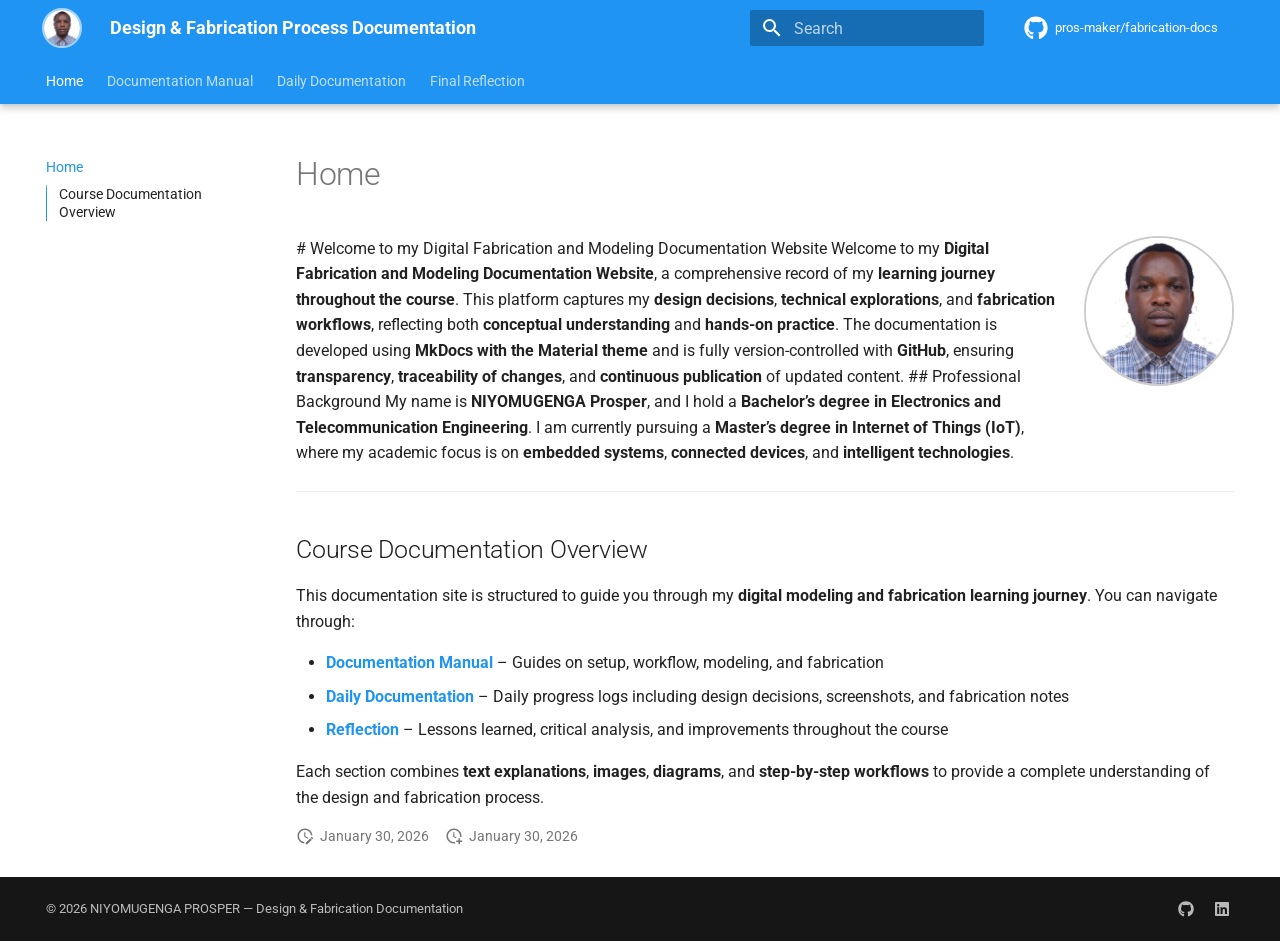
==== commit 598b6115: "Update homepage layout, profile image, and styling" ====
--- a/site/index.html
+++ b/site/index.html
@@ -6,26 +6,26 @@
       <meta charset="utf-8">
       <meta name="viewport" content="width=device-width,initial-scale=1">
       
-        <meta name="description" content="Documentation of digital modeling and fabrication processes">
+        <meta name="description" content="Daily documentation of digital modeling and fabrication workflows">
       
       
         <meta name="author" content="NIYOMUGENGA PROSPER">
       
       
-        <link rel="canonical" href="https://example.github.io/fabrication-docs/">
-      
-      
-      
-      
-        
-      
-      
-      <link rel="icon" href="assets/images/favicon.png">
+        <link rel="canonical" href="https://pros-maker.github.io/fabrication-docs/">
+      
+      
+      
+      
+        
+      
+      
+      <link rel="icon" href="images/profile.jpeg">
       <meta name="generator" content="mkdocs-1.6.1, mkdocs-material-9.7.1">
     
     
       
-        <title>Design & Fabrication Documentation</title>
+        <title>Design & Fabrication Process Documentation</title>
       
     
     
@@ -50,6 +50,8 @@
         <style>:root{--md-text-font:"Roboto";--md-code-font:"Roboto Mono"}</style>
       
     
+    
+      <link rel="stylesheet" href="stylesheets/custom.css">
     
     <script>__md_scope=new URL(".",location),__md_hash=e=>[...e].reduce(((e,_)=>(e<<5)-e+_.charCodeAt(0)),0),__md_get=(e,_=localStorage,t=__md_scope)=>JSON.parse(_.getItem(t.pathname+"."+e)),__md_set=(e,_,t=localStorage,a=__md_scope)=>{try{t.setItem(a.pathname+"."+e,JSON.stringify(_))}catch(e){}}</script>
     
@@ -76,7 +78,7 @@
     <div data-md-component="skip">
       
         
-        <a href="#welcome-to-mkdocs" class="md-skip">
+        <a href="#course-documentation-overview" class="md-skip">
           Skip to content
         </a>
       
@@ -92,10 +94,9 @@
 
 <header class="md-header md-header--shadow md-header--lifted" data-md-component="header">
   <nav class="md-header__inner md-grid" aria-label="Header">
-    <a href="." title="Design &amp; Fabrication Documentation" class="md-header__button md-logo" aria-label="Design & Fabrication Documentation" data-md-component="logo">
-      
-  
-  <svg xmlns="http://www.w3.org/2000/svg" viewBox="0 0 24 24"><path d="M12 8a3 3 0 0 0 3-3 3 3 0 0 0-3-3 3 3 0 0 0-3 3 3 3 0 0 0 3 3m0 3.54C9.64 9.35 6.5 8 3 8v11c3.5 0 6.64 1.35 9 3.54 2.36-2.19 5.5-3.54 9-3.54V8c-3.5 0-6.64 1.35-9 3.54"/></svg>
+    <a href="." title="Design &amp; Fabrication Process Documentation" class="md-header__button md-logo" aria-label="Design & Fabrication Process Documentation" data-md-component="logo">
+      
+  <img src="images/profile.jpeg" alt="logo">
 
     </a>
     <label class="md-header__button md-icon" for="__drawer">
@@ -106,7 +107,7 @@
       <div class="md-header__ellipsis">
         <div class="md-header__topic">
           <span class="md-ellipsis">
-            Design & Fabrication Documentation
+            Design & Fabrication Process Documentation
           </span>
         </div>
         <div class="md-header__topic" data-md-component="header-topic">
@@ -191,13 +192,13 @@
     
     
       <div class="md-header__source">
-        <a href="https://github.com/username/fabrication-docs" title="Go to repository" class="md-source" data-md-component="source">
+        <a href="https://github.com/pros-maker/fabrication-docs" title="Go to repository" class="md-source" data-md-component="source">
   <div class="md-source__icon md-icon">
     
     <svg xmlns="http://www.w3.org/2000/svg" viewBox="0 0 512 512"><!--! Font Awesome Free 7.1.0 by @fontawesome - https://fontawesome.com License - https://fontawesome.com/license/free (Icons: CC BY 4.0, Fonts: SIL OFL 1.1, Code: MIT License) Copyright 2025 Fonticons, Inc.--><path d="M173.9 397.4c0 2-2.3 3.6-5.2 3.6-3.3.3-5.6-1.3-5.6-3.6 0-2 2.3-3.6 5.2-3.6 3-.3 5.6 1.3 5.6 3.6m-31.1-4.5c-.7 2 1.3 4.3 4.3 4.9 2.6 1 5.6 0 6.2-2s-1.3-4.3-4.3-5.2c-2.6-.7-5.5.3-6.2 2.3m44.2-1.7c-2.9.7-4.9 2.6-4.6 4.9.3 2 2.9 3.3 5.9 2.6 2.9-.7 4.9-2.6 4.6-4.6-.3-1.9-3-3.2-5.9-2.9M252.8 8C114.1 8 8 113.3 8 252c0 110.9 69.8 205.8 169.5 239.2 12.8 2.3 17.3-5.6 17.3-12.1 0-6.2-.3-40.4-.3-61.4 0 0-70 15-84.7-29.8 0 0-11.4-29.1-27.8-36.6 0 0-22.9-15.7 1.6-15.4 0 0 24.9 2 38.6 25.8 21.9 38.6 58.6 27.5 72.9 20.9 2.3-16 8.8-27.1 16-33.7-55.9-6.2-112.3-14.3-112.3-110.5 0-27.5 7.6-41.3 23.6-58.9-2.6-6.5-11.1-33.3 2.6-67.9 20.9-6.5 69 27 69 27 20-5.6 41.5-8.5 62.8-8.5s42.8 2.9 62.8 8.5c0 0 48.1-33.6 69-27 13.7 34.7 5.2 61.4 2.6 67.9 16 17.7 25.8 31.5 25.8 58.9 0 96.5-58.9 104.2-114.8 110.5 9.2 7.9 17 22.9 17 46.4 0 33.7-.3 75.4-.3 83.6 0 6.5 4.6 14.4 17.3 12.1C436.2 457.8 504 362.9 504 252 504 113.3 391.5 8 252.8 8M105.2 352.9c-1.3 1-1 3.3.7 5.2 1.6 1.6 3.9 2.3 5.2 1 1.3-1 1-3.3-.7-5.2-1.6-1.6-3.9-2.3-5.2-1m-10.8-8.1c-.7 1.3.3 2.9 2.3 3.9 1.6 1 3.6.7 4.3-.7.7-1.3-.3-2.9-2.3-3.9-2-.6-3.6-.3-4.3.7m32.4 35.6c-1.6 1.3-1 4.3 1.3 6.2 2.3 2.3 5.2 2.6 6.5 1 1.3-1.3.7-4.3-1.3-6.2-2.2-2.3-5.2-2.6-6.5-1m-11.4-14.7c-1.6 1-1.6 3.6 0 5.9s4.3 3.3 5.6 2.3c1.6-1.3 1.6-3.9 0-6.2-1.4-2.3-4-3.3-5.6-2"/></svg>
   </div>
   <div class="md-source__repository">
-    fabrication-docs
+    pros-maker/fabrication-docs
   </div>
 </a>
       </div>
@@ -236,55 +237,38 @@
   
   
   
-    <li class="md-tabs__item">
-      <a href="digital-modeling.md" class="md-tabs__link">
-        
-  
-  
-    
-  
-  Digital Modeling
-
-      </a>
-    </li>
-  
-
-      
-        
-  
-  
-  
-  
-    <li class="md-tabs__item">
-      <a href="fabrication-logic.md" class="md-tabs__link">
-        
-  
-  
-    
-  
-  Fabrication Logic
-
-      </a>
-    </li>
-  
-
-      
-        
-  
-  
-  
-  
-    <li class="md-tabs__item">
-      <a href="prototyping.md" class="md-tabs__link">
-        
-  
-  
-    
-  
-  Prototyping & Iteration
-
-      </a>
-    </li>
+    
+    
+      <li class="md-tabs__item">
+        <a href="manual/index.md" class="md-tabs__link">
+          
+  
+  
+  Documentation Manual
+
+        </a>
+      </li>
+    
+  
+
+      
+        
+  
+  
+  
+  
+    
+    
+      <li class="md-tabs__item">
+        <a href="daily/day-01.md" class="md-tabs__link">
+          
+  
+  
+  Daily Documentation
+
+        </a>
+      </li>
+    
   
 
       
@@ -300,7 +284,7 @@
   
     
   
-  Reflection
+  Final Reflection
 
       </a>
     </li>
@@ -337,23 +321,22 @@
 
 <nav class="md-nav md-nav--primary md-nav--lifted md-nav--integrated" aria-label="Navigation" data-md-level="0">
   <label class="md-nav__title" for="__drawer">
-    <a href="." title="Design &amp; Fabrication Documentation" class="md-nav__button md-logo" aria-label="Design & Fabrication Documentation" data-md-component="logo">
-      
-  
-  <svg xmlns="http://www.w3.org/2000/svg" viewBox="0 0 24 24"><path d="M12 8a3 3 0 0 0 3-3 3 3 0 0 0-3-3 3 3 0 0 0-3 3 3 3 0 0 0 3 3m0 3.54C9.64 9.35 6.5 8 3 8v11c3.5 0 6.64 1.35 9 3.54 2.36-2.19 5.5-3.54 9-3.54V8c-3.5 0-6.64 1.35-9 3.54"/></svg>
+    <a href="." title="Design &amp; Fabrication Process Documentation" class="md-nav__button md-logo" aria-label="Design & Fabrication Process Documentation" data-md-component="logo">
+      
+  <img src="images/profile.jpeg" alt="logo">
 
     </a>
-    Design & Fabrication Documentation
+    Design & Fabrication Process Documentation
   </label>
   
     <div class="md-nav__source">
-      <a href="https://github.com/username/fabrication-docs" title="Go to repository" class="md-source" data-md-component="source">
+      <a href="https://github.com/pros-maker/fabrication-docs" title="Go to repository" class="md-source" data-md-component="source">
   <div class="md-source__icon md-icon">
     
     <svg xmlns="http://www.w3.org/2000/svg" viewBox="0 0 512 512"><!--! Font Awesome Free 7.1.0 by @fontawesome - https://fontawesome.com License - https://fontawesome.com/license/free (Icons: CC BY 4.0, Fonts: SIL OFL 1.1, Code: MIT License) Copyright 2025 Fonticons, Inc.--><path d="M173.9 397.4c0 2-2.3 3.6-5.2 3.6-3.3.3-5.6-1.3-5.6-3.6 0-2 2.3-3.6 5.2-3.6 3-.3 5.6 1.3 5.6 3.6m-31.1-4.5c-.7 2 1.3 4.3 4.3 4.9 2.6 1 5.6 0 6.2-2s-1.3-4.3-4.3-5.2c-2.6-.7-5.5.3-6.2 2.3m44.2-1.7c-2.9.7-4.9 2.6-4.6 4.9.3 2 2.9 3.3 5.9 2.6 2.9-.7 4.9-2.6 4.6-4.6-.3-1.9-3-3.2-5.9-2.9M252.8 8C114.1 8 8 113.3 8 252c0 110.9 69.8 205.8 169.5 239.2 12.8 2.3 17.3-5.6 17.3-12.1 0-6.2-.3-40.4-.3-61.4 0 0-70 15-84.7-29.8 0 0-11.4-29.1-27.8-36.6 0 0-22.9-15.7 1.6-15.4 0 0 24.9 2 38.6 25.8 21.9 38.6 58.6 27.5 72.9 20.9 2.3-16 8.8-27.1 16-33.7-55.9-6.2-112.3-14.3-112.3-110.5 0-27.5 7.6-41.3 23.6-58.9-2.6-6.5-11.1-33.3 2.6-67.9 20.9-6.5 69 27 69 27 20-5.6 41.5-8.5 62.8-8.5s42.8 2.9 62.8 8.5c0 0 48.1-33.6 69-27 13.7 34.7 5.2 61.4 2.6 67.9 16 17.7 25.8 31.5 25.8 58.9 0 96.5-58.9 104.2-114.8 110.5 9.2 7.9 17 22.9 17 46.4 0 33.7-.3 75.4-.3 83.6 0 6.5 4.6 14.4 17.3 12.1C436.2 457.8 504 362.9 504 252 504 113.3 391.5 8 252.8 8M105.2 352.9c-1.3 1-1 3.3.7 5.2 1.6 1.6 3.9 2.3 5.2 1 1.3-1 1-3.3-.7-5.2-1.6-1.6-3.9-2.3-5.2-1m-10.8-8.1c-.7 1.3.3 2.9 2.3 3.9 1.6 1 3.6.7 4.3-.7.7-1.3-.3-2.9-2.3-3.9-2-.6-3.6-.3-4.3.7m32.4 35.6c-1.6 1.3-1 4.3 1.3 6.2 2.3 2.3 5.2 2.6 6.5 1 1.3-1.3.7-4.3-1.3-6.2-2.2-2.3-5.2-2.6-6.5-1m-11.4-14.7c-1.6 1-1.6 3.6 0 5.9s4.3 3.3 5.6 2.3c1.6-1.3 1.6-3.9 0-6.2-1.4-2.3-4-3.3-5.6-2"/></svg>
   </div>
   <div class="md-source__repository">
-    fabrication-docs
+    pros-maker/fabrication-docs
   </div>
 </a>
     </div>
@@ -373,8 +356,6 @@
       <input class="md-nav__toggle md-toggle" type="checkbox" id="__toc">
       
       
-        
-      
       
         <label class="md-nav__link md-nav__link--active" for="__toc">
           
@@ -416,8 +397,6 @@
 <nav class="md-nav md-nav--secondary" aria-label="Table of contents">
   
   
-  
-    
   
   
     <label class="md-nav__title" for="__toc">
@@ -427,27 +406,16 @@
     <ul class="md-nav__list" data-md-component="toc" data-md-scrollfix>
       
         <li class="md-nav__item">
-  <a href="#commands" class="md-nav__link">
+  <a href="#course-documentation-overview" class="md-nav__link">
     <span class="md-ellipsis">
       
-        Commands
+        Course Documentation Overview
       
     </span>
   </a>
   
 </li>
       
-        <li class="md-nav__item">
-  <a href="#project-layout" class="md-nav__link">
-    <span class="md-ellipsis">
-      
-        Project layout
-      
-    </span>
-  </a>
-  
-</li>
-      
     </ul>
   
 </nav>
@@ -462,77 +430,426 @@
   
   
   
-    <li class="md-nav__item">
-      <a href="digital-modeling.md" class="md-nav__link">
-        
-  
-  
-  <span class="md-ellipsis">
-    
-  
-    Digital Modeling
-  
-
-    
-  </span>
-  
-  
-
-      </a>
-    </li>
-  
-
-    
-      
-      
-  
-  
-  
-  
-    <li class="md-nav__item">
-      <a href="fabrication-logic.md" class="md-nav__link">
-        
-  
-  
-  <span class="md-ellipsis">
-    
-  
-    Fabrication Logic
-  
-
-    
-  </span>
-  
-  
-
-      </a>
-    </li>
-  
-
-    
-      
-      
-  
-  
-  
-  
-    <li class="md-nav__item">
-      <a href="prototyping.md" class="md-nav__link">
-        
-  
-  
-  <span class="md-ellipsis">
-    
-  
-    Prototyping & Iteration
-  
-
-    
-  </span>
-  
-  
-
-      </a>
+    
+    
+    
+    
+      
+      
+        
+      
+    
+    
+    <li class="md-nav__item md-nav__item--nested">
+      
+        
+        
+          
+        
+        <input class="md-nav__toggle md-toggle md-toggle--indeterminate" type="checkbox" id="__nav_2" >
+        
+          
+          <label class="md-nav__link" for="__nav_2" id="__nav_2_label" tabindex="0">
+            
+  
+  
+  <span class="md-ellipsis">
+    
+  
+    Documentation Manual
+  
+
+    
+  </span>
+  
+  
+
+            <span class="md-nav__icon md-icon"></span>
+          </label>
+        
+        <nav class="md-nav" data-md-level="1" aria-labelledby="__nav_2_label" aria-expanded="false">
+          <label class="md-nav__title" for="__nav_2">
+            <span class="md-nav__icon md-icon"></span>
+            
+  
+    Documentation Manual
+  
+
+          </label>
+          <ul class="md-nav__list" data-md-scrollfix>
+            
+              
+                
+  
+  
+  
+  
+    <li class="md-nav__item">
+      <a href="manual/index.md" class="md-nav__link">
+        
+  
+  
+  <span class="md-ellipsis">
+    
+  
+    Overview
+  
+
+    
+  </span>
+  
+  
+
+      </a>
+    </li>
+  
+
+              
+            
+              
+                
+  
+  
+  
+  
+    <li class="md-nav__item">
+      <a href="manual/setup.md" class="md-nav__link">
+        
+  
+  
+  <span class="md-ellipsis">
+    
+  
+    Setup Guide
+  
+
+    
+  </span>
+  
+  
+
+      </a>
+    </li>
+  
+
+              
+            
+              
+                
+  
+  
+  
+  
+    <li class="md-nav__item">
+      <a href="manual/daily-workflow.md" class="md-nav__link">
+        
+  
+  
+  <span class="md-ellipsis">
+    
+  
+    Daily Workflow Guide
+  
+
+    
+  </span>
+  
+  
+
+      </a>
+    </li>
+  
+
+              
+            
+              
+                
+  
+  
+  
+  
+    <li class="md-nav__item">
+      <a href="manual/modeling.md" class="md-nav__link">
+        
+  
+  
+  <span class="md-ellipsis">
+    
+  
+    Modeling Documentation
+  
+
+    
+  </span>
+  
+  
+
+      </a>
+    </li>
+  
+
+              
+            
+              
+                
+  
+  
+  
+  
+    <li class="md-nav__item">
+      <a href="manual/fabrication.md" class="md-nav__link">
+        
+  
+  
+  <span class="md-ellipsis">
+    
+  
+    Fabrication Documentation
+  
+
+    
+  </span>
+  
+  
+
+      </a>
+    </li>
+  
+
+              
+            
+          </ul>
+        </nav>
+      
+    </li>
+  
+
+    
+      
+      
+  
+  
+  
+  
+    
+    
+    
+    
+      
+      
+        
+      
+    
+    
+    <li class="md-nav__item md-nav__item--nested">
+      
+        
+        
+          
+        
+        <input class="md-nav__toggle md-toggle md-toggle--indeterminate" type="checkbox" id="__nav_3" >
+        
+          
+          <label class="md-nav__link" for="__nav_3" id="__nav_3_label" tabindex="0">
+            
+  
+  
+  <span class="md-ellipsis">
+    
+  
+    Daily Documentation
+  
+
+    
+  </span>
+  
+  
+
+            <span class="md-nav__icon md-icon"></span>
+          </label>
+        
+        <nav class="md-nav" data-md-level="1" aria-labelledby="__nav_3_label" aria-expanded="false">
+          <label class="md-nav__title" for="__nav_3">
+            <span class="md-nav__icon md-icon"></span>
+            
+  
+    Daily Documentation
+  
+
+          </label>
+          <ul class="md-nav__list" data-md-scrollfix>
+            
+              
+                
+  
+  
+  
+  
+    <li class="md-nav__item">
+      <a href="daily/day-01.md" class="md-nav__link">
+        
+  
+  
+  <span class="md-ellipsis">
+    
+  
+    Day 01 – Introduction & Setup
+  
+
+    
+  </span>
+  
+  
+
+      </a>
+    </li>
+  
+
+              
+            
+              
+                
+  
+  
+  
+  
+    <li class="md-nav__item">
+      <a href="daily/day-02.md" class="md-nav__link">
+        
+  
+  
+  <span class="md-ellipsis">
+    
+  
+    Day 02 – Digital Modeling Basics
+  
+
+    
+  </span>
+  
+  
+
+      </a>
+    </li>
+  
+
+              
+            
+              
+                
+  
+  
+  
+  
+    <li class="md-nav__item">
+      <a href="daily/day-03.md" class="md-nav__link">
+        
+  
+  
+  <span class="md-ellipsis">
+    
+  
+    Day 03 – Parametric Design
+  
+
+    
+  </span>
+  
+  
+
+      </a>
+    </li>
+  
+
+              
+            
+              
+                
+  
+  
+  
+  
+    <li class="md-nav__item">
+      <a href="daily/day-04.md" class="md-nav__link">
+        
+  
+  
+  <span class="md-ellipsis">
+    
+  
+    Day 04 – Fabrication Planning
+  
+
+    
+  </span>
+  
+  
+
+      </a>
+    </li>
+  
+
+              
+            
+              
+                
+  
+  
+  
+  
+    <li class="md-nav__item">
+      <a href="daily/day-05.md" class="md-nav__link">
+        
+  
+  
+  <span class="md-ellipsis">
+    
+  
+    Day 05 – Advanced Parametric Design
+  
+
+    
+  </span>
+  
+  
+
+      </a>
+    </li>
+  
+
+              
+            
+              
+                
+  
+  
+  
+  
+    <li class="md-nav__item">
+      <a href="daily/day-06.md" class="md-nav__link">
+        
+  
+  
+  <span class="md-ellipsis">
+    
+  
+    Day 06 – Fabrication & Testing
+  
+
+    
+  </span>
+  
+  
+
+      </a>
+    </li>
+  
+
+              
+            
+          </ul>
+        </nav>
+      
     </li>
   
 
@@ -551,7 +868,7 @@
   <span class="md-ellipsis">
     
   
-    Reflection
+    Final Reflection
   
 
     
@@ -584,21 +901,46 @@
   
 
 
-<h1 id="welcome-to-mkdocs">Welcome to MkDocs</h1>
-<p>For full documentation visit <a href="https://www.mkdocs.org">mkdocs.org</a>.</p>
-<h2 id="commands">Commands</h2>
+  <h1>Home</h1>
+
+<!-- Container: text on left, profile image on right -->
+<div style="display:flex; align-items:flex-start; justify-content:space-between; gap:20px; flex-wrap:wrap;">
+
+<!-- Left text content -->
+<div style="flex:1; min-width:250px;">
+
+# Welcome to my Digital Fabrication and Modeling Documentation Website
+
+Welcome to my <strong>Digital Fabrication and Modeling Documentation Website</strong>, a comprehensive record of my <strong>learning journey throughout the course</strong>. This platform captures my <strong>design decisions</strong>, <strong>technical explorations</strong>, and <strong>fabrication workflows</strong>, reflecting both <strong>conceptual understanding</strong> and <strong>hands-on practice</strong>.  
+
+The documentation is developed using <strong>MkDocs with the Material theme</strong> and is fully version-controlled with <strong>GitHub</strong>, ensuring <strong>transparency</strong>, <strong>traceability of changes</strong>, and <strong>continuous publication</strong> of updated content.
+
+## Professional Background
+
+My name is <strong>NIYOMUGENGA Prosper</strong>, and I hold a <strong>Bachelor’s degree in Electronics and Telecommunication Engineering</strong>. I am currently pursuing a <strong>Master’s degree in Internet of Things (IoT)</strong>, where my academic focus is on <strong>embedded systems</strong>, <strong>connected devices</strong>, and <strong>intelligent technologies</strong>.
+
+</div>
+
+<!-- Right profile image -->
+<div style="flex-shrink:0; text-align:right; min-width:150px;">
+
+<img src="images/profile.jpeg"
+     alt="NIYOMUGENGA Prosper"
+     style="width:150px; border-radius:50%; border:2px solid #ccc;" />
+
+</div>
+
+</div>
+
+<hr />
+<h2 id="course-documentation-overview">Course Documentation Overview</h2>
+<p>This documentation site is structured to guide you through my <strong>digital modeling and fabrication learning journey</strong>. You can navigate through:</p>
 <ul>
-<li><code>mkdocs new [dir-name]</code> - Create a new project.</li>
-<li><code>mkdocs serve</code> - Start the live-reloading docs server.</li>
-<li><code>mkdocs build</code> - Build the documentation site.</li>
-<li><code>mkdocs -h</code> - Print help message and exit.</li>
+<li><strong><a href="manual/index.md">Documentation Manual</a></strong> – Guides on setup, workflow, modeling, and fabrication  </li>
+<li><strong><a href="daily/day-01.md">Daily Documentation</a></strong> – Daily progress logs including design decisions, screenshots, and fabrication notes  </li>
+<li><strong><a href="reflection.md">Reflection</a></strong> – Lessons learned, critical analysis, and improvements throughout the course  </li>
 </ul>
-<h2 id="project-layout">Project layout</h2>
-<div class="highlight"><pre><span></span><code>mkdocs.yml    # The configuration file.
-docs/
-    index.md  # The documentation homepage.
-    ...       # Other markdown pages, images and other files.
-</code></pre></div>
+<p>Each section combines <strong>text explanations</strong>, <strong>images</strong>, <strong>diagrams</strong>, and <strong>step-by-step workflows</strong> to provide a complete understanding of the design and fabrication process.</p>
 
 
 
@@ -621,7 +963,7 @@
     <span class="md-icon" title="Last update">
       <svg xmlns="http://www.w3.org/2000/svg" viewBox="0 0 24 24"><path d="M21 13.1c-.1 0-.3.1-.4.2l-1 1 2.1 2.1 1-1c.2-.2.2-.6 0-.8l-1.3-1.3c-.1-.1-.2-.2-.4-.2m-1.9 1.8-6.1 6V23h2.1l6.1-6.1zM12.5 7v5.2l4 2.4-1 1L11 13V7zM11 21.9c-5.1-.5-9-4.8-9-9.9C2 6.5 6.5 2 12 2c5.3 0 9.6 4.1 10 9.3-.3-.1-.6-.2-1-.2s-.7.1-1 .2C19.6 7.2 16.2 4 12 4c-4.4 0-8 3.6-8 8 0 4.1 3.1 7.5 7.1 7.9l-.1.2z"/></svg>
     </span>
-    <span class="git-revision-date-localized-plugin git-revision-date-localized-plugin-date" title="January 30, 2026 13:15:25 UTC">January 30, 2026</span>
+    <span class="git-revision-date-localized-plugin git-revision-date-localized-plugin-date" title="January 30, 2026 16:54:01 UTC">January 30, 2026</span>
   </span>
 
     
@@ -687,7 +1029,7 @@
       
       
     
-    <a href="https://github.com/username" target="_blank" rel="noopener" title="github.com" class="md-social__link">
+    <a href="https://github.com/pros-maker" target="_blank" rel="noopener" title="github.com" class="md-social__link">
       <svg xmlns="http://www.w3.org/2000/svg" viewBox="0 0 512 512"><!--! Font Awesome Free 7.1.0 by @fontawesome - https://fontawesome.com License - https://fontawesome.com/license/free (Icons: CC BY 4.0, Fonts: SIL OFL 1.1, Code: MIT License) Copyright 2025 Fonticons, Inc.--><path d="M173.9 397.4c0 2-2.3 3.6-5.2 3.6-3.3.3-5.6-1.3-5.6-3.6 0-2 2.3-3.6 5.2-3.6 3-.3 5.6 1.3 5.6 3.6m-31.1-4.5c-.7 2 1.3 4.3 4.3 4.9 2.6 1 5.6 0 6.2-2s-1.3-4.3-4.3-5.2c-2.6-.7-5.5.3-6.2 2.3m44.2-1.7c-2.9.7-4.9 2.6-4.6 4.9.3 2 2.9 3.3 5.9 2.6 2.9-.7 4.9-2.6 4.6-4.6-.3-1.9-3-3.2-5.9-2.9M252.8 8C114.1 8 8 113.3 8 252c0 110.9 69.8 205.8 169.5 239.2 12.8 2.3 17.3-5.6 17.3-12.1 0-6.2-.3-40.4-.3-61.4 0 0-70 15-84.7-29.8 0 0-11.4-29.1-27.8-36.6 0 0-22.9-15.7 1.6-15.4 0 0 24.9 2 38.6 25.8 21.9 38.6 58.6 27.5 72.9 20.9 2.3-16 8.8-27.1 16-33.7-55.9-6.2-112.3-14.3-112.3-110.5 0-27.5 7.6-41.3 23.6-58.9-2.6-6.5-11.1-33.3 2.6-67.9 20.9-6.5 69 27 69 27 20-5.6 41.5-8.5 62.8-8.5s42.8 2.9 62.8 8.5c0 0 48.1-33.6 69-27 13.7 34.7 5.2 61.4 2.6 67.9 16 17.7 25.8 31.5 25.8 58.9 0 96.5-58.9 104.2-114.8 110.5 9.2 7.9 17 22.9 17 46.4 0 33.7-.3 75.4-.3 83.6 0 6.5 4.6 14.4 17.3 12.1C436.2 457.8 504 362.9 504 252 504 113.3 391.5 8 252.8 8M105.2 352.9c-1.3 1-1 3.3.7 5.2 1.6 1.6 3.9 2.3 5.2 1 1.3-1 1-3.3-.7-5.2-1.6-1.6-3.9-2.3-5.2-1m-10.8-8.1c-.7 1.3.3 2.9 2.3 3.9 1.6 1 3.6.7 4.3-.7.7-1.3-.3-2.9-2.3-3.9-2-.6-3.6-.3-4.3.7m32.4 35.6c-1.6 1.3-1 4.3 1.3 6.2 2.3 2.3 5.2 2.6 6.5 1 1.3-1.3.7-4.3-1.3-6.2-2.2-2.3-5.2-2.6-6.5-1m-11.4-14.7c-1.6 1-1.6 3.6 0 5.9s4.3 3.3 5.6 2.3c1.6-1.3 1.6-3.9 0-6.2-1.4-2.3-4-3.3-5.6-2"/></svg>
     </a>
   
@@ -698,7 +1040,7 @@
       
       
     
-    <a href="https://linkedin.com/in/username" target="_blank" rel="noopener" title="linkedin.com" class="md-social__link">
+    <a href="https://linkedin.com/in/niyomugenga-prosper" target="_blank" rel="noopener" title="linkedin.com" class="md-social__link">
       <svg xmlns="http://www.w3.org/2000/svg" viewBox="0 0 448 512"><!--! Font Awesome Free 7.1.0 by @fontawesome - https://fontawesome.com License - https://fontawesome.com/license/free (Icons: CC BY 4.0, Fonts: SIL OFL 1.1, Code: MIT License) Copyright 2025 Fonticons, Inc.--><path d="M416 32H31.9C14.3 32 0 46.5 0 64.3v383.4C0 465.5 14.3 480 31.9 480H416c17.6 0 32-14.5 32-32.3V64.3c0-17.8-14.4-32.3-32-32.3M135.4 416H69V202.2h66.5V416zM102.2 96a38.5 38.5 0 1 1 0 77 38.5 38.5 0 1 1 0-77m282.1 320h-66.4V312c0-24.8-.5-56.7-34.5-56.7-34.6 0-39.9 27-39.9 54.9V416h-66.4V202.2h63.7v29.2h.9c8.9-16.8 30.6-34.5 62.9-34.5 67.2 0 79.7 44.3 79.7 101.9z"/></svg>
     </a>
   
--- a/site/stylesheets/custom.css
+++ b/site/stylesheets/custom.css
@@ -0,0 +1,20 @@
+/* Make header logo circular */
+.md-header__button.md-logo img {
+  border-radius: 50%;
+  width: 40px;
+  height: 40px;
+  object-fit: cover;
+  border: 2px solid rgba(255, 255, 255, 0.6);
+}
+
+/* Slight spacing improvement */
+.md-header__button.md-logo {
+  padding: 4px;
+}
+/* Text highlight style */
+.highlight {
+  background-color: rgba(255, 235, 59, 0.35); /* soft yellow */
+  padding: 2px 4px;
+  border-radius: 4px;
+  font-weight: 500;
+}
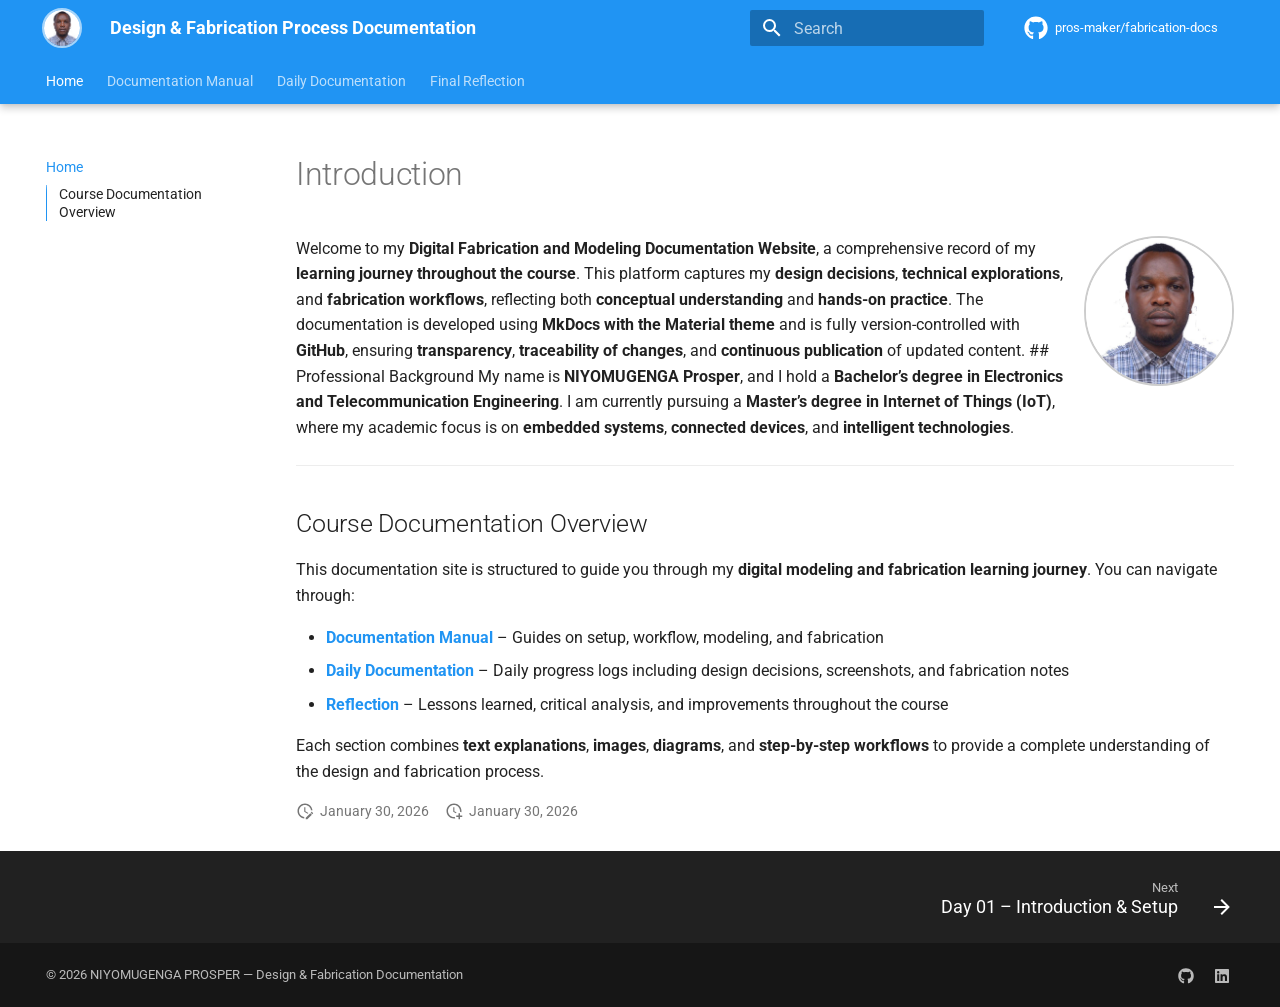
==== commit 04374215: "Update homepage layout, profile image, and styling" ====
--- a/site/index.html
+++ b/site/index.html
@@ -15,6 +15,8 @@
         <link rel="canonical" href="https://pros-maker.github.io/fabrication-docs/">
       
       
+      
+        <link rel="next" href="daily/day-01/">
       
       
         
@@ -78,7 +80,7 @@
     <div data-md-component="skip">
       
         
-        <a href="#course-documentation-overview" class="md-skip">
+        <a href="#introduction" class="md-skip">
           Skip to content
         </a>
       
@@ -260,7 +262,7 @@
     
     
       <li class="md-tabs__item">
-        <a href="daily/day-01.md" class="md-tabs__link">
+        <a href="daily/day-01/" class="md-tabs__link">
           
   
   
@@ -356,6 +358,8 @@
       <input class="md-nav__toggle md-toggle" type="checkbox" id="__toc">
       
       
+        
+      
       
         <label class="md-nav__link md-nav__link--active" for="__toc">
           
@@ -397,6 +401,8 @@
 <nav class="md-nav md-nav--secondary" aria-label="Table of contents">
   
   
+  
+    
   
   
     <label class="md-nav__title" for="__toc">
@@ -686,7 +692,7 @@
   
   
     <li class="md-nav__item">
-      <a href="daily/day-01.md" class="md-nav__link">
+      <a href="daily/day-01/" class="md-nav__link">
         
   
   
@@ -901,15 +907,12 @@
   
 
 
-  <h1>Home</h1>
-
+<h1 id="introduction">Introduction</h1>
 <!-- Container: text on left, profile image on right -->
 <div style="display:flex; align-items:flex-start; justify-content:space-between; gap:20px; flex-wrap:wrap;">
 
 <!-- Left text content -->
 <div style="flex:1; min-width:250px;">
-
-# Welcome to my Digital Fabrication and Modeling Documentation Website
 
 Welcome to my <strong>Digital Fabrication and Modeling Documentation Website</strong>, a comprehensive record of my <strong>learning journey throughout the course</strong>. This platform captures my <strong>design decisions</strong>, <strong>technical explorations</strong>, and <strong>fabrication workflows</strong>, reflecting both <strong>conceptual understanding</strong> and <strong>hands-on practice</strong>.  
 
@@ -963,7 +966,7 @@
     <span class="md-icon" title="Last update">
       <svg xmlns="http://www.w3.org/2000/svg" viewBox="0 0 24 24"><path d="M21 13.1c-.1 0-.3.1-.4.2l-1 1 2.1 2.1 1-1c.2-.2.2-.6 0-.8l-1.3-1.3c-.1-.1-.2-.2-.4-.2m-1.9 1.8-6.1 6V23h2.1l6.1-6.1zM12.5 7v5.2l4 2.4-1 1L11 13V7zM11 21.9c-5.1-.5-9-4.8-9-9.9C2 6.5 6.5 2 12 2c5.3 0 9.6 4.1 10 9.3-.3-.1-.6-.2-1-.2s-.7.1-1 .2C19.6 7.2 16.2 4 12 4c-4.4 0-8 3.6-8 8 0 4.1 3.1 7.5 7.1 7.9l-.1.2z"/></svg>
     </span>
-    <span class="git-revision-date-localized-plugin git-revision-date-localized-plugin-date" title="January 30, 2026 16:54:01 UTC">January 30, 2026</span>
+    <span class="git-revision-date-localized-plugin git-revision-date-localized-plugin-date" title="January 30, 2026 17:27:24 UTC">January 30, 2026</span>
   </span>
 
     
@@ -1006,6 +1009,28 @@
         <footer class="md-footer">
   
     
+      
+      <nav class="md-footer__inner md-grid" aria-label="Footer" >
+        
+        
+          
+          <a href="daily/day-01/" class="md-footer__link md-footer__link--next" aria-label="Next: Day 01 – Introduction &amp; Setup">
+            <div class="md-footer__title">
+              <span class="md-footer__direction">
+                Next
+              </span>
+              <div class="md-ellipsis">
+                Day 01 – Introduction & Setup
+              </div>
+            </div>
+            <div class="md-footer__button md-icon">
+              
+              <svg xmlns="http://www.w3.org/2000/svg" viewBox="0 0 24 24"><path d="M4 11v2h12l-5.5 5.5 1.42 1.42L19.84 12l-7.92-7.92L10.5 5.5 16 11z"/></svg>
+            </div>
+          </a>
+        
+      </nav>
+    
   
   <div class="md-footer-meta md-typeset">
     <div class="md-footer-meta__inner md-grid">
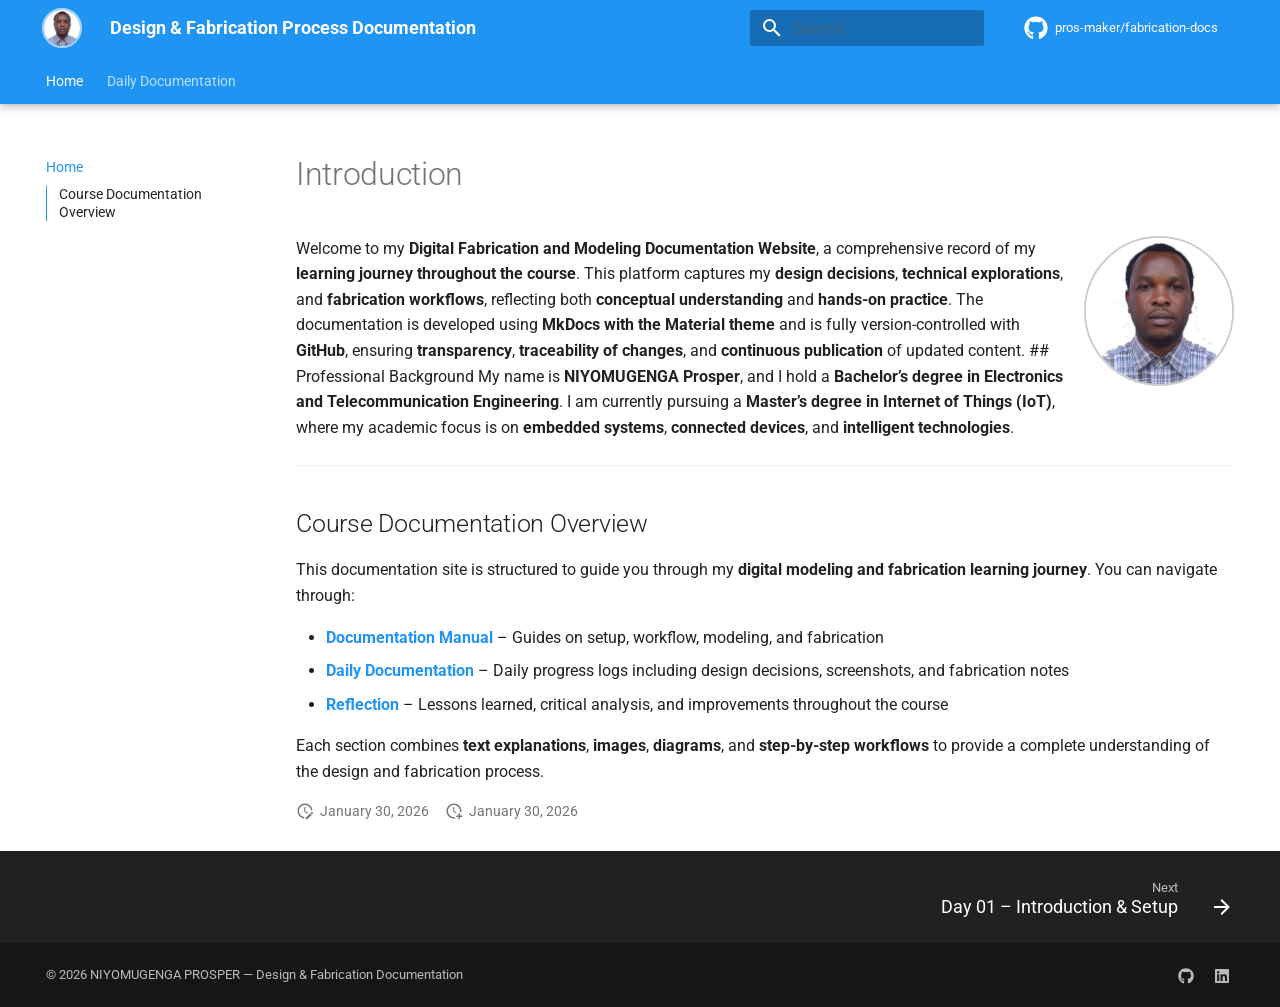
==== commit 6f67798c: "Update index.html" ====
--- a/site/index.html
+++ b/site/index.html
@@ -241,12 +241,24 @@
   
     
     
+     
+    
+  
+
+      
+        
+  
+  
+  
+  
+    
+    
       <li class="md-tabs__item">
-        <a href="manual/index.md" class="md-tabs__link">
-          
-  
-  
-  Documentation Manual
+        <a href="daily/day-01/" class="md-tabs__link">
+          
+  
+  
+  Daily Documentation
 
         </a>
       </li>
@@ -260,35 +272,6 @@
   
   
     
-    
-      <li class="md-tabs__item">
-        <a href="daily/day-01/" class="md-tabs__link">
-          
-  
-  
-  Daily Documentation
-
-        </a>
-      </li>
-    
-  
-
-      
-        
-  
-  
-  
-  
-    <li class="md-tabs__item">
-      <a href="reflection.md" class="md-tabs__link">
-        
-  
-  
-    
-  
-  Final Reflection
-
-      </a>
     </li>
   
 
@@ -720,7 +703,7 @@
   
   
     <li class="md-nav__item">
-      <a href="daily/day-02.md" class="md-nav__link">
+      <a href="daily/day-02/" class="md-nav__link">
         
   
   
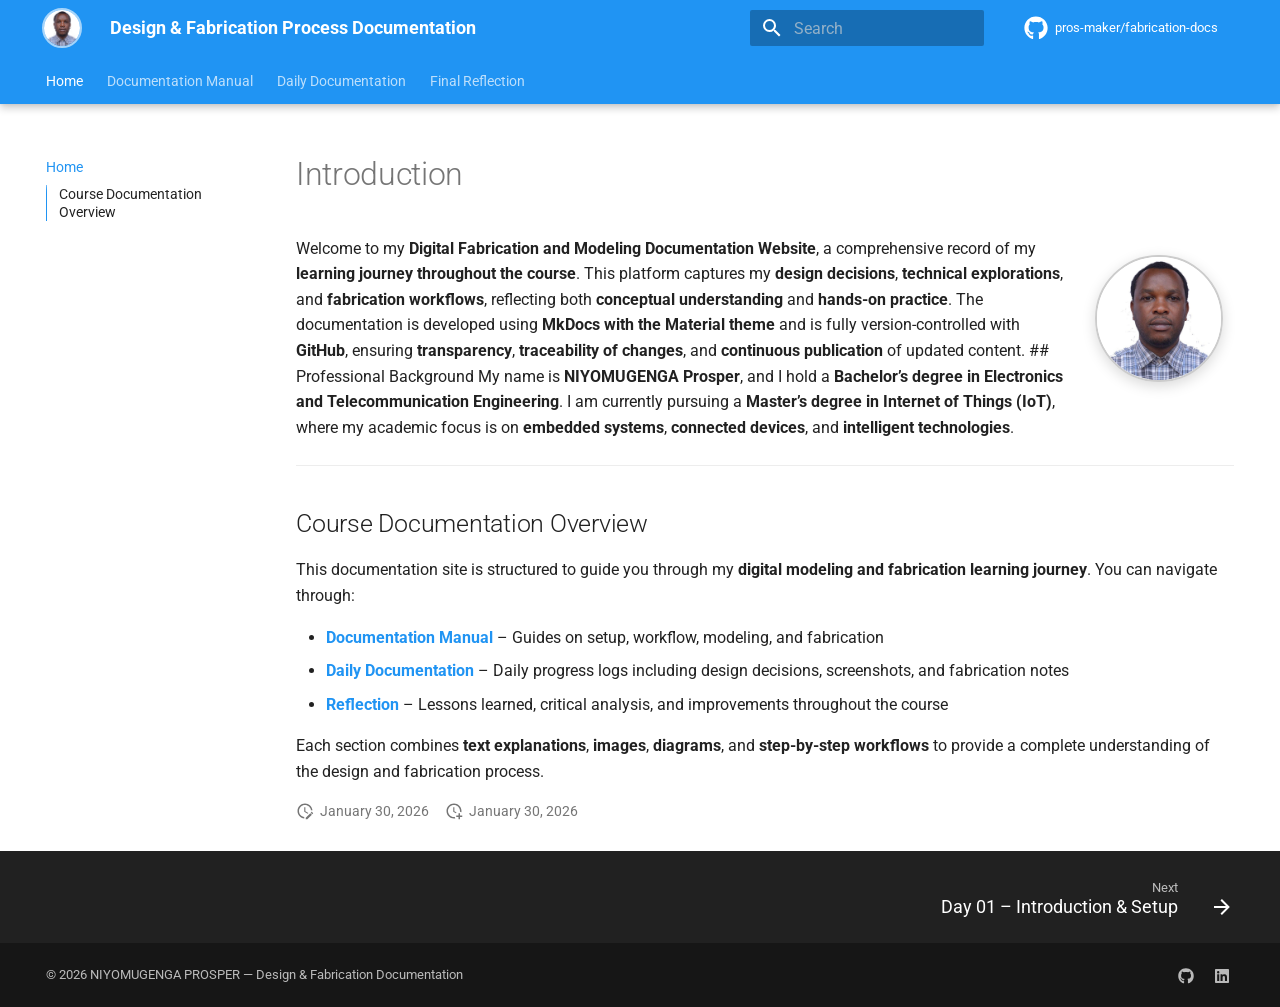
==== commit 1a2b2f13: "Update images and rebuild site" ====
--- a/site/index.html
+++ b/site/index.html
@@ -241,7 +241,15 @@
   
     
     
-     
+      <li class="md-tabs__item">
+        <a href="manual/index.md" class="md-tabs__link">
+          
+  
+  
+  Documentation Manual
+
+        </a>
+      </li>
     
   
 
@@ -271,7 +279,16 @@
   
   
   
-    
+    <li class="md-tabs__item">
+      <a href="reflection.md" class="md-tabs__link">
+        
+  
+  
+    
+  
+  Final Reflection
+
+      </a>
     </li>
   
 
@@ -731,7 +748,7 @@
   
   
     <li class="md-nav__item">
-      <a href="daily/day-03.md" class="md-nav__link">
+      <a href="daily/day-03/" class="md-nav__link">
         
   
   
@@ -759,7 +776,7 @@
   
   
     <li class="md-nav__item">
-      <a href="daily/day-04.md" class="md-nav__link">
+      <a href="daily/day-04/" class="md-nav__link">
         
   
   
@@ -787,7 +804,7 @@
   
   
     <li class="md-nav__item">
-      <a href="daily/day-05.md" class="md-nav__link">
+      <a href="daily/day-05/" class="md-nav__link">
         
   
   
--- a/site/stylesheets/custom.css
+++ b/site/stylesheets/custom.css
@@ -18,3 +18,23 @@
   border-radius: 4px;
   font-weight: 500;
 }
+/* Center images and make them look like figures */
+.md-typeset img {
+  display: block;
+  margin: 1.2em auto;
+  max-width: 85%;
+  border-radius: 8px;
+  box-shadow: 0 4px 14px rgba(0,0,0,0.15);
+}
+
+/* Figure captions (italic + centered) */
+.md-typeset em {
+  display: block;
+  text-align: center;
+  font-style: italic;
+  font-size: 0.9rem;
+  color: #555;
+  margin-top: -0.6em;
+  margin-bottom: 1.5em;
+}
+
